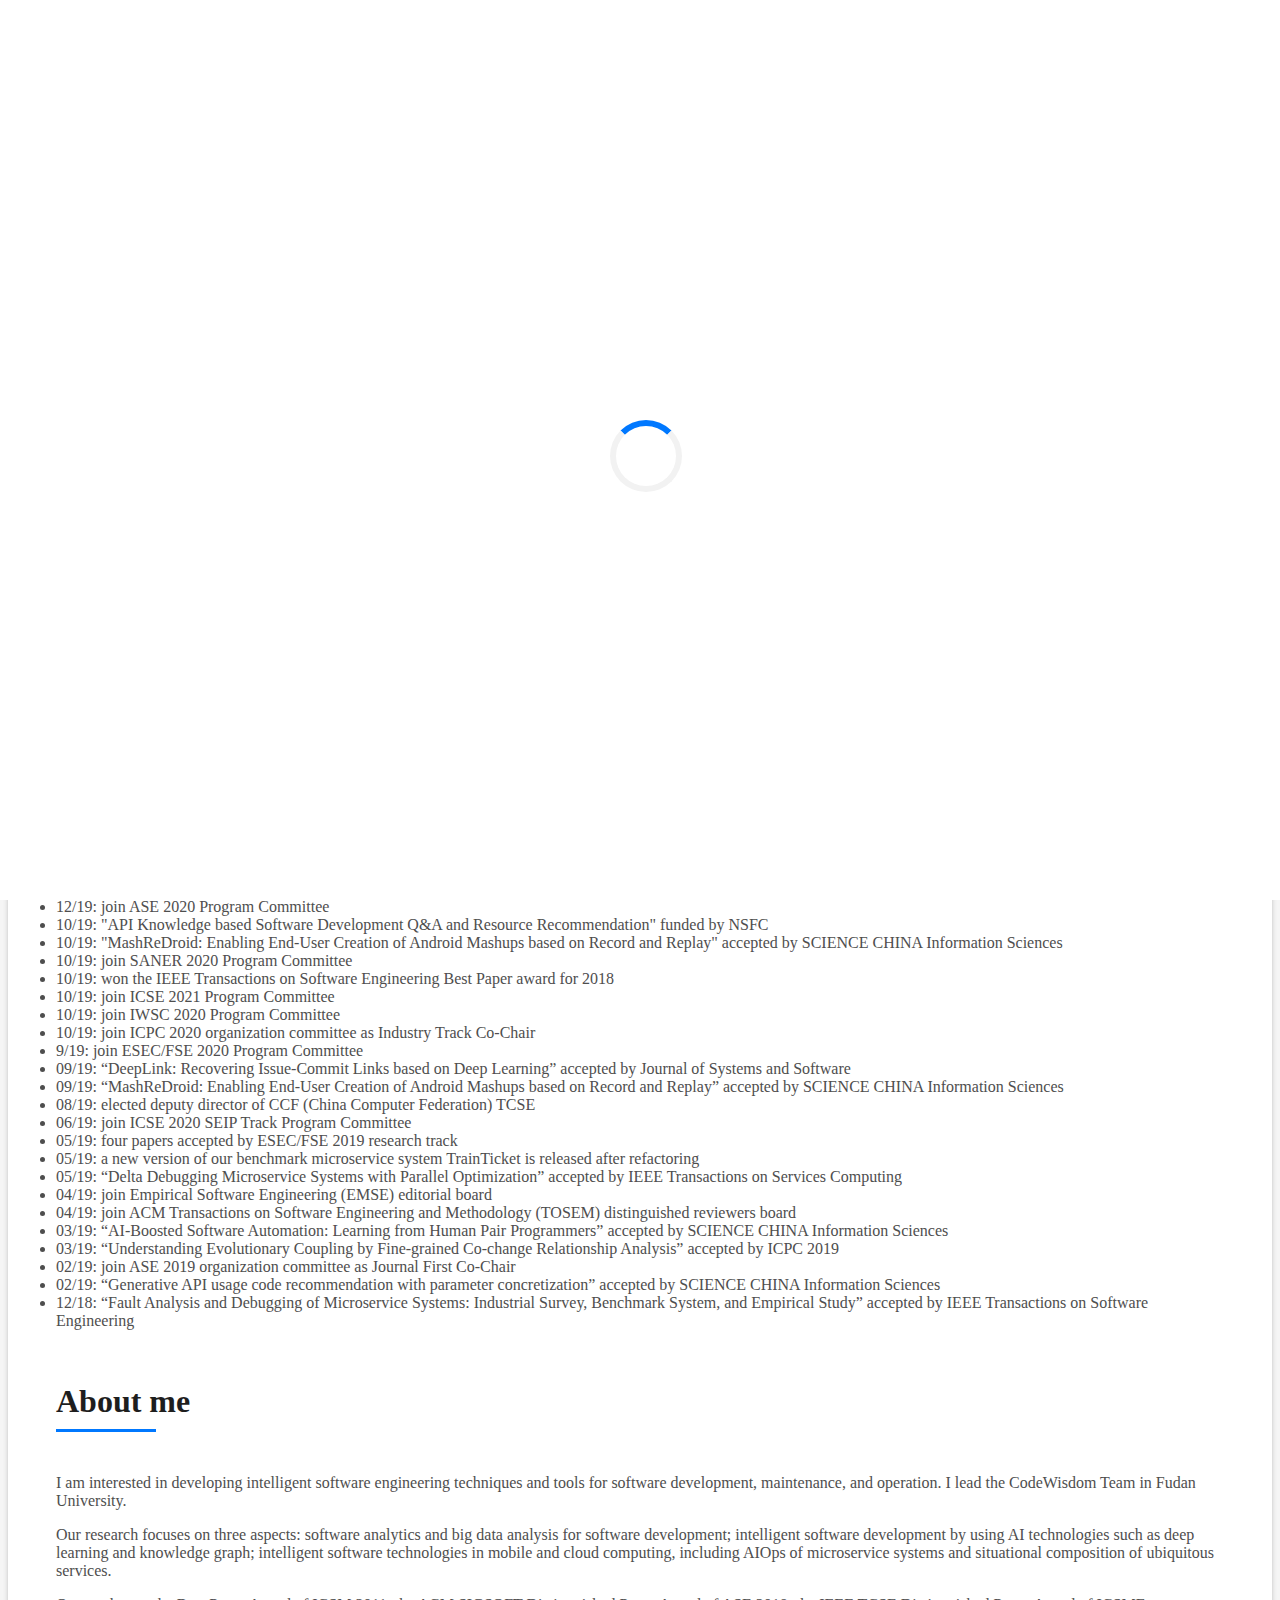
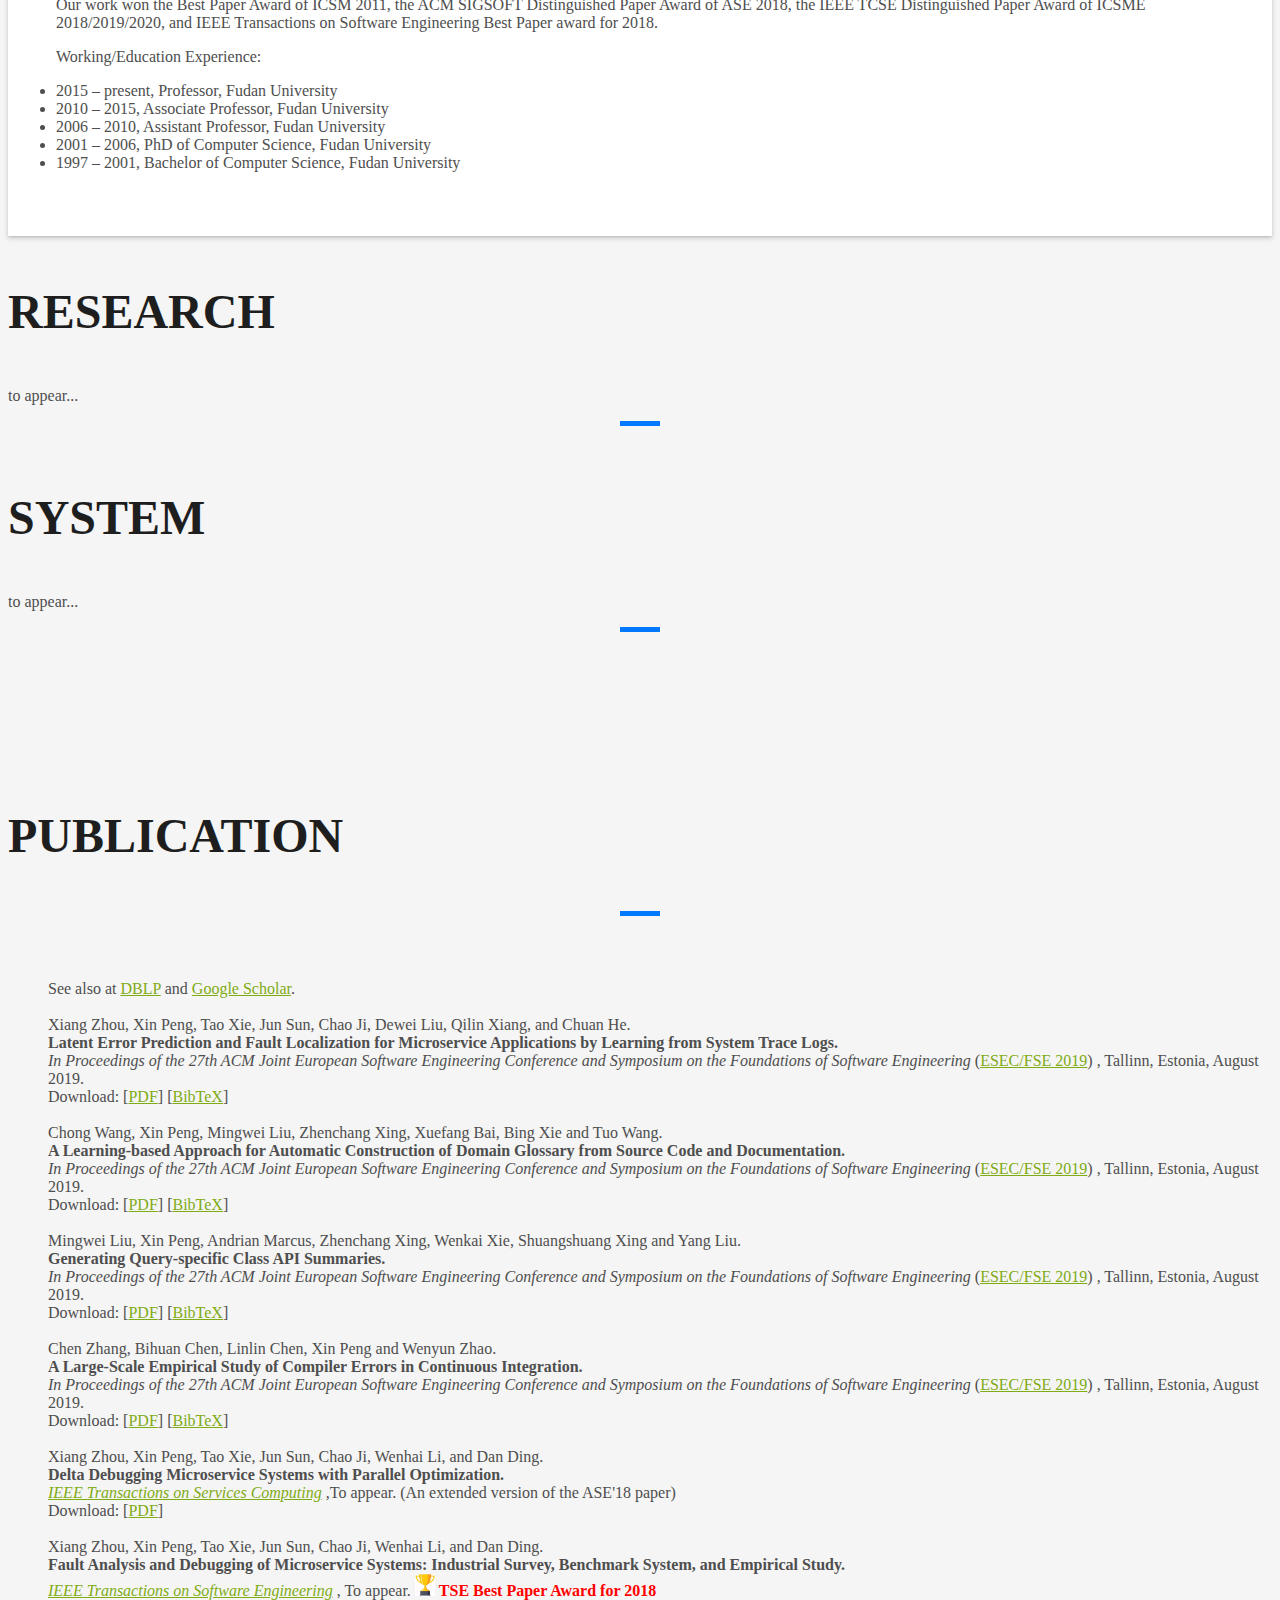
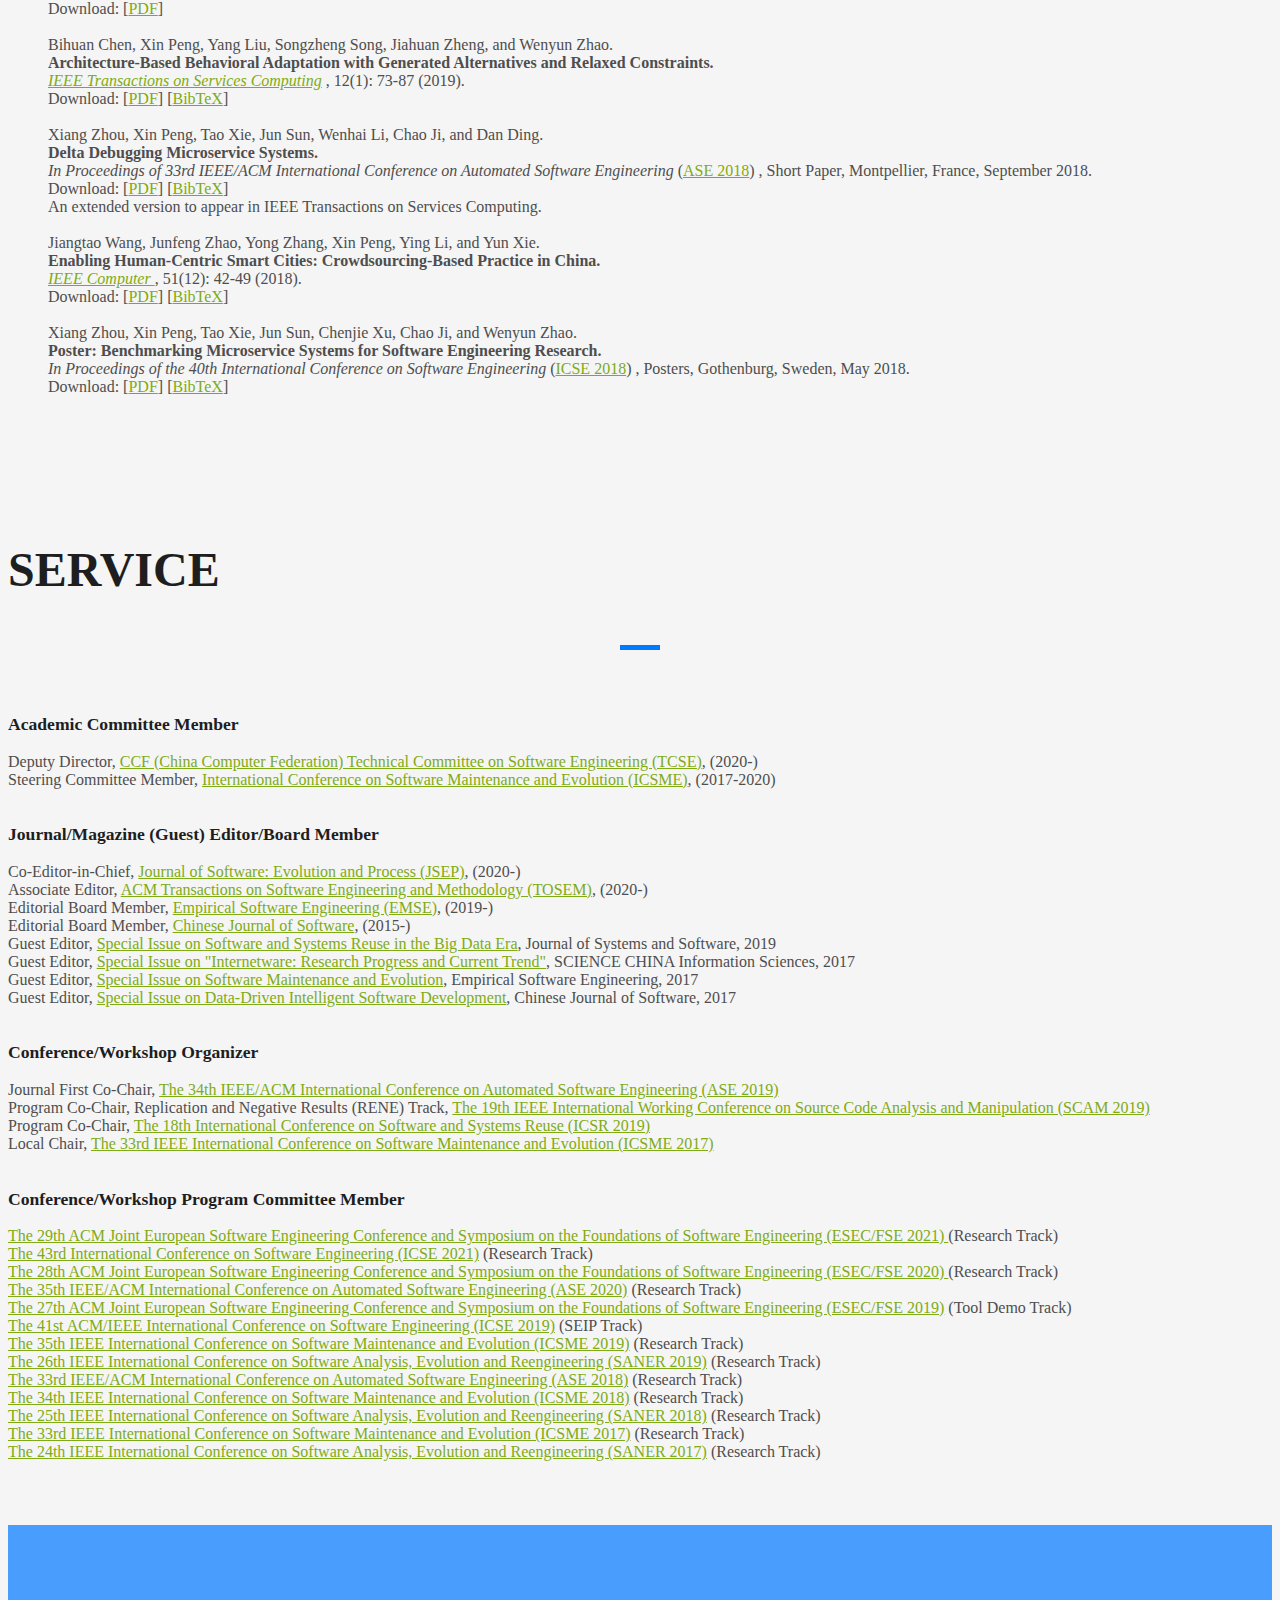
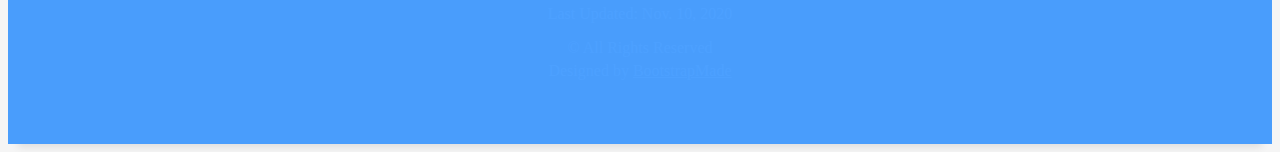
==== index.html @ 1b8bf793 "no message" ====
<!DOCTYPE html>
<html lang="en" xmlns:margin-bottom="http://www.w3.org/1999/xhtml">
<head>
  <meta charset="utf-8">
  <title>Xin Peng's Homepage</title>
  <meta content="width=device-width, initial-scale=1.0" name="viewport">
  <meta content="" name="keywords">
  <meta content="" name="description">

  <!-- Favicons -->
  <link href="img/Logo.jpg" rel="icon">
  <link href="img/Logo.jpg" rel="apple-touch-icon">

  <!-- Bootstrap CSS File -->
  <link href="lib/bootstrap/css/bootstrap.min.css" rel="stylesheet">

  <!-- Libraries CSS Files -->
  <link href="lib/font-awesome/css/font-awesome.min.css" rel="stylesheet">
  <link href="lib/animate/animate.min.css" rel="stylesheet">
  <link href="lib/ionicons/css/ionicons.min.css" rel="stylesheet">
  <link href="lib/owlcarousel/assets/owl.carousel.min.css" rel="stylesheet">
  <link href="lib/lightbox/css/lightbox.min.css" rel="stylesheet">

  <!-- Main Stylesheet File -->
  <link href="css/style.css" rel="stylesheet">


</head>

<body id="page-top">

  <nav class="navbar navbar-b navbar-trans navbar-expand-md fixed-top navbar-reduce" id="mainNav">
    <div class="container">
      <img src="img/Logo.jpg" width="40px" style="margin-right: 10px"/>
      <a class="navbar-brand js-scroll" href="#page-top" style="margin-right: 40px">Xin Peng</a>
      <img src="img/CodeWisdomLogo.jpg" width="40px" style="margin-right: 10px">
      <img src="img/CodeWisdomQR.jpg" width="40px" style="margin-right: 10px"/>
      <a href="http://bigcode.fudan.edu.cn" class="navbar-brand js-scroll" href="#page-top" style="margin-right: 40px">CodeWisdom</a>

      <!--      <a href="http://bigcode.fudan.edu.cn" style="padding: 0;margin: 0 auto;margin-top: 5px;color: #0078ff;font-weight: bold"><img src="img/CodeWisdomLogo.jpg" width="40px" style="margin-top: -8px"></a>-->
        <button class="navbar-toggler collapsed" type="button" data-toggle="collapse" data-target="#navbarDefault"
        aria-controls="navbarDefault" aria-expanded="false" aria-label="Toggle navigation">
        <span></span>
        <span></span>
        <span></span>
      </button>
      <div class="navbar-collapse collapse justify-content-end" id="navbarDefault">
        <ul class="navbar-nav">
          <li class="nav-item">
            <a class="nav-link js-scroll active" href="#home">Home</a>
          </li>
         <!-- <li class="nav-item">
            <img src="img/ProPeng_1.jpg" class="img-fluid rounded b-shadow-a" alt="">
          </li>-->

          <li class="nav-item">
            <a class="nav-link js-scroll" href="#research">Research</a>
          </li>
          <li class="nav-item">
            <a class="nav-link js-scroll" href="#system">System</a>
          </li>
          <li class="nav-item">
            <a class="nav-link js-scroll" href="#publication">Publication</a>
          </li>
          <li class="nav-item">
            <a class="nav-link js-scroll" href="#service">Service</a>
          </li>
        </ul>
      </div>
    </div>
  </nav>
  <!--/ Nav End /-->





  <section id="home" class="about-mf sect-pt4 route">
    <div class="container">
      <div class="row">
        <div class="col-sm-12">
          <div class="box-shadow-full">
            <div class="row">
              <div class="col-md-6">
                <div class="row">
                  <div class="col-sm-6 col-md-5">
                    <div class="about-img">
                      <img src="img/ProPeng_1.jpg" class="img-fluid rounded b-shadow-a" alt="">
                    </div>
                  </div>
                  <div class="col-sm-6 col-md-7">
                    <div class="about-info">
                      <p style="margin-bottom: 3px;"><span> Professor, Deputy Dean<br>
                        School of Computer Science<br>
                      Fudan University, China</span></p>
                      <p style="margin-bottom: 3px;"><span class="title-s">Email: </span> <span>pengxin@fudan.edu.cn</span></p>
                      <p style="margin-bottom: 3px;"><span class="title-s">Office: </span> <span>D2019, No.2 Interdisciplinary Research Building</span></p>
                      <p><span class="title-s">Address: </span> <span>2005 Songhu Road, Shanghai 200438</span></p>
                    </div>
                  </div>
                </div>
                <div class="skill-mf">
                	<div class="title-box-2">
                    <h5 class="title-left">
                      News
                    </h5>
                  </div>
                  <li>08/20: "An Empirical Study of Usages, Updates and Risks of Third-Party Libraries in Java Projects" won the IEEE TCSE Distinguished Paper Award at ICSME 2020</li>
<li>08/20: "An Empirical Study of Usages, Updates and Risks of Third-Party Libraries in Java Projects" accepted by ICSME 2020</li>
<li>08/20: "Improving Automated GUI Exploration of Android Apps via Static Dependency Analysis" accepted by ICSME 2020</li>
<li>08/20: "Generating Concept based API Element Comparison Using a Knowledge Graph" accepted by ASE 2020</li>
<li>08/20: "BuildFast: History-Aware Build Outcome Prediction for Fast Feedback and Reduced Cost in Continuous Integration" accepted by ASE 2020</li>
<li>08/20:  join SANER 2021 Program Committee</li>
<li>06/20: join ESEC/FSE 2021 Program Committee</li>
<li>06/20: join ICSME 2020 Program Committee</li>
<li>05/20: "API Method Recommendation via Explicit Matching of Functionality Verb Phrases" accepted by ESEC/FSE 2020</li>
<li>05/20: "Interactive, Effort-Aware Library Version Harmonization" accepted by ESEC/FSE 2020</li>
<li>03/20: "Scenario-driven and Bottom-up Microservice Decomposition Method for Monolithic Systems" (in Chinese) accepted by Chinese Journal of Software</li>
<li>01/20: join the editorial board of Journal of Software: Evolution and Process as Co-Editor-in-Chief</li>
<li>12/19: join ASE 2020 Program Committee</li>
<li>10/19: "API Knowledge based Software Development Q&A and Resource Recommendation" funded by NSFC</li>
<li>10/19: "MashReDroid: Enabling End-User Creation of Android Mashups based on Record and Replay" accepted by SCIENCE CHINA Information Sciences</li>
<li>10/19:  join SANER 2020 Program Committee</li>

                  <li>10/19: won the IEEE Transactions on Software Engineering Best Paper award for 2018</li>
                  <li>10/19: join ICSE 2021 Program Committee</li>
<li>10/19: join IWSC 2020 Program Committee</li>
<li>10/19: join ICPC 2020 organization committee as Industry Track Co-Chair</li>
<li>9/19: join ESEC/FSE 2020 Program Committee</li>
<li>09/19: “DeepLink: Recovering Issue-Commit Links based on Deep Learning” accepted by Journal of Systems and Software</li>
<li>09/19: “MashReDroid: Enabling End-User Creation of Android Mashups based on Record and Replay” accepted by SCIENCE CHINA Information Sciences</li>
<li>08/19: elected deputy director of CCF (China Computer Federation) TCSE</li>
           <li>06/19: join ICSE 2020 SEIP Track Program Committee</li>
                  <li>05/19: four papers accepted by ESEC/FSE 2019 research track</li>
                  <li>05/19: a new version of our benchmark microservice system TrainTicket
                    is released after refactoring</li>
                  <li>05/19: “Delta Debugging Microservice Systems with Parallel Optimization” accepted by
                  IEEE Transactions on Services Computing</li>
                  <li>04/19: join Empirical Software Engineering (EMSE) editorial board</li>
<li>04/19: join ACM Transactions on Software Engineering and Methodology (TOSEM) distinguished reviewers board</li>
                  <li>03/19: “AI-Boosted Software Automation: Learning from Human Pair Programmers” accepted by
                  SCIENCE CHINA Information Sciences</li>
                  <li>03/19: “Understanding Evolutionary Coupling by Fine-grained Co-change Relationship Analysis”
                  accepted by ICPC 2019</li>
                  <li>02/19: join ASE 2019 organization committee as Journal First Co-Chair</li>
                  <li>02/19: “Generative API usage code recommendation with parameter concretization” accepted by
                  SCIENCE CHINA Information Sciences</li>
                  <li>12/18: “Fault Analysis and Debugging of Microservice Systems:
                  Industrial Survey, Benchmark System, and Empirical Study”
                  accepted by IEEE Transactions on Software Engineering</li>


                </div>
              </div>
              <div class="col-md-6">
                <div class="about-me pt-4 pt-md-0">
                  <div class="title-box-2">
                    <h5 class="title-left">
                      About me
                    </h5>
                  </div>
                  <p class="lead">
                    I am interested in developing intelligent software engineering techniques and tools for software development, maintenance, and operation.
                    I lead the CodeWisdom Team in Fudan University.
                  </p>
                  <p class="lead">
                    Our research focuses on three aspects:
                    software analytics and big data analysis for software development;
                    intelligent software development by using AI technologies such as deep learning and knowledge graph;
                    intelligent software technologies in mobile and cloud computing,
                    including AIOps of microservice systems and situational composition of ubiquitous services.
                  </p>
                  <p class="lead">
                    Our work won the Best Paper Award of ICSM 2011, the ACM SIGSOFT Distinguished Paper Award of ASE 2018, the IEEE TCSE Distinguished Paper Award of ICSME 2018/2019/2020, and IEEE Transactions on Software Engineering Best Paper award for 2018.
                  </p>
                  <p class="lead">Working/Education Experience:</p>
                  <li>2015 – present, Professor, Fudan University</li>
                  <li>2010 – 2015, Associate Professor, Fudan University</li>
                  <li>2006 – 2010, Assistant Professor, Fudan University</li>
                  <li>2001 – 2006, PhD of Computer Science, Fudan University</li>
                  <li>1997 – 2001, Bachelor of Computer Science, Fudan University</li>
                </div>
              </div>
            </div>
          </div>
        </div>
      </div>
    </div>
  </section>

  <!--/ Section research Start /-->
  <section id="research" class="services-mf route">
    <div class="container">
      <div class="row">
        <div class="col-sm-12">
          <div class="title-box text-center">
            <h3 class="title-a">
              Research
            </h3>
            <p class="subtitle-a">
              to appear...
            </p>
            <div class="line-mf"></div>
          </div>
        </div>
      </div>
    </div>
  </section>
  <!--/ Section research End /-->


  <section id="system" class="services-mf route">
    <div class="container">
      <div class="row">
        <div class="col-sm-12">
          <div class="title-box text-center">
            <h3 class="title-a">
              System
            </h3>
            <p class="subtitle-a">
              to appear...
            </p>
            <div class="line-mf"></div>
          </div>
        </div>
      </div>
    </div>
  </section>

  <!--/ Section publication Start/-->
  <section id="publication" class="portfolio-mf sect-pt4 route">
    <div class="container">
      <div class="row">
        <div class="col-sm-12">
          <div class="title-box text-center">
            <h3 class="title-a">
              Publication
            </h3>
            <div class="line-mf"></div>
          </div>
        </div>
      </div>
      <div class="row">
        <ul class="new_added_style1">
                See also at <a href="https://dblp.uni-trier.de/pers/hd/p/Peng_0001:Xin">DBLP</a> and <a href="https://scholar.google.com/citations?user=wATYGXEAAAAJ&hl=zh-CN&oi=ao">Google Scholar</a>.<br><br>
  <div>
            Xiang Zhou, Xin Peng, Tao Xie, Jun Sun, Chao Ji, Dewei Liu, Qilin Xiang, and Chuan He.
            <br>
            <span style="font-weight: bold;">
            Latent Error Prediction and Fault Localization for Microservice Applications by Learning from System Trace Logs.
            <br>
            </span>
            <span style="font-style: italic;">
            In Proceedings of the 27th ACM Joint European Software Engineering Conference and Symposium on the Foundations of Software Engineering
            </span>
            (<a href="https://esec-fse19.ut.ee">ESEC/FSE 2019</a>)
            , Tallinn, Estonia, August 2019.
            <br>
            Download: [<a href="publications/fse19-zhou-microservice.pdf">PDF</a>]
            [<a href="https://dblp.uni-trier.de/rec/bibtex/conf/sigsoft/Zhou0X0JLXH19">BibTeX</a>]
            <br>
            <br>
          </div>

<div>
            Chong Wang, Xin Peng, Mingwei Liu, Zhenchang Xing, Xuefang Bai, Bing Xie and Tuo Wang.
            <br>
            <span style="font-weight: bold;">
            A Learning-based Approach for Automatic Construction of Domain Glossary from Source Code and Documentation.
            <br>
            </span>
            <span style="font-style: italic;">
            In Proceedings of the 27th ACM Joint European Software Engineering Conference
            and Symposium on the Foundations of Software Engineering
            </span>
            (<a href="https://esec-fse19.ut.ee">ESEC/FSE 2019</a>)
            , Tallinn, Estonia, August 2019.
            <br>
            Download: [<a href="publications/fse19-wang-glossary.pdf">PDF</a>]
            [<a href="https://dblp.uni-trier.de/rec/bibtex/conf/sigsoft/Wang0LXBXW19">BibTeX</a>]
            <br><br>
          </div>

<div>
            Mingwei Liu, Xin Peng, Andrian Marcus, Zhenchang Xing, Wenkai Xie, Shuangshuang Xing and Yang Liu.
            <br>
            <span style="font-weight: bold;">
            Generating Query-specific Class API Summaries.
            <br>
            </span>
            <span style="font-style: italic;">
            In Proceedings of the 27th ACM Joint European Software Engineering Conference
            and Symposium on the Foundations of Software Engineering
            </span>
            (<a href="https://esec-fse19.ut.ee">ESEC/FSE 2019</a>)
            , Tallinn, Estonia, August 2019.
            <br>
            Download: [<a href="publications/fse19-liu-APISummary">PDF</a>]
            [<a href="https://dblp.uni-trier.de/rec/bibtex/conf/sigsoft/Liu0MXXXL19">BibTeX</a>]
            <br><br>
          </div>


          <div>
            Chen Zhang, Bihuan Chen, Linlin Chen, Xin Peng and Wenyun Zhao.
            <br>
            <span style="font-weight: bold;">
            A Large-Scale Empirical Study of Compiler Errors in Continuous Integration.
            <br>
            </span>
            <span style="font-style: italic;">
            In Proceedings of the 27th ACM Joint European Software Engineering Conference
            and Symposium on the Foundations of Software Engineering
            </span>
            (<a href="https://esec-fse19.ut.ee">ESEC/FSE 2019</a>)
            , Tallinn, Estonia, August 2019.
            <br>
            Download: [<a href="publications/fse19-zhang-compiler">PDF</a>]
            [<a href="https://dblp.uni-trier.de/rec/bibtex/conf/sigsoft/Zhang0C0Z19">BibTeX</a>]
            <br><br>
          </div>


          <div>
          Xiang Zhou, Xin Peng, Tao Xie, Jun Sun, Chao Ji, Wenhai Li, and Dan Ding.
          <br>
          <span style="font-weight: bold;">
            Delta Debugging Microservice Systems with Parallel Optimization.
            <br>
          </span>
          <span style="font-style: italic;">
           <a href="https://www.computer.org/csdl/journal/sc">IEEE Transactions on Services Computing</a>
          </span>
          ,To appear. (An extended version of the ASE'18 paper)
          <br>
          Download: [<a href="publications/tsc19-deltadebugging.pdf">PDF</a>]
          <br><br>
          </div>

          <div>
          Xiang Zhou, Xin Peng, Tao Xie, Jun Sun, Chao Ji, Wenhai Li, and Dan Ding.
          <br>
          <span style="font-weight: bold;">
            Fault Analysis and Debugging of Microservice Systems: Industrial Survey, Benchmark System, and Empirical Study.
            <br>
          </span>
          <span style="font-style: italic;">
          <a href="https://www.computer.org/web/tse">IEEE Transactions on Software Engineering</a></span>
          , To appear. <img src="img/cup.png" width="20px"/> <span style="font-weight: bold; color:red">TSE Best Paper Award for 2018 </span>
          <br>
          Download: [<a href="publications/tse19-msdebugging.pdf">PDF</a>]
          <br><br>
          </div>

           <div>
          Bihuan Chen, Xin Peng, Yang Liu, Songzheng Song, Jiahuan Zheng, and Wenyun Zhao.
          <br>
          <span style="font-weight: bold;">
            Architecture-Based Behavioral Adaptation with Generated Alternatives and Relaxed Constraints.
            <br>
          </span>
          <span style="font-style: italic;">
            <a href="https://www.computer.org/csdl/journal/sc">IEEE Transactions on Services Computing</a>
          </span>
          , 12(1): 73-87 (2019).
          <br>
          Download: [<a href="https://ieeexplore.ieee.org/document/7517402?arnumber=7517402&tag=1">PDF</a>]
[<a href="https://dblp.uni-trier.de/rec/bibtex/journals/tsc/ChenPLSZZ19">BibTeX</a>]
          <br><br>
          </div>

          <div>
            Xiang Zhou, Xin Peng, Tao Xie, Jun Sun, Wenhai Li, Chao Ji, and Dan Ding.
            <br>
            <span style="font-weight: bold;">
            Delta Debugging Microservice Systems.
            <br>
            </span>
            <span style="font-style: italic;">
            In Proceedings of 33rd IEEE/ACM International Conference on Automated Software Engineering
            </span>
            (<a href="http://ase2018.com">ASE 2018</a>)
            , Short Paper, Montpellier, France, September 2018.
            <br>
            Download: [<a href="publications/ase18-debugmicroservice.pdf">PDF</a>]
            [<a href="https://dblp.uni-trier.de/rec/bibtex/conf/kbse/ZhouPX0LJD18">BibTeX</a>]
            <br>
            An extended version to appear in IEEE Transactions on Services Computing.
            <br>
            <br>
          </div>

           <div>
          Jiangtao Wang, Junfeng Zhao, Yong Zhang, Xin Peng, Ying Li, and Yun Xie.
          <br>
          <span style="font-weight: bold;">
            Enabling Human-Centric Smart Cities: Crowdsourcing-Based Practice in China.
            <br>
          </span>
          <span style="font-style: italic;">
<a href="https://www.computer.org/csdl/magazine/co">IEEE Computer </a>
          </span>
          , 51(12): 42-49 (2018).
          <br>
          Download: [<a href="https://ieeexplore.ieee.org/document/8636468">PDF</a>]
[<a href="https://dblp.uni-trier.de/rec/bibtex/journals/computer/WangZZPLX18">BibTeX</a>]
          <br><br>
          </div>

          <div>
            Xiang Zhou, Xin Peng, Tao Xie, Jun Sun, Chenjie Xu, Chao Ji, and Wenyun Zhao.
            <br>
            <span style="font-weight: bold;">
            Poster: Benchmarking Microservice Systems for Software Engineering Research.
            <br>
            </span>
            <span style="font-style: italic;">
            In Proceedings of the 40th International Conference on Software Engineering
            </span>
            (<a href="https://www.icse2018.org">ICSE 2018</a>)
            , Posters, Gothenburg, Sweden, May 2018.
            <br>
            Download: [<a href="publications/icse18poster-microservices.pdf">PDF</a>]
            [<a href="https://dblp.uni-trier.de/rec/bibtex/conf/icse/ZhouPX0XJZ18">BibTeX</a>]
            <br>
            <br>
          </div>

        </ul>
      </div>
    </div>
  </section>
  <!--/ Section publication End /-->


  <!--/ Section service Start /-->
  <section id="service" class="blog-mf sect-pt4 route">
      <div class="container">
          <div class="row">
              <div class="col-sm-12">
                  <div class="title-box text-center">
                      <h3 class="title-a">
                          Service
                      </h3>
                      <p class="subtitle-a">
<!--                        待定 .-->
                      </p>
                      <div class="line-mf"></div>
                  </div>
              </div>
          </div>
          <div class="skill-mf">
              <p class="title-s" style="font-weight: bold;">Academic Committee Member</p>
              <li>Deputy Director, <a href="https://www.ccf.org.cn/tc/zwmd/rjgc/">
CCF (China Computer Federation) Technical Committee on Software Engineering (TCSE)</a>, (2020-)</li>
              <li>Steering Committee Member, 
<a href="https://conferences.computer.org/icsm/">
International Conference on Software Maintenance and Evolution (ICSME)</a>, (2017-2020)</li>
          </div><br>
          <div class="skill-mf">
              <p class="title-s" style="font-weight: bold;">Journal/Magazine (Guest) Editor/Board Member</p>
              <li>Co-Editor-in-Chief, <a href="https://onlinelibrary.wiley.com/journal/20477481">Journal of Software: Evolution and Process (JSEP)</a>, (2020-)</li>
                            <li>Associate Editor, <a href="https://tosem.acm.org">ACM Transactions on
Software Engineering and Methodology (TOSEM)</a>, (2020-)</li>
              <li>Editorial Board Member, <a href="https://link.springer.com/journal/10664">Empirical Software Engineering (EMSE)</a>,  (2019-)</li>
<li>Editorial Board Member, <a href="http://www.jos.org.cn/josen/ch/index.aspx">Chinese Journal of Software</a>, (2015-)</li>
<li>Guest Editor, <a href="https://www.journals.elsevier.com/journal-of-systems-and-software/call-for-papers/software-and-systems-reuse-in-the-big-data-era">Special Issue on Software and Systems Reuse in the Big Data Era</a>, Journal of Systems and Software, 2019</li>
<li>Guest Editor, <a href="http://engine.scichina.com/news/journalNews/kGboithZERnBqtmjH">Special Issue on "Internetware: Research Progress and Current Trend"</a>, SCIENCE CHINA Information Sciences, 2017</li>
<li>Guest Editor, <a href="https://www.springer.com/computer/swe/journal/10664">Special Issue on  Software Maintenance and Evolution</a>, Empirical Software Engineering, 2017</li>
<li>Guest Editor, <a href="http://www.jos.org.cn/jos/ch/reader/view_news.aspx?id=20170330023001637">Special Issue on  Data-Driven Intelligent Software Development</a>, Chinese Journal of Software, 2017</li>
          </div>
          <br>
<div class="skill-mf">
              <p class="title-s" style="font-weight: bold;">Conference/Workshop Organizer</p>

              <li>Journal First Co-Chair, <a href="https://2019.ase-conferences.org">
              	The 34th IEEE/ACM International Conference on Automated Software Engineering (ASE 2019) </a>
              </li>

              <li>Program Co-Chair, Replication and Negative Results (RENE) Track, <a href="http://www.ieee-scam.org/2019/">
              	The 19th IEEE International Working Conference on Source Code Analysis and Manipulation (SCAM 2019)</a>
              </li>


              <li>Program Co-Chair, <a href="https://www.uc.edu/eventservices/ICSR2019.html">
              	The 18th International Conference on Software and Systems Reuse (ICSR 2019)</a>
              </li>
              <li>Local Chair, <a href="https://icsme2017.github.io">
              	The 33rd IEEE International Conference on Software Maintenance and Evolution (ICSME 2017)</a>
              </li>
</div>
          <br>
   <div class="skill-mf">
              <p class="title-s" style="font-weight: bold;">Conference/Workshop Program Committee Member</p>
                             <li><a href="https://2021.esec-fse.org">
              	The 29th ACM Joint European Software Engineering Conference and Symposium on the Foundations of Software Engineering (ESEC/FSE 2021) </a> (Research Track)
              </li>
               <li><a href="https://conf.researchr.org/home/icse-2021">
              	The 43rd International Conference on Software Engineering (ICSE 2021)</a> (Research Track)
              </li>
               <li><a href="https://2020.esec-fse.org">
              	The 28th ACM Joint European Software Engineering Conference and Symposium on the Foundations of Software Engineering (ESEC/FSE 2020) </a> (Research Track)
              </li>
               <li><a href="https://conf.researchr.org/home/ase-2020">
              	The 35th IEEE/ACM International Conference on Automated Software Engineering (ASE 2020)</a> (Research Track)
              </li>

              <li><a href="https://esec-fse19.ut.ee">
              	The 27th ACM Joint European Software Engineering Conference and Symposium on the Foundations of Software Engineering (ESEC/FSE 2019)</a> (Tool Demo Track)
              </li>
               <li><a href="https://conf.researchr.org/home/icse-2019">
              	The 41st ACM/IEEE International Conference on Software Engineering (ICSE 2019)</a> (SEIP Track)
              </li>
              <li><a href="https://icsme2019.github.io">
              	The 35th IEEE International Conference on Software Maintenance and Evolution (ICSME 2019)</a> (Research Track)
              </li>
                  <li><a href="https://saner2019.github.io">
              	The 26th IEEE International Conference on Software Analysis, Evolution and Reengineering (SANER 2019)</a> (Research Track)
              </li>
              <li><a href="http://www.ase2018.com">
              	The 33rd IEEE/ACM International Conference on Automated Software Engineering (ASE 2018)</a> (Research Track)
              </li>
                 <li><a href="https://icsme2018.github.io">
              	The 34th IEEE International Conference on Software Maintenance and Evolution (ICSME 2018)</a> (Research Track)
              </li>
              <li><a href="http://saner.unimol.it">
              	The 25th IEEE International Conference on Software Analysis, Evolution and Reengineering (SANER 2018)</a> (Research Track)
              </li>
                  <li><a href="https://icsme2017.github.io">
              	The 33rd IEEE International Conference on Software Maintenance and Evolution (ICSME 2017)</a> (Research Track)
              </li>
              <li><a href="https://saner.aau.at">
              	The 24th IEEE International Conference on Software Analysis, Evolution and Reengineering (SANER 2017)</a> (Research Track)
              </li>
          </div>
          </div>
      </div>
  </section>
  <!--/ Section service End /-->

  <!--/ Section Contact-Footer Star /-->
  <section class="paralax-mf footer-paralax bg-image sect-mt4 route" style="background-image: url(img/overlay-bg.jpg)">
    <div class="overlay-mf"></div>
    <footer>
      <div class="container">
        <div class="row">
          <div class="col-sm-12">
          <p>Last Updated: Nov. 10, 2020</p>

            <div class="copyright-box">
              <p class="copyright">&copy; All Rights Reserved</p>
              <div class="credits">
                Designed by <a href="https://bootstrapmade.com/">BootstrapMade</a>
              </div>
            </div>
          </div>
        </div>
      </div>
    </footer>
  </section>
  <!--/ Section Contact-footer End /-->

  <a href="#" class="back-to-top"><i class="fa fa-chevron-up"></i></a>
  <div id="preloader"></div>

  <!-- JavaScript Libraries -->
  <script src="lib/jquery/jquery.min.js"></script>
  <script src="lib/jquery/jquery-migrate.min.js"></script>
  <script src="lib/popper/popper.min.js"></script>
  <script src="lib/bootstrap/js/bootstrap.min.js"></script>
  <script src="lib/easing/easing.min.js"></script>
  <script src="lib/counterup/jquery.waypoints.min.js"></script>
  <script src="lib/counterup/jquery.counterup.js"></script>
  <script src="lib/owlcarousel/owl.carousel.min.js"></script>
  <script src="lib/lightbox/js/lightbox.min.js"></script>
  <script src="lib/typed/typed.min.js"></script>
  <!-- Contact Form JavaScript File -->
  <script src="contactform/contactform.js"></script>

  <!-- Template Main Javascript File -->
  <script src="js/main.js"></script>

</body>
</html>
---- css/style.css ----
/*
  Theme Name: DevFolio
  Theme URL: https://bootstrapmade.com/devfolio-bootstrap-portfolio-html-template/
  Author: BootstrapMade.com
  License: https://bootstrapmade.com/license/
*/

/*======================================
//--//-->   STYLES GENERALES
======================================*/

body {
    background-color: #f5f5f5;
    color: #4e4e4e;
}

h1,
h2,
h3,
h4,
h5,
h6 {
    color: #1e1e1e;
}

a {
    /*color: #7fab14;*/
    transition: all 0.5s ease-in-out;
    /*跳转链接改变字体颜色，并添加下划线*/
    color: #7fab14;
    text-decoration: underline;
}

a:hover {
    color: #0078ff;
    text-decoration: none;
    transition: all 0.5s ease-in-out;
}

.p-r {
    position: relative;
}

.color-a {
    color: #0078ff;
}

.color-d {
    color: #f5f5f5;
}

.color-text-a {
    color: #4e4e4e;
}

.box-shadow,
.paralax-mf,
.service-box,
.work-box,
.card-blog {
    box-shadow: 0 13px 8px -10px rgba(0, 0, 0, 0.1);
}

.box-shadow-a,
.button:hover {
    box-shadow: 0 0 0 4px #cde1f8;
}

.display-5 {
    font-size: 2.5rem;
    font-weight: 300;
    line-height: 1.1;
}

.display-6 {
    font-size: 2rem;
    font-weight: 300;
    line-height: 1.1;
}

.avatar {
    width: 32px;
    height: 32px;
    margin-right: 4px;
    overflow: hidden;
}

.bg-image {
    background-repeat: no-repeat;
    background-attachment: fixed;
    background-size: cover;
    background-position: center center;
}

.overlay-mf {
    background-color: #0078ff;
}

.overlay-mf {
    position: absolute;
    top: 0;
    left: 0px;
    padding: 0;
    height: 100%;
    width: 100%;
    opacity: .7;
}

.paralax-mf {
    position: relative;
    padding: 8rem 0;
}

.display-table {
    width: 100%;
    height: 100%;
    display: table;
}

.table-cell {
    display: table-cell;
    vertical-align: middle;
}

/*--/ Sections /--*/

.sect-4 {
    padding: 4rem 0;
}

.sect-pt4 {
    padding-top: 4rem;
}

.sect-mt4 {
    margin-top: 4rem;
}

/*--/ Title s /--*/

.title-s {
    font-weight: 600;
    color: #1e1e1e;
    font-size: 1.1rem;
}

/*--/ Title A /--*/

.title-box {
    margin-bottom: 4rem;
}

.title-a {
    font-size: 3rem;
    font-weight: bold;
    text-transform: uppercase;
}

.subtitle-a {
    color: #4e4e4e;
}

.line-mf {
    width: 40px;
    height: 5px;
    background-color: #0078ff;
    margin: 0 auto;
}

/*--/ Title Left /--*/

.title-box-2 {
    margin-bottom: 3rem;
}

.title-left {
    font-size: 2rem;
    position: relative;
}

.title-left:before {
    content: '';
    position: absolute;
    height: 3px;
    background-color: #0078ff;
    width: 100px;
    bottom: -12px;
}

/*------/ Box /------*/

.box-pl2 {
    padding-left: 2rem;
}

.box-shadow-full {
    padding: 3rem 1.25rem;
    position: relative;
    background-color: #fff;
    margin-bottom: 3rem;
    z-index: 2;
    box-shadow: 0 1px 1px 0 rgba(0, 0, 0, 0.06), 0 2px 5px 0 rgba(0, 0, 0, 0.2);
}

/*------/ Socials /------*/

.socials {
    padding: 1.5rem 0;
}

.socials ul li {
    display: inline-block;
}

.socials .ico-circle {
    height: 40px;
    width: 40px;
    font-size: 1.7rem;
    border-radius: 50%;
    line-height: 1.4;
    margin: 0 15px 0 0;
    box-shadow: 0 0 0 3px #0078ff;
    transition: all 500ms ease;
}

.socials .ico-circle:hover {
    background-color: #0078ff;
    color: #fff;
    box-shadow: 0 0 0 3px #cde1f8;
    transition: all 500ms ease;
}

/*------/ Ul resect /------*/

.ul-resect,
.socials ul,
.list-ico,
.blog-wrapper .post-meta ul,
.box-comments .list-comments,
.widget-sidebar .list-sidebar,
.widget-tags ul {
    list-style: none;
    padding-left: 0;
    margin-bottom: 0;
}

.list-ico {
    line-height: 2;
}

.list-ico span {
    color: #0078ff;
    margin-right: 10px;
}

/*------/ Ico Circle /------*/

.ico-circle {
    height: 100px;
    width: 100px;
    font-size: 2rem;
    border-radius: 50%;
    line-height: 1.55;
    margin: 0 auto;
    text-align: center;
    box-shadow: 0 0 0 10px #0078ff;
    display: block;
}

/*------/ Owl Carousel /------*/

.owl-theme .owl-dots {
    text-align: center;
    margin-top: 18px;
}

.owl-theme .owl-dots .owl-dot {
    display: inline-block;
}

.owl-theme .owl-dots .owl-dot span {
    width: 18px;
    height: 7px;
    margin: 5px 5px;
    background: #cde1f8;
    border: 0px solid #cde1f8;
    display: block;
    transition: all 0.6s ease-in-out;
    cursor: pointer;
}

.owl-theme .owl-dots .owl-dot:hover span {
    background-color: #cde1f8;
}

.owl-theme .owl-dots .owl-dot.active span {
    background-color: #1B1B1B;
    width: 25px;
}

/*--/ Scrolltop s /--*/

.scrolltop-mf {
    position: relative;
    display: none;
}

.scrolltop-mf span {
    z-index: 999;
    position: fixed;
    width: 42px;
    height: 42px;
    background-color: #0078ff;
    opacity: .7;
    font-size: 1.6rem;
    line-height: 1.5;
    text-align: center;
    color: #fff;
    top: auto;
    left: auto;
    right: 30px;
    bottom: 50px;
    cursor: pointer;
    border-radius: 50%;
}

/* Back to top button */

.back-to-top {
    position: fixed;
    display: none;
    background: #0078ff;
    color: #fff;
    width: 44px;
    height: 44px;
    text-align: center;
    line-height: 1;
    font-size: 16px;
    border-radius: 50%;
    right: 15px;
    bottom: 15px;
    transition: background 0.5s;
    z-index: 11;
}

.back-to-top i {
    padding-top: 12px;
    color: #fff;
}

/* Prelaoder */

#preloader {
    position: fixed;
    top: 0;
    left: 0;
    right: 0;
    bottom: 0;
    z-index: 9999;
    overflow: hidden;
    background: #fff;
}

#preloader:before {
    content: "";
    position: fixed;
    top: calc(50% - 30px);
    left: calc(50% - 30px);
    border: 6px solid #f2f2f2;
    border-top: 6px solid #0078ff;
    border-radius: 50%;
    width: 60px;
    height: 60px;
    -webkit-animation: animate-preloader 1s linear infinite;
    animation: animate-preloader 1s linear infinite;
}

@-webkit-keyframes animate-preloader {
    0% {
        -webkit-transform: rotate(0deg);
        transform: rotate(0deg);
    }

    100% {
        -webkit-transform: rotate(360deg);
        transform: rotate(360deg);
    }
}

@keyframes animate-preloader {
    0% {
        -webkit-transform: rotate(0deg);
        transform: rotate(0deg);
    }

    100% {
        -webkit-transform: rotate(360deg);
        transform: rotate(360deg);
    }
}

/*======================================
//--//-->   NAVBAR
======================================*/

.navbar-b {
    transition: all .5s ease-in-out;
    background-color: transparent;
    padding-top: 1.563rem;
    padding-bottom: 1.563rem;
}

.navbar-b.navbar-reduce {
    box-shadow: 0px 6px 9px 0px rgba(0, 0, 0, 0.06);
}

.navbar-b.navbar-trans .nav-item,
.navbar-b.navbar-reduce .nav-item {
    position: relative;
    padding-right: 10px;
    padding-left: 0;
}

.navbar-b.navbar-trans .nav-link,
.navbar-b.navbar-reduce .nav-link {
    color: #ca2c33;
    /*text-transform修改为none,避免强制大写*/
    text-transform: none;
    font-weight: 600;
}

.navbar-b.navbar-trans .nav-link:before,
.navbar-b.navbar-reduce .nav-link:before {
    content: '';
    position: absolute;
    margin-left: 0px;
    width: 0%;
    bottom: 0;
    left: 0;
    height: 2px;
    transition: all 500ms ease;
}

.navbar-b.navbar-trans .nav-link:hover,
.navbar-b.navbar-reduce .nav-link:hover {
    color: #1B1B1B;
}

.navbar-b.navbar-trans .nav-link:hover:before,
.navbar-b.navbar-reduce .nav-link:hover:before {
    width: 35px;
}

.navbar-b.navbar-trans .show > .nav-link:before,
.navbar-b.navbar-trans .active > .nav-link:before,
.navbar-b.navbar-trans .nav-link.show:before,
.navbar-b.navbar-trans .nav-link.active:before,
.navbar-b.navbar-reduce .show > .nav-link:before,
.navbar-b.navbar-reduce .active > .nav-link:before,
.navbar-b.navbar-reduce .nav-link.show:before,
.navbar-b.navbar-reduce .nav-link.active:before {
    width: 35px;
}

.navbar-b.navbar-trans .nav-link:before {
    background-color: #fff;
}

.navbar-b.navbar-trans .nav-link:hover {
    color: #fff;
}

.navbar-b.navbar-trans .show > .nav-link,
.navbar-b.navbar-trans .active > .nav-link,
.navbar-b.navbar-trans .nav-link.show,
.navbar-b.navbar-trans .nav-link.active {
    color: #ca2c33;
}

.navbar-b.navbar-reduce {
    transition: all .5s ease-in-out;
    background-color: #fff;
    padding-top: 15px;
    padding-bottom: 15px;
}

.navbar-b.navbar-reduce .nav-link {
    color: #0078ff;
}

.navbar-b.navbar-reduce .nav-link:before {
    background-color: #0078ff;
}

.navbar-b.navbar-reduce .nav-link:hover {
    color: #0078ff;
}

.navbar-b.navbar-reduce .show > .nav-link,
.navbar-b.navbar-reduce .active > .nav-link,
.navbar-b.navbar-reduce .nav-link.show,
.navbar-b.navbar-reduce .nav-link.active {
    color: #0078ff;
}

.navbar-b.navbar-reduce .navbar-brand {
    color: #0078ff;
}

.navbar-b.navbar-reduce .navbar-toggler span {
    background-color: #1B1B1B;
}

.navbar-b .navbar-brand {
    color: #fff;
    font-size: 1.6rem;
    font-weight: 600;
}

.navbar-b .navbar-nav .dropdown-item.show .dropdown-menu,
.navbar-b .dropdown.show .dropdown-menu,
.navbar-b .dropdown-btn.show .dropdown-menu {
    -webkit-transform: translate3d(0px, 0px, 0px);
    transform: translate3d(0px, 0px, 0px);
    visibility: visible !important;
}

.navbar-b .dropdown-menu {
    margin: 1.12rem 0 0;
    border-radius: 0;
}

.navbar-b .dropdown-menu .dropdown-item {
    padding: .7rem 1.7rem;
    transition: all 500ms ease;
}

.navbar-b .dropdown-menu .dropdown-item:hover {
    background-color: #0078ff;
    color: #fff;
    transition: all 500ms ease;
}

.navbar-b .dropdown-menu .dropdown-item.active {
    background-color: #0078ff;
}

/*--/ Hamburger Navbar /--*/

.navbar-toggler {
    position: relative;
}

.navbar-toggler:focus,
.navbar-toggler:active {
    outline: 0;
}

.navbar-toggler span {
    display: block;
    background-color: #fff;
    height: 3px;
    width: 25px;
    margin-top: 4px;
    margin-bottom: 4px;
    -webkit-transform: rotate(0deg);
    transform: rotate(0deg);
    left: 0;
    opacity: 1;
}

.navbar-toggler span:nth-child(1),
.navbar-toggler span:nth-child(3) {
    transition: -webkit-transform .35s ease-in-out;
    transition: transform .35s ease-in-out;
    transition: transform .35s ease-in-out, -webkit-transform .35s ease-in-out;
}

.navbar-toggler:not(.collapsed) span:nth-child(1) {
    position: absolute;
    left: 12px;
    top: 10px;
    -webkit-transform: rotate(135deg);
    transform: rotate(135deg);
    opacity: 0.9;
}

.navbar-toggler:not(.collapsed) span:nth-child(2) {
    height: 12px;
    visibility: hidden;
    background-color: transparent;
}

.navbar-toggler:not(.collapsed) span:nth-child(3) {
    position: absolute;
    left: 12px;
    top: 10px;
    -webkit-transform: rotate(-135deg);
    transform: rotate(-135deg);
    opacity: 0.9;
}

/*======================================
//--//-->   INTRO
======================================*/

.intro {
    height: 100vh;
    position: relative;
    color: #fff;
}

.intro .intro-content {
    text-align: center;
    position: absolute;
}

.intro .overlay-itro {
    background-color: rgba(0, 0, 0, 0.6);
    position: absolute;
    top: 0;
    left: 0px;
    padding: 0;
    height: 100%;
    width: 100%;
    opacity: .9;
}

.intro .intro-title {
    color: #fff;
    font-weight: 600;
    font-size: 3rem;
}

.intro .intro-subtitle {
    font-size: 1.5rem;
    font-weight: 300;
}

.intro .text-slider-items {
    display: none;
}

.intro-single {
    height: 350px;
}

.intro-single .intro-content {
    margin-top: 30px;
}

.intro-single .intro-title {
    text-transform: uppercase;
    font-size: 3rem;
}

.intro-single .breadcrumb {
    background-color: transparent;
    color: #0078ff;
}

.intro-single .breadcrumb .breadcrumb-item:before {
    color: #cde1f8;
}

.intro-single .breadcrumb .breadcrumb-item.active {
    color: #cde1f8;
}

.intro-single .breadcrumb a {
    color: #fff;
}

/*======================================
//--//-->   ABOUT
======================================*/

.about-mf .box-shadow-full {
    padding-top: 4rem;
    padding-bottom: 4rem;
}

.about-mf .about-img {
    margin-bottom: 2rem;
}

.about-mf .about-img img {
    margin-left: 10px;
}

.skill-mf span {
    color: #4e4e4e;
}

.skill-mf .progress {
    background-color: #cde1f8;
    margin: .5rem 0 1.2rem 0;
    border-radius: 0;
    height: .7rem;
}

.skill-mf .progress .progress-bar {
    height: .7rem;
    background-color: #0078ff;
}

/*======================================
//--//-->   SERVICES
======================================*/

.service-box {
    background-color: #fff;
    padding: 2.5rem 1.3rem;
    border-radius: 1rem;
    margin-bottom: 3rem;
}

.service-box:hover .ico-circle {
    transition: all 500ms ease;
    color: #fff;
    background-color: #0078ff;
    box-shadow: 0 0 0 10px #cde1f8;
}

.service-box .service-ico {
    margin-bottom: 1rem;
    color: #1e1e1e;
}

.service-box .ico-circle {
    transition: all 500ms ease;
    font-size: 4rem;
}

.service-box .s-title {
    font-size: 1.4rem;
    text-transform: uppercase;
    text-align: center;
    padding: .4rem 0;
}

.service-box .s-description {
    color: #4e4e4e;
}

/*======================================
//--//-->   COUNTER
======================================*/

.counter-box {
    color: #fff;
    text-align: center;
}

.counter-ico {
    margin-bottom: 1rem;
}

.counter-ico .ico-circle {
    height: 60px;
    width: 60px;
    line-height: 1.8;
    box-shadow: 0 0 0 10px #cde1f8;
}

.counter-num .counter {
    font-size: 2rem;
    margin-bottom: 0;
}

/*======================================
//--//-->   PORTFOLIO
======================================*/

.work-box {
    margin-bottom: 3rem;
    -webkit-backface-visibility: hidden;
    backface-visibility: hidden;
    background-color: #fff;
}

.work-box:hover img {
    -webkit-transform: scale(1.3);
    transform: scale(1.3);
}

.work-img {
    display: block;
    overflow: hidden;
}

.work-img img {
    transition: all 1s;
}

.work-content {
    padding: 2rem 3% 1rem 4%;
}

.work-content .w-more {
    color: #4e4e4e;
    font-size: .8rem;
}

.work-content .w-more .w-ctegory {
    color: #0078ff;
}

.work-content .w-like {
    font-size: 2.5rem;
    color: #0078ff;
    float: right;
}

.work-content .w-like a {
    color: #0078ff;
}

.work-content .w-like .num-like {
    font-size: .7rem;
}

.w-title {
    font-size: 1.2rem;
}

/*======================================
//--//-->   TESTIMONIALS
======================================*/

.testimonials .owl-carousel .owl-item img {
    width: auto;
}

.testimonial-box {
    color: #fff;
    text-align: center;
}

.testimonial-box .author-test {
    margin-top: 1rem;
}

.testimonial-box .author-test img {
    margin: 0 auto;
}

.testimonial-box .author {
    color: #fff;
    text-transform: uppercase;
    font-weight: 600;
    margin: 1rem 0;
    display: block;
    font-size: 1.4rem;
}

.testimonial-box .comit {
    font-size: 2rem;
    color: #0078ff;
    background-color: #fff;
    width: 52px;
    height: 52px;
    display: block;
    margin: 0 auto;
    border-radius: 50%;
    line-height: 1.6;
}

/*======================================
//--//-->   BLOG
======================================*/

.card-blog .card-body {
    position: relative;
}

.card-blog .card-category-box {
    position: absolute;
    text-align: center;
    top: -16px;
    left: 15px;
    right: 15px;
    line-height: 25px;
    overflow: hidden;
}

.card-blog .card-category {
    display: inline-block;
    color: #fff;
    padding: 0 15px 5px;
    overflow: hidden;
    background-color: #0078ff;
    border-radius: 4px;
}

.card-blog .card-category .category {
    color: #fff;
    display: inline-block;
    text-transform: uppercase;
    font-size: .7rem;
    letter-spacing: .1px;
    margin-bottom: 0;
}

.card-blog .card-title {
    font-size: 1.3rem;
    margin-top: .6rem;
}

.card-blog .card-description {
    color: #4e4e4e;
}

.card-blog .post-author {
    display: inline-block;
}

.card-blog .post-date {
    color: #4e4e4e;
    display: inline-block;
    float: right;
}

/*======================================
//--//-->   BLOG-SINGLE
======================================*/

.post-box,
.form-comments,
.box-comments,
.widget-sidebar {
    padding: 2rem;
    background-color: #fff;
    margin-bottom: 3rem;
}

.blog-wrapper .article-title {
    font-size: 1.5rem;
}

.blog-wrapper .post-meta {
    margin: 1rem 0;
}

.blog-wrapper .post-meta ul {
    border-left: 4px solid #0078ff;
    margin-top: 1rem;
}

.blog-wrapper .post-meta ul li {
    display: inline-block;
    margin-left: 15px;
}

.blog-wrapper .post-meta ul a {
    color: #0078ff;
}

.blog-wrapper .post-meta ul span {
    color: #1e1e1e;
}

.blog-wrapper .blockquote {
    border-left: 4px solid #0078ff;
    padding: 18px;
    font-style: italic;
}

/*------/ Comments /------*/

.box-comments .list-comments li {
    padding-bottom: 40px;
}

.box-comments .list-comments .comment-avatar {
    display: table-cell;
    vertical-align: top;
}

.box-comments .list-comments .comment-avatar img {
    width: 80px;
    height: 80px;
}

.box-comments .list-comments .comment-author {
    font-size: 1.3rem;
}

.box-comments .list-comments .comment-details {
    display: table-cell;
    vertical-align: top;
    padding-left: 25px;
}

.box-comments .list-comments a {
    color: #0078ff;
}

.box-comments .list-comments span {
    color: #1e1e1e;
    font-style: italic;
}

.box-comments .comment-children {
    margin-left: 40px;
}

/*------/ Sidebar /------*/

.widget-sidebar .sidebar-title {
    font-size: 1.6rem;
    font-weight: 600;
    border-left: 5px solid #0078ff;
    padding-left: 15px;
    text-transform: uppercase;
    margin-bottom: 1.5rem;
}

.widget-sidebar .list-sidebar li {
    position: relative;
    padding: 6px 0 6px 24px;
}

.widget-sidebar .list-sidebar li:before {
    position: absolute;
    content: "";
    width: 10px;
    height: 1px;
    left: 0;
    background-color: #0078ff;
    top: 20px;
}

.sidebar-search input {
    background-color: #fff;
    border-radius: 0;
    transition: all 0.5s ease-in-out;
}

.sidebar-search .btn-search {
    background-color: #0078ff;
    border-color: #0078ff;
    border-radius: 0;
    padding-left: 20px;
    padding-right: 20px;
}

.widget-tags ul li {
    display: inline-block;
    background-color: #0078ff;
    padding: .2rem .6rem;
    margin-bottom: .5rem;
    border-radius: 15px;
}

.widget-tags ul li a {
    color: #fff;
}

/*======================================
//--//-->   CONTACT
======================================*/

.footer-paralax {
    padding: 4rem 0 0 0;
}

.contact-mf {
    margin-top: 4rem;
}

/*======================================
//--//-->   FOOTER
======================================*/

footer {
    text-align: center;
    color: #fff;
    padding-bottom: 4rem;
}

footer .copyright {
    margin-bottom: .3rem;
}

footer .credits {
    margin-bottom: 0;
}

footer .credits a {
    color: #fff;
}

/*======================================
//--//-->   CONtaCT FORM
======================================*/

#sendmessage {
    color: #0078ff;
    border: 1px solid #0078ff;
    display: none;
    text-align: center;
    padding: 15px;
    font-weight: 600;
    margin-bottom: 15px;
}

#errormessage {
    color: red;
    display: none;
    border: 1px solid red;
    text-align: center;
    padding: 15px;
    font-weight: 600;
    margin-bottom: 15px;
}

#sendmessage.show,
#errormessage.show,
.show {
    display: block;
}

.validation {
    color: red;
    display: none;
    margin: 0 0 20px;
    font-weight: 400;
    font-size: 13px;
}

/*======================================
//--//-->   BUTTON
======================================*/

.button {
    display: inline-block;
    padding: .3rem .6rem;
    text-align: center;
    vertical-align: middle;
    -webkit-user-select: none;
    -moz-user-select: none;
    -ms-user-select: none;
    user-select: none;
    font-size: 1rem;
    border-radius: .3rem;
    border: 1px solid transparent;
    transition: all 500ms ease;
    cursor: pointer;
}

.button:focus {
    outline: 0;
}

.button:hover {
    background-color: #0062d3;
    color: #fff;
    transition: all 500ms ease;
}

.button-a {
    background-color: #0078ff;
    color: #fff;
    border-color: #cde1f8;
}

.button-big {
    padding: .9rem 2.3rem;
    font-size: 1.2rem;
}

.button-rouded {
    border-radius: 5rem;
}

.btn-lg {
    padding: .5rem 1rem;
    font-size: 1.25rem;
    line-height: 1.5;
    border-radius: .3rem;
}

@media (min-width: 577px) {
    .counter-box {
        margin-bottom: 1.8rem;
    }
}

@media (min-width: 767px) {
    .about-mf .box-pl2 {
        margin-top: 3rem;
        padding-left: 0rem;
    }

    .card-blog {
        margin-bottom: 3rem;
    }

    .contact-mf .box-pl2 {
        margin-top: 3rem;
        padding-left: 0rem;
    }
}

@media (min-width: 768px) {
    .box-shadow-full {
        padding: 3rem;
    }

    .navbar-b.navbar-trans .nav-item,
    .navbar-b.navbar-reduce .nav-item {
        padding-left: 10px;
    }

    .navbar-b.navbar-trans .nav-link:before,
    .navbar-b.navbar-reduce .nav-link:before {
        margin-left: 18px;
    }

    .intro .intro-title {
        font-size: 4.5rem;
    }

    .intro .intro-subtitle {
        font-size: 2.5rem;
    }

    .intro-single .intro-title {
        font-size: 3.5rem;
    }

    .testimonial-box .description {
        padding: 0 5rem;
    }

    .post-box,
    .form-comments,
    .box-comments,
    .widget-sidebar {
        padding: 3rem;
    }

    .blog-wrapper .article-title {
        font-size: 1.9rem;
    }

    .box-comments .list-comments .comment-author {
        font-size: 1.5rem;
    }
}

@media (min-width: 992px) {
    .testimonial-box .description {
        padding: 0 8rem;
    }
}

@media (min-width: 1200px) {
    .testimonial-box .description {
        padding: 0 13rem;
    }
}

@media (max-width: 1024px) {
    .bg-image {
        background-attachment: scroll;
    }
}

@media (max-width: 768px) {
    .back-to-top {
        bottom: 15px;
    }
}

new_added_style1 {
    font-family: Times New Roman, Times, serif;

}


new_added_style2 {
    font-style: italic;

}
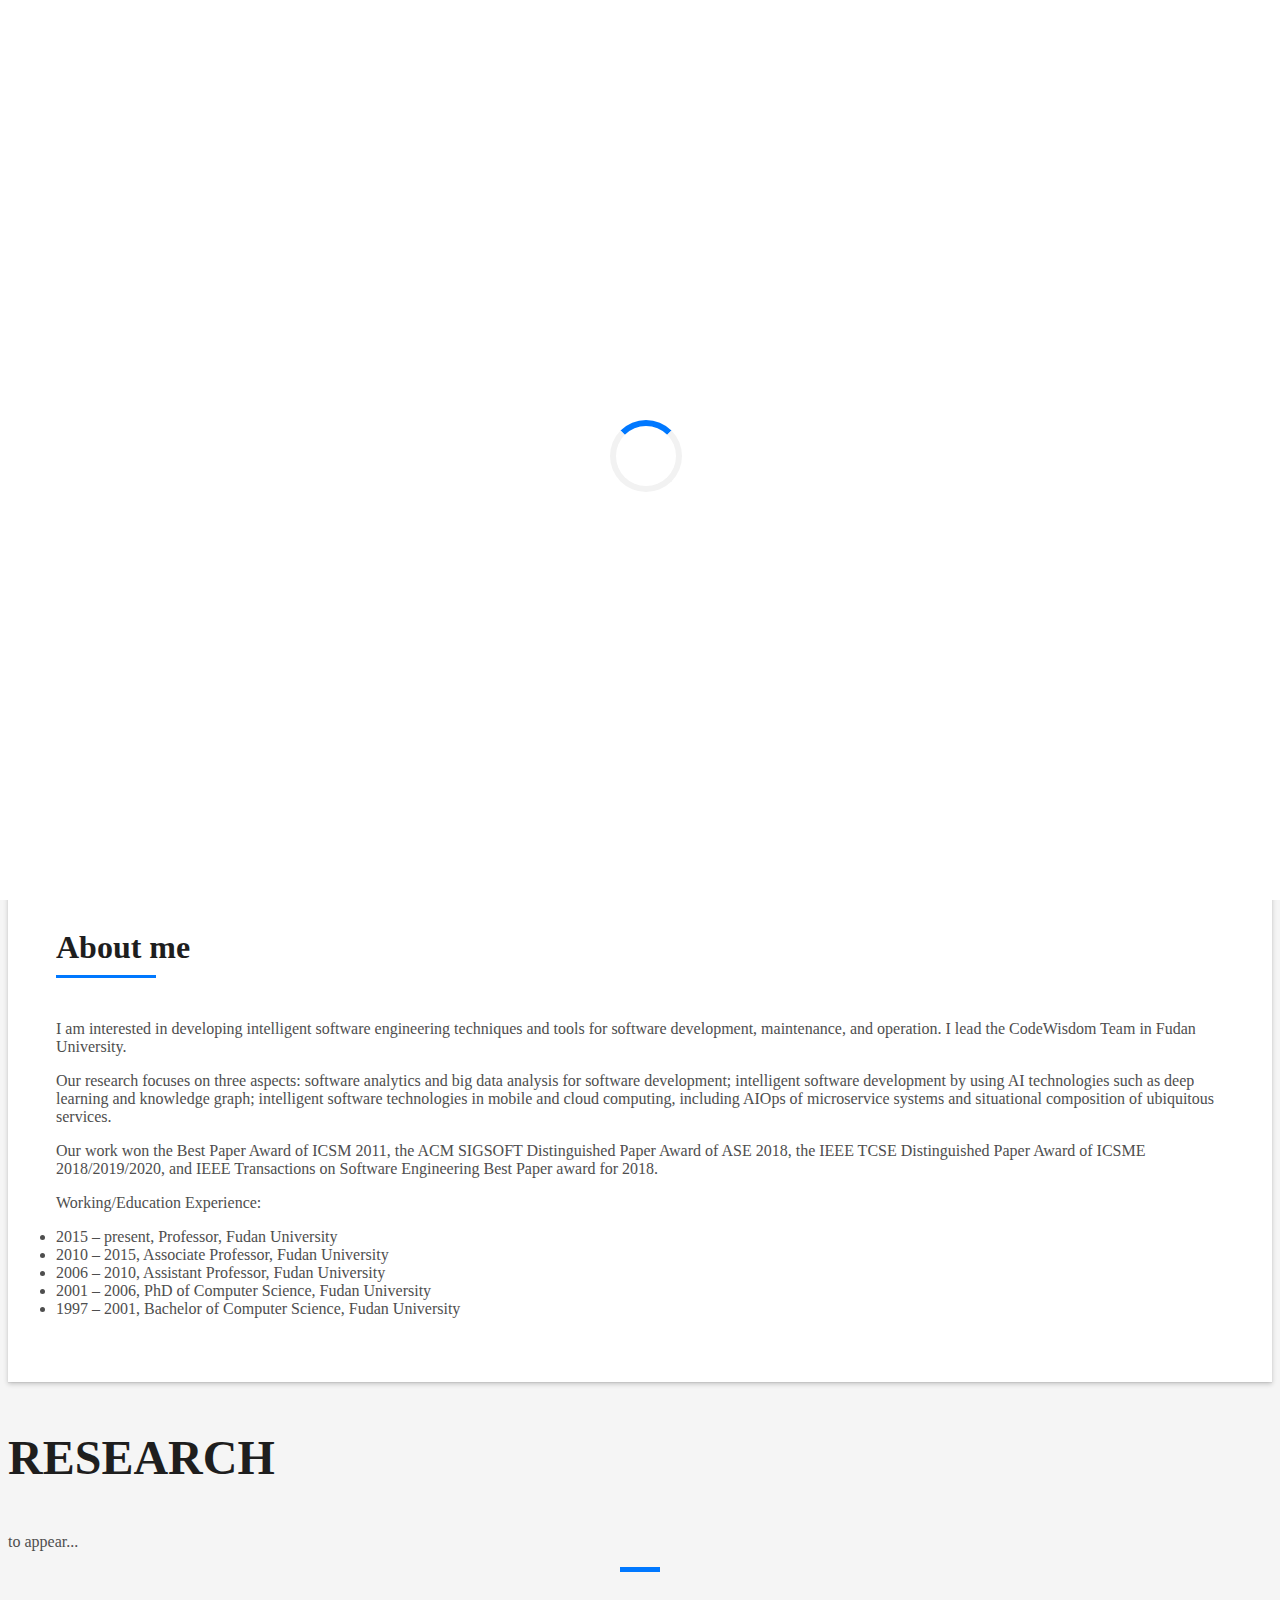
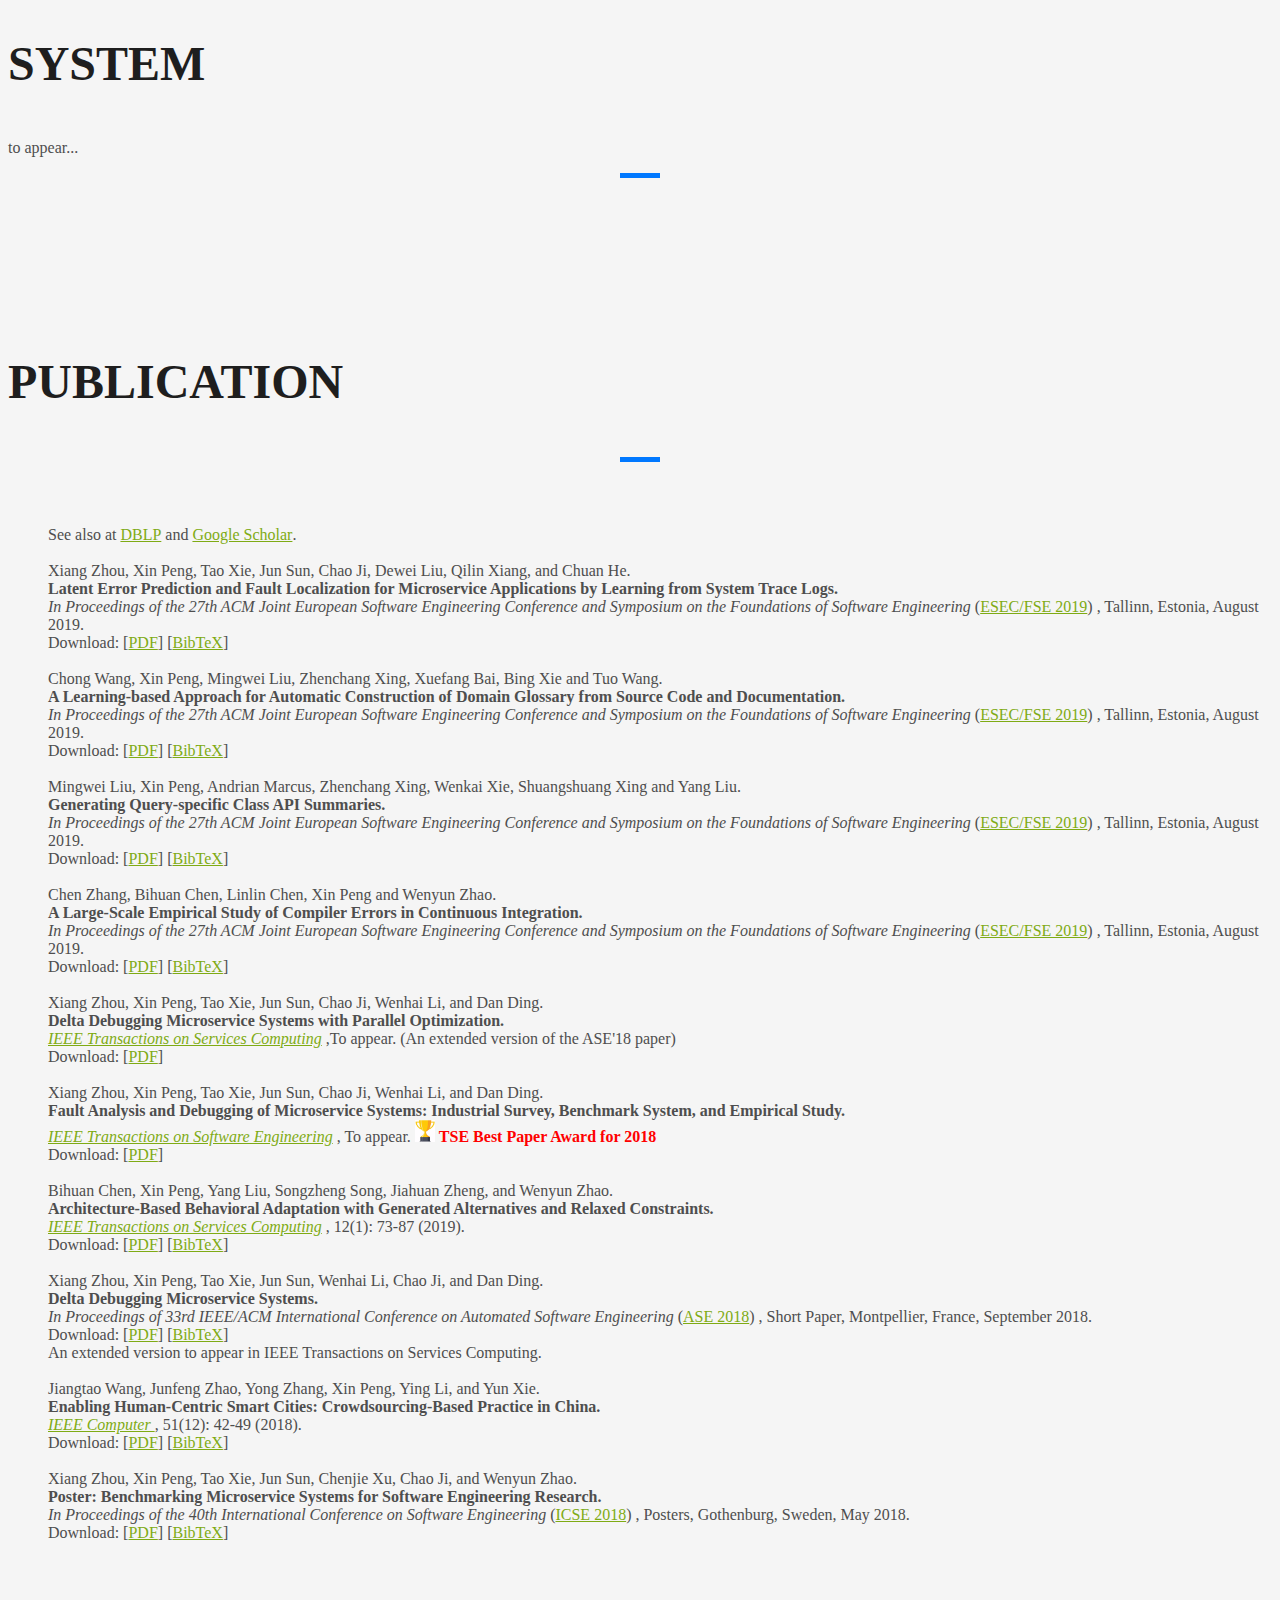
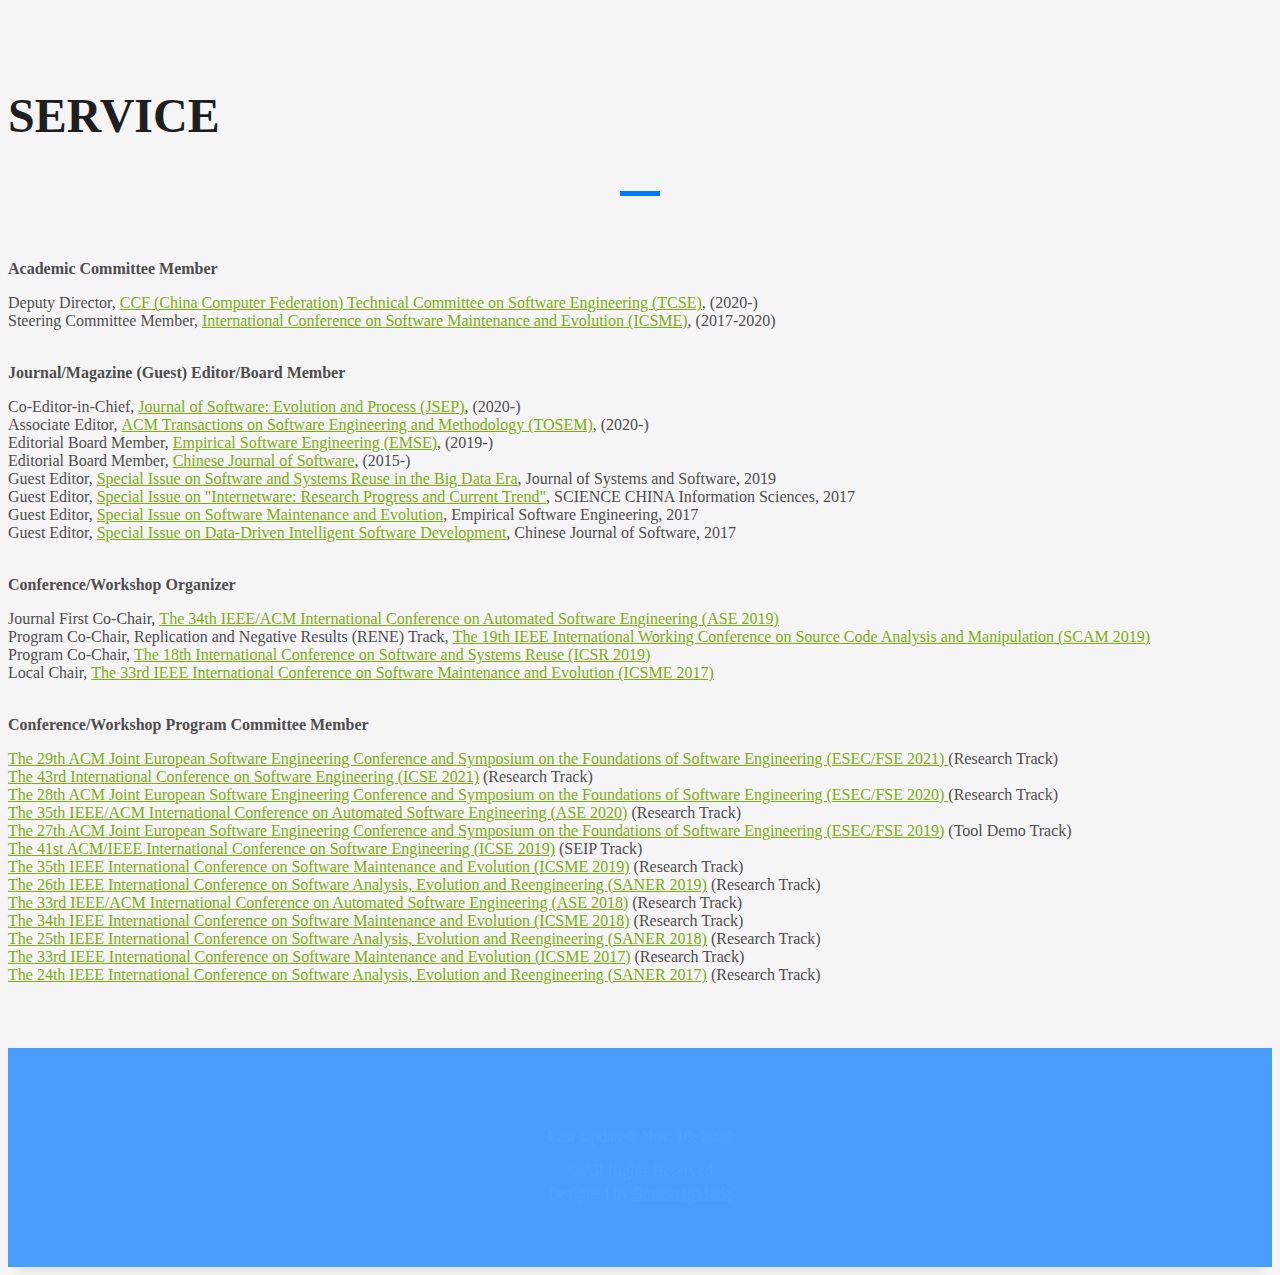
==== commit 44ca76f3: "添加文字的折叠显示" ====
--- a/index.html
+++ b/index.html
@@ -105,50 +105,56 @@
                       News
                     </h5>
                   </div>
-                  <li>08/20: "An Empirical Study of Usages, Updates and Risks of Third-Party Libraries in Java Projects" won the IEEE TCSE Distinguished Paper Award at ICSME 2020</li>
-<li>08/20: "An Empirical Study of Usages, Updates and Risks of Third-Party Libraries in Java Projects" accepted by ICSME 2020</li>
-<li>08/20: "Improving Automated GUI Exploration of Android Apps via Static Dependency Analysis" accepted by ICSME 2020</li>
-<li>08/20: "Generating Concept based API Element Comparison Using a Knowledge Graph" accepted by ASE 2020</li>
-<li>08/20: "BuildFast: History-Aware Build Outcome Prediction for Fast Feedback and Reduced Cost in Continuous Integration" accepted by ASE 2020</li>
-<li>08/20:  join SANER 2021 Program Committee</li>
-<li>06/20: join ESEC/FSE 2021 Program Committee</li>
-<li>06/20: join ICSME 2020 Program Committee</li>
-<li>05/20: "API Method Recommendation via Explicit Matching of Functionality Verb Phrases" accepted by ESEC/FSE 2020</li>
-<li>05/20: "Interactive, Effort-Aware Library Version Harmonization" accepted by ESEC/FSE 2020</li>
-<li>03/20: "Scenario-driven and Bottom-up Microservice Decomposition Method for Monolithic Systems" (in Chinese) accepted by Chinese Journal of Software</li>
-<li>01/20: join the editorial board of Journal of Software: Evolution and Process as Co-Editor-in-Chief</li>
-<li>12/19: join ASE 2020 Program Committee</li>
-<li>10/19: "API Knowledge based Software Development Q&A and Resource Recommendation" funded by NSFC</li>
-<li>10/19: "MashReDroid: Enabling End-User Creation of Android Mashups based on Record and Replay" accepted by SCIENCE CHINA Information Sciences</li>
-<li>10/19:  join SANER 2020 Program Committee</li>
-
-                  <li>10/19: won the IEEE Transactions on Software Engineering Best Paper award for 2018</li>
-                  <li>10/19: join ICSE 2021 Program Committee</li>
-<li>10/19: join IWSC 2020 Program Committee</li>
-<li>10/19: join ICPC 2020 organization committee as Industry Track Co-Chair</li>
-<li>9/19: join ESEC/FSE 2020 Program Committee</li>
-<li>09/19: “DeepLink: Recovering Issue-Commit Links based on Deep Learning” accepted by Journal of Systems and Software</li>
-<li>09/19: “MashReDroid: Enabling End-User Creation of Android Mashups based on Record and Replay” accepted by SCIENCE CHINA Information Sciences</li>
-<li>08/19: elected deputy director of CCF (China Computer Federation) TCSE</li>
-           <li>06/19: join ICSE 2020 SEIP Track Program Committee</li>
-                  <li>05/19: four papers accepted by ESEC/FSE 2019 research track</li>
-                  <li>05/19: a new version of our benchmark microservice system TrainTicket
-                    is released after refactoring</li>
-                  <li>05/19: “Delta Debugging Microservice Systems with Parallel Optimization” accepted by
-                  IEEE Transactions on Services Computing</li>
-                  <li>04/19: join Empirical Software Engineering (EMSE) editorial board</li>
+                  <li>09/20: "An Empirical Study of Usages, Updates and Risks of Third-Party Libraries in Java Projects" won the IEEE TCSE Distinguished Paper Award at ICSME 2020</li>
+                    <li>08/20: "An Empirical Study of Usages, Updates and Risks of Third-Party Libraries in Java Projects" accepted by ICSME 2020</li>
+                    <li>08/20: "Improving Automated GUI Exploration of Android Apps via Static Dependency Analysis" accepted by ICSME 2020</li>
+                    <li>08/20: "Generating Concept based API Element Comparison Using a Knowledge Graph" accepted by ASE 2020</li>
+                    <li>08/20: "BuildFast: History-Aware Build Outcome Prediction for Fast Feedback and Reduced Cost in Continuous Integration" accepted by ASE 2020</li>
+                    <li>08/20:  join SANER 2021 Program Committee</li>
+                    <li>06/20: join ESEC/FSE 2021 Program Committee</li>
+                    <li>06/20: join ICSME 2020 Program Committee</li>
+                    <li>05/20: "API Method Recommendation via Explicit Matching of Functionality Verb Phrases" accepted by ESEC/FSE 2020</li>
+                    <li>05/20: "Interactive, Effort-Aware Library Version Harmonization" accepted by ESEC/FSE 2020</li>
+                    <div id="folded" class="displayN">
+
+                    <li>03/20: "Scenario-driven and Bottom-up Microservice Decomposition Method for Monolithic Systems" (in Chinese) accepted by Chinese Journal of Software</li>
+                <li>01/20: join the editorial board of Journal of Software: Evolution and Process as Co-Editor-in-Chief</li>
+                <li>12/19: join ASE 2020 Program Committee</li>
+                <li>10/19: "API Knowledge based Software Development Q&A and Resource Recommendation" funded by NSFC</li>
+                <li>10/19: "MashReDroid: Enabling End-User Creation of Android Mashups based on Record and Replay" accepted by SCIENCE CHINA Information Sciences</li>
+                <li>10/19:  join SANER 2020 Program Committee</li>
+
+                <li>10/19: won the IEEE Transactions on Software Engineering Best Paper award for 2018</li>
+                <li>10/19: join ICSE 2021 Program Committee</li>
+                <li>10/19: join IWSC 2020 Program Committee</li>
+                <li>10/19: join ICPC 2020 organization committee as Industry Track Co-Chair</li>
+                <li>9/19: join ESEC/FSE 2020 Program Committee</li>
+                <li>09/19: “DeepLink: Recovering Issue-Commit Links based on Deep Learning” accepted by Journal of Systems and Software</li>
+                <li>09/19: “MashReDroid: Enabling End-User Creation of Android Mashups based on Record and Replay” accepted by SCIENCE CHINA Information Sciences</li>
+                <li>08/19: elected deputy director of CCF (China Computer Federation) TCSE</li>
+                <li>06/19: join ICSE 2020 SEIP Track Program Committee</li>
+                <li>05/19: four papers accepted by ESEC/FSE 2019 research track</li>
+              <li>05/19: a new version of our benchmark microservice system TrainTicket
+                is released after refactoring</li>
+              <li>05/19: “Delta Debugging Microservice Systems with Parallel Optimization” accepted by
+              IEEE Transactions on Services Computing</li>
+              <li>04/19: join Empirical Software Engineering (EMSE) editorial board</li>
 <li>04/19: join ACM Transactions on Software Engineering and Methodology (TOSEM) distinguished reviewers board</li>
-                  <li>03/19: “AI-Boosted Software Automation: Learning from Human Pair Programmers” accepted by
-                  SCIENCE CHINA Information Sciences</li>
-                  <li>03/19: “Understanding Evolutionary Coupling by Fine-grained Co-change Relationship Analysis”
-                  accepted by ICPC 2019</li>
-                  <li>02/19: join ASE 2019 organization committee as Journal First Co-Chair</li>
-                  <li>02/19: “Generative API usage code recommendation with parameter concretization” accepted by
-                  SCIENCE CHINA Information Sciences</li>
-                  <li>12/18: “Fault Analysis and Debugging of Microservice Systems:
-                  Industrial Survey, Benchmark System, and Empirical Study”
-                  accepted by IEEE Transactions on Software Engineering</li>
-
+              <li>03/19: “AI-Boosted Software Automation: Learning from Human Pair Programmers” accepted by
+              SCIENCE CHINA Information Sciences</li>
+              <li>03/19: “Understanding Evolutionary Coupling by Fine-grained Co-change Relationship Analysis”
+              accepted by ICPC 2019</li>
+              <li>02/19: join ASE 2019 organization committee as Journal First Co-Chair</li>
+              <li>02/19: “Generative API usage code recommendation with parameter concretization” accepted by
+              SCIENCE CHINA Information Sciences</li>
+              <li>12/18: “Fault Analysis and Debugging of Microservice Systems:
+              Industrial Survey, Benchmark System, and Empirical Study”
+              accepted by IEEE Transactions on Software Engineering</li>
+            </div>
+            <div class="seeMore">
+                <span class="more" id="back-more">See more</span>
+                <span class="more displayN" id="fold">Fold</span>
+            </div>
 
                 </div>
               </div>
--- a/css/style.css
+++ b/css/style.css
@@ -26,9 +26,6 @@
 a {
     /*color: #7fab14;*/
     transition: all 0.5s ease-in-out;
-    /*跳转链接改变字体颜色，并添加下划线*/
-    color: #7fab14;
-    text-decoration: underline;
 }
 
 a:hover {
@@ -138,10 +135,11 @@
 
 /*--/ Title s /--*/
 
-.title-s {
+.title-s a{
     font-weight: 600;
     color: #1e1e1e;
     font-size: 1.1rem;
+    /*跳转链接改变字体颜色，并添加下划线*/
 }
 
 /*--/ Title A /--*/
@@ -1274,14 +1272,33 @@
     }
 }
 
-new_added_style1 {
-    font-family: Times New Roman, Times, serif;
-
-}
-
-
-new_added_style2 {
+
+.new_added_style1 a,  .skill-mf a{
+     font-family: Times New Roman, Times, serif;
+     /*跳转链接改变字体颜色，并添加下划线*/
+     color: #7fab14;
+     text-decoration: underline;
+ }
+
+
+.new_added_style2 {
     font-style: italic;
-
-}
-
+}
+
+/*
+    增加折叠显示
+ */
+.displayN{
+    display: none;
+}
+.seeMore{
+    text-align: center;
+    font-size: 20px;
+}
+.more{
+    margin-top: 20px !important;
+    color: #0078ff !important;
+    font-size: 0.9em;
+    cursor: pointer;
+}
+
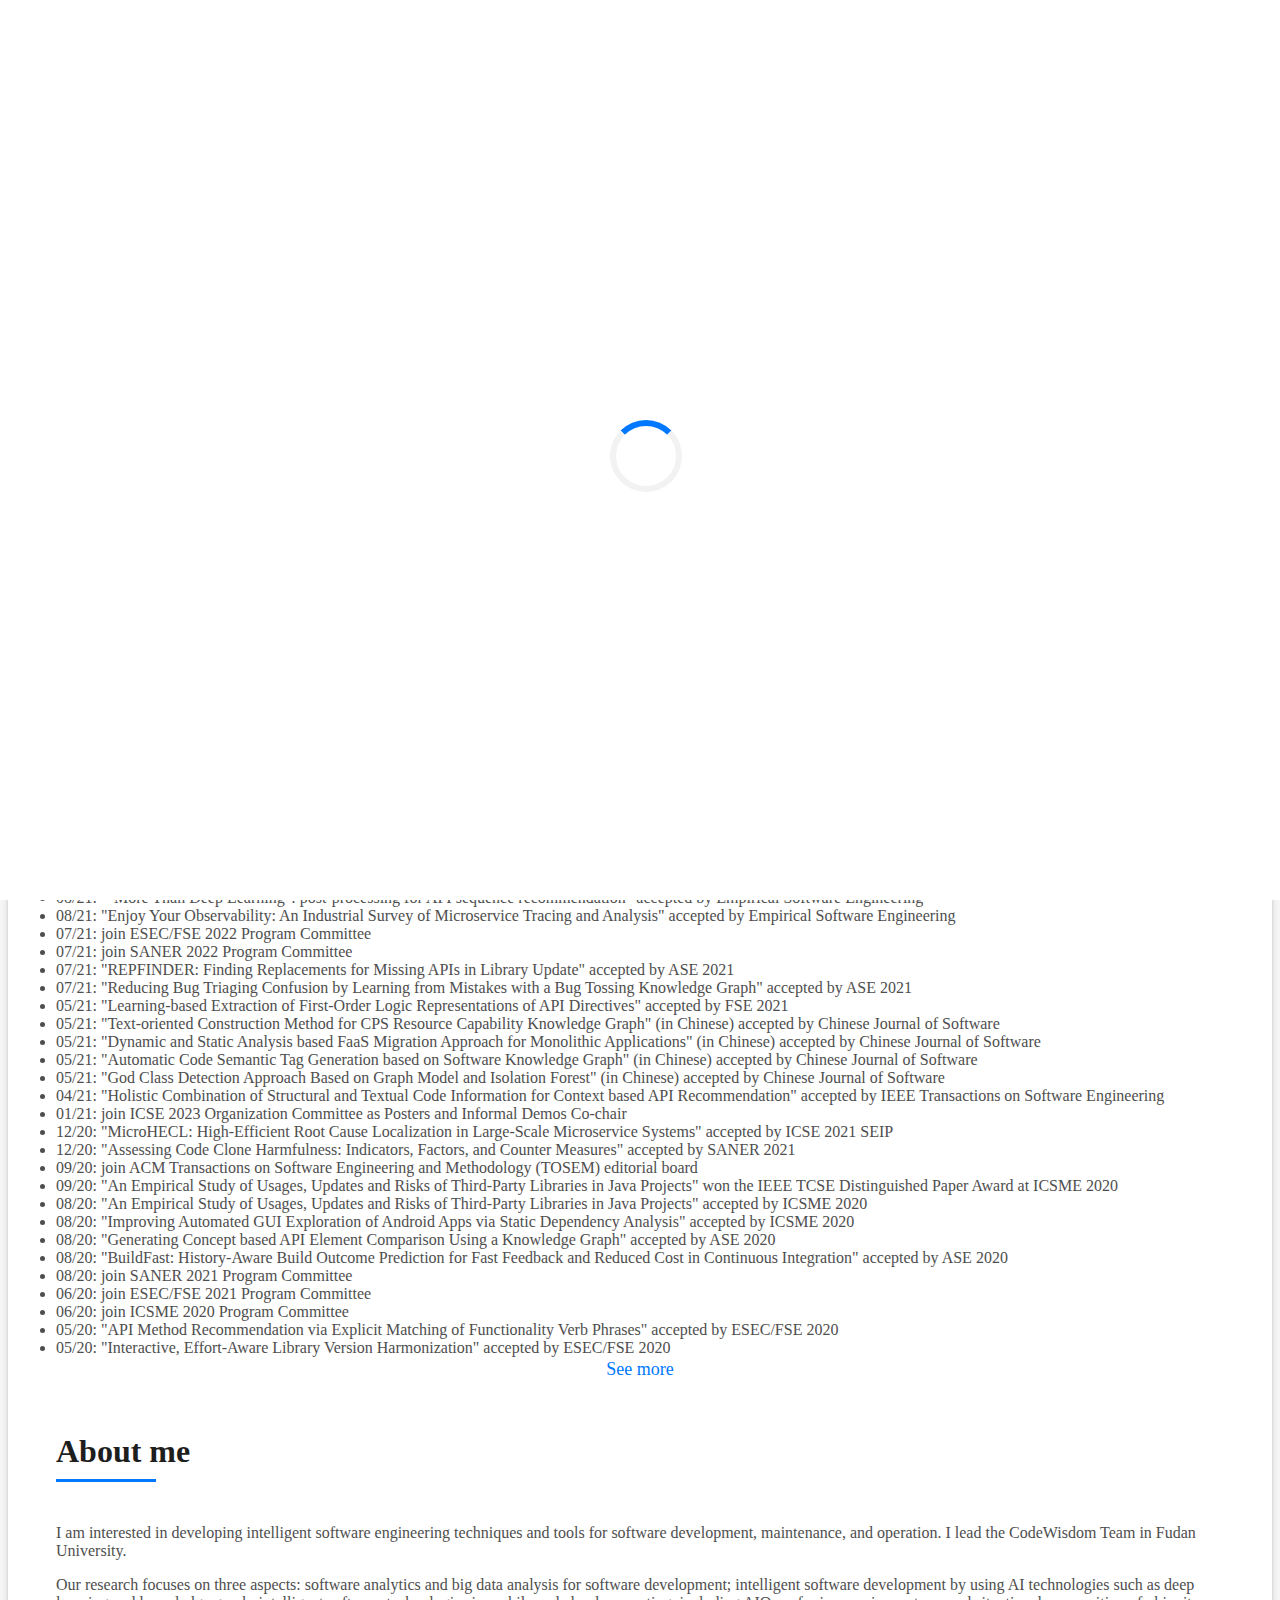
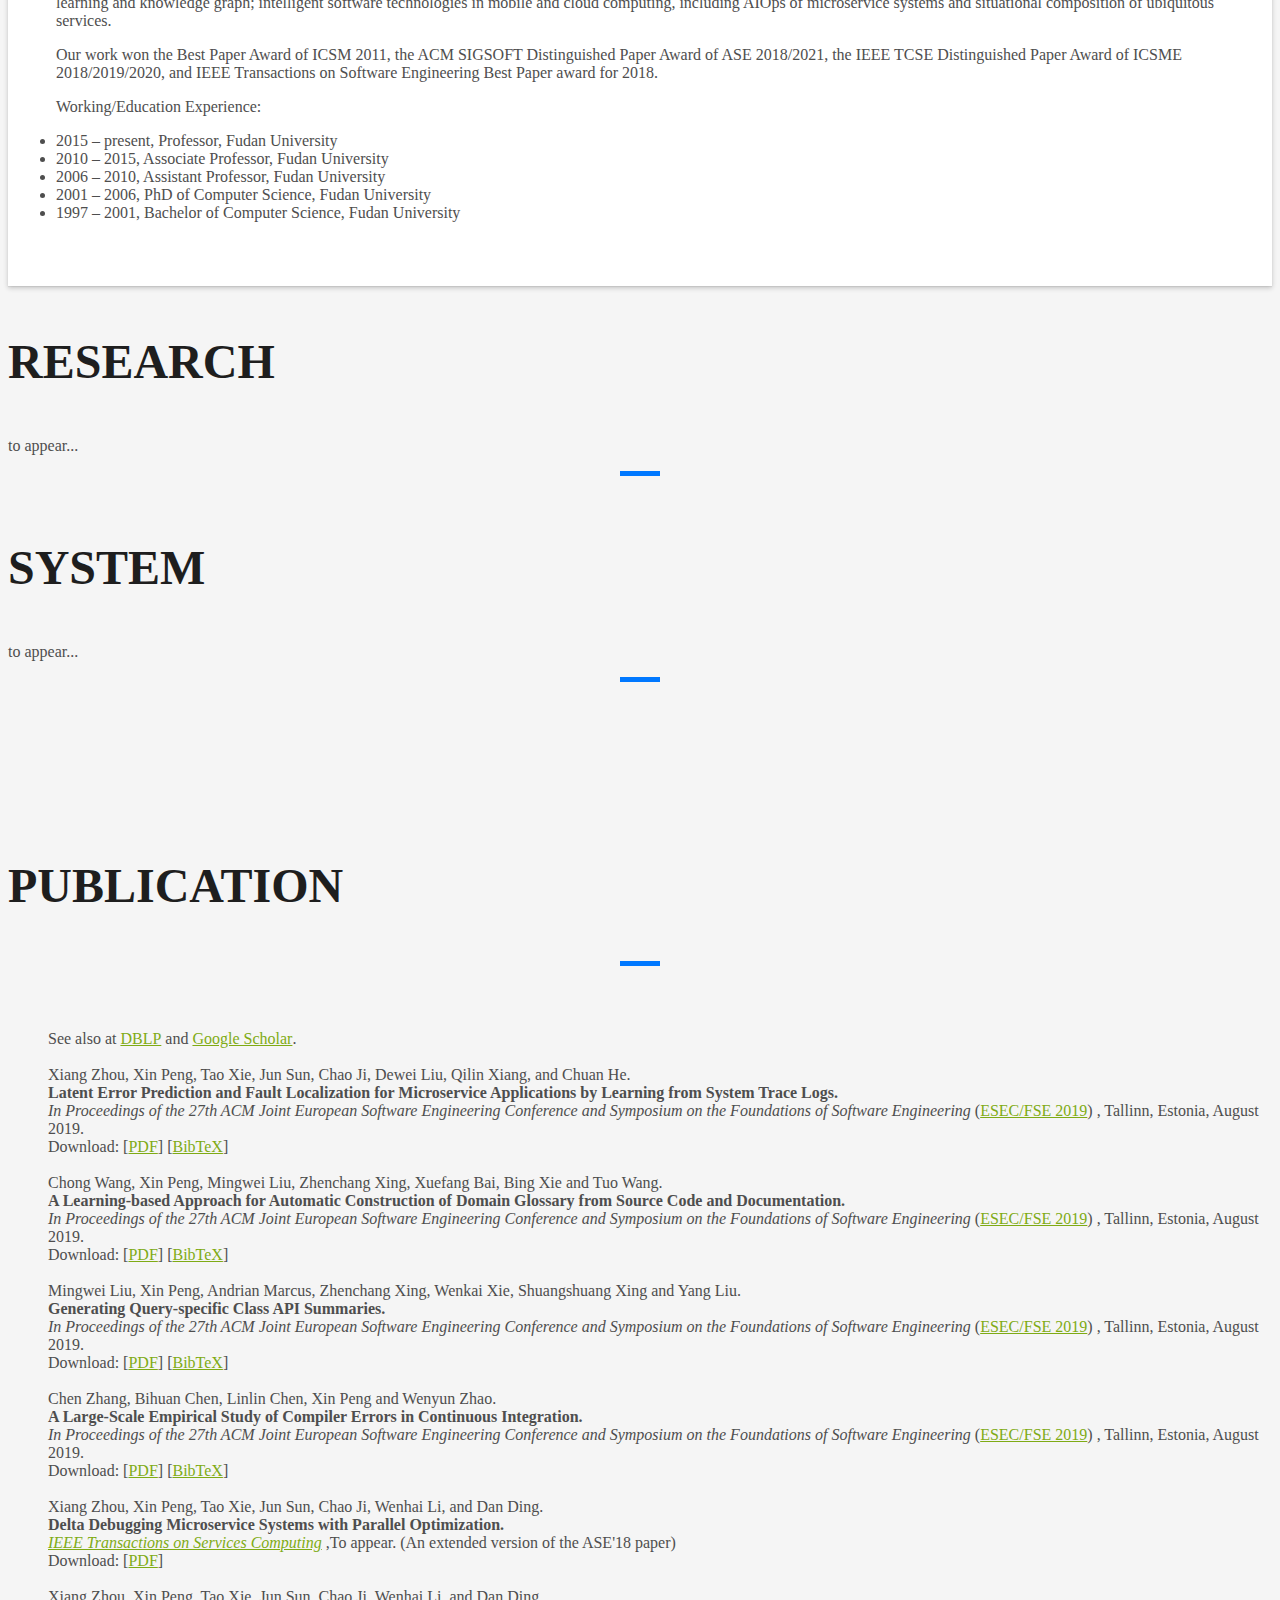
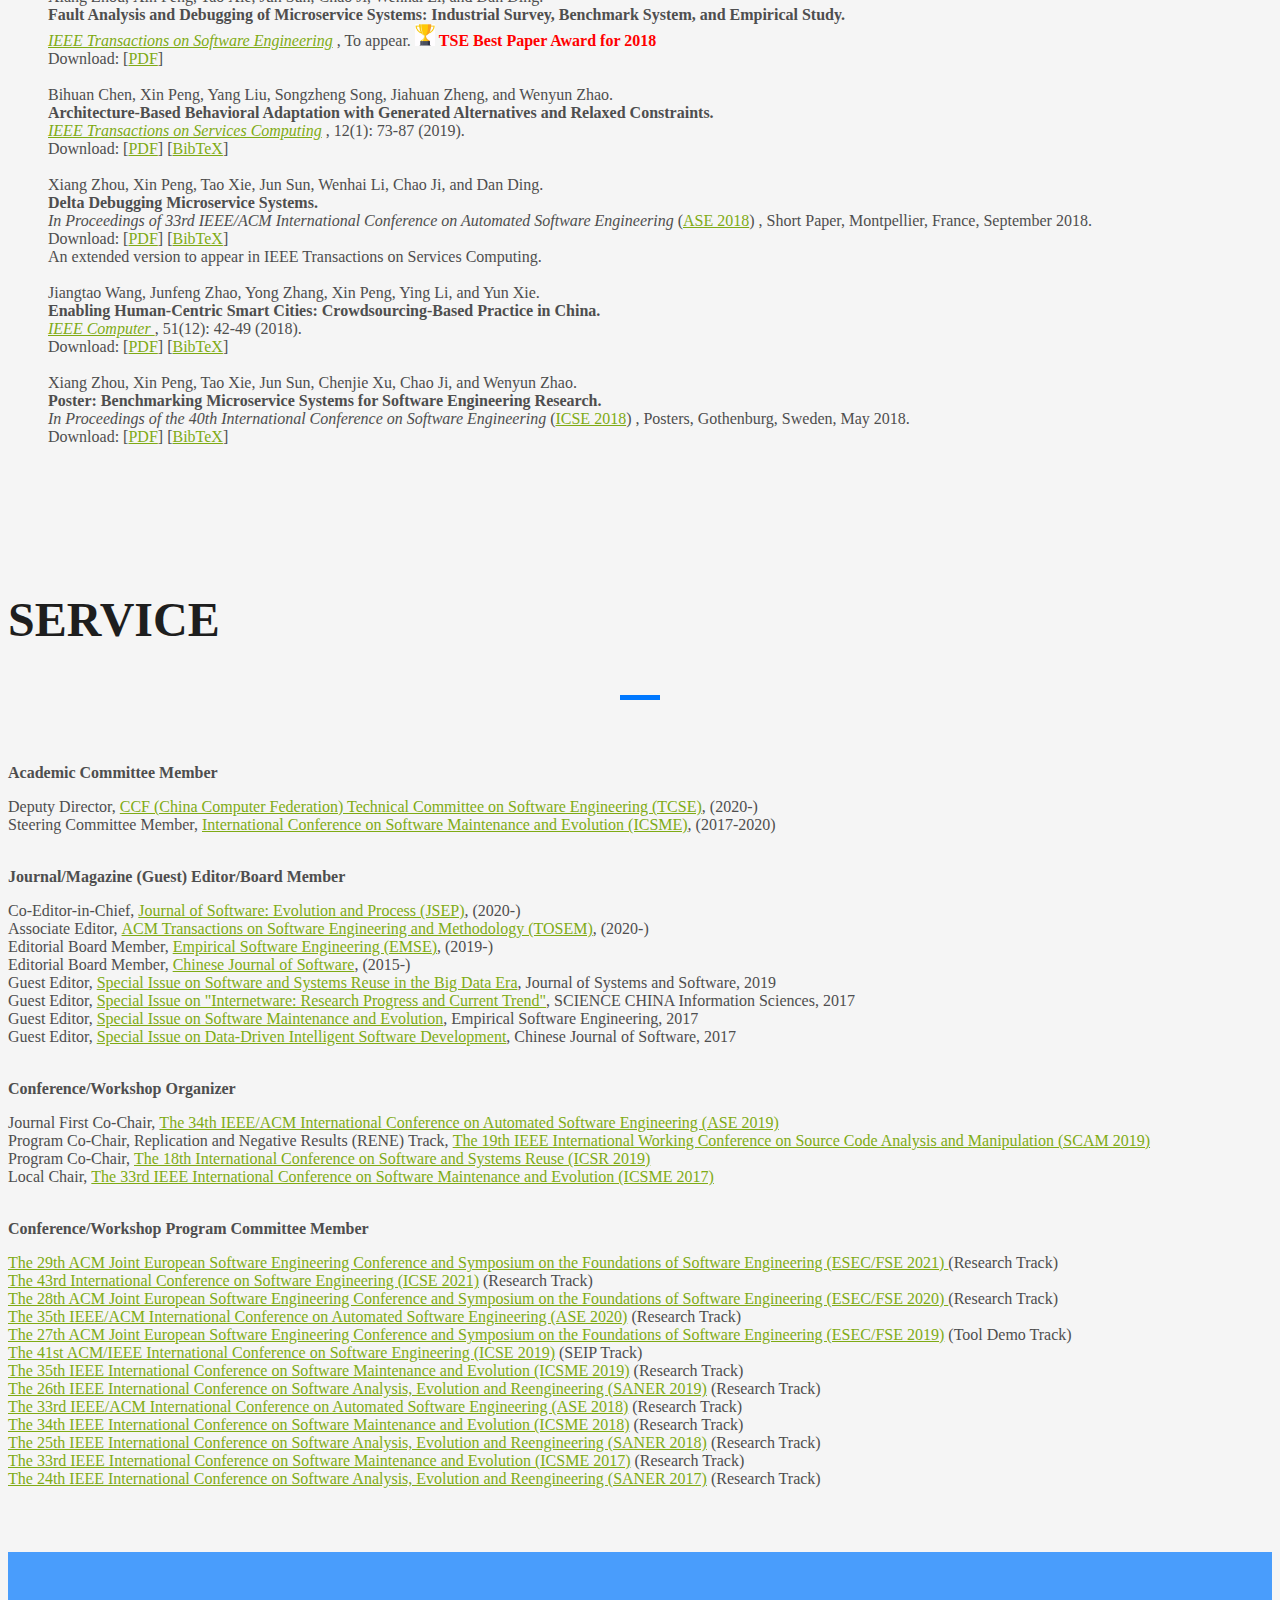
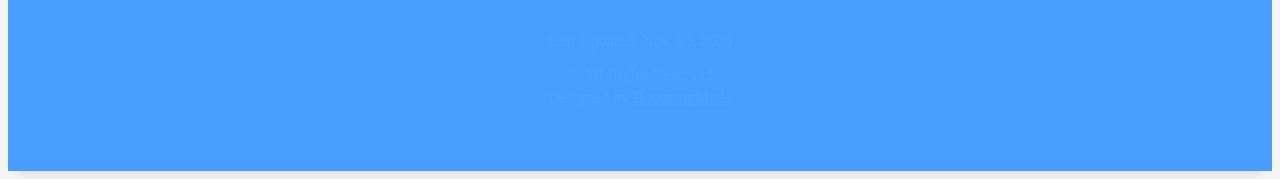
==== commit 60350270: "Add files via upload" ====
--- a/index.html
+++ b/index.html
@@ -35,7 +35,7 @@
       <a class="navbar-brand js-scroll" href="#page-top" style="margin-right: 40px">Xin Peng</a>
       <img src="img/CodeWisdomLogo.jpg" width="40px" style="margin-right: 10px">
       <img src="img/CodeWisdomQR.jpg" width="40px" style="margin-right: 10px"/>
-      <a href="http://bigcode.fudan.edu.cn" class="navbar-brand js-scroll" href="#page-top" style="margin-right: 40px">CodeWisdom</a>
+      <a href="http://codewisdom.net" class="navbar-brand js-scroll" href="#page-top" style="margin-right: 40px">CodeWisdom</a>
 
       <!--      <a href="http://bigcode.fudan.edu.cn" style="padding: 0;margin: 0 auto;margin-top: 5px;color: #0078ff;font-weight: bold"><img src="img/CodeWisdomLogo.jpg" width="40px" style="margin-top: -8px"></a>-->
         <button class="navbar-toggler collapsed" type="button" data-toggle="collapse" data-target="#navbarDefault"
@@ -105,6 +105,34 @@
                       News
                     </h5>
                   </div>
+                  <li>03/22: join ISSRE 2022 Program Committee</li>
+<li>02/22: join IWSC 2022 Program Committee</li>
+<li>01/22: join ICSME 2022 Program Committee</li>
+<li>12/21: "DeepAnna: Deep Learning based Java Annotation Recommendation and Misuse Detection" accepted by SANER 2022</li>
+<li>12/21: "Detecting Runtime Exceptions by Deep Code Representation Learning with Attention-Based Graph Neural Networks" accepted by SANER 2022</li>
+<li>12/21: "DeepTraLog: Trace-Log Combined Microservice Anomaly Detection through Graph-based Deep Learning" accepted by ICSE 2022</li>
+<li>12/21: "BuildSheriff: Change-Aware Test Failure Triage for Continuous Integration Builds" accepted by ICSE 2022</li>
+<li>12/21: join ICPC 2022 Program Committee</li>
+<li>11/21: join Internetware 2022 Program Committee</li>
+<li>10/21: "API-Related Developer Information Needs in Stack Overflow" accepted by IEEE Transactions on Software Engineering</li>
+<li>10/21: join ICSE 2023 Program Committee</li>
+<li>10/21: join ICSE 2022 NIER Track Program Committee</li>
+<li>08/21: ""More Than Deep Learning": post-processing for API sequence recommendation" accepted by Empirical Software Engineering</li>
+<li>08/21: "Enjoy Your Observability: An Industrial Survey of Microservice Tracing and Analysis" accepted by Empirical Software Engineering</li>
+<li>07/21: join ESEC/FSE 2022 Program Committee</li>
+<li>07/21: join SANER 2022 Program Committee</li>
+<li>07/21: "REPFINDER: Finding Replacements for Missing APIs in Library Update" accepted by ASE 2021</li>
+<li>07/21: "Reducing Bug Triaging Confusion by Learning from Mistakes with a Bug Tossing Knowledge Graph" accepted by ASE 2021</li>
+<li>05/21: "Learning-based Extraction of First-Order Logic Representations of API Directives" accepted by FSE 2021</li>
+<li>05/21: "Text-oriented Construction Method for CPS Resource Capability Knowledge Graph" (in Chinese) accepted by Chinese Journal of Software</li>
+<li>05/21: "Dynamic and Static Analysis based FaaS Migration Approach for Monolithic Applications" (in Chinese) accepted by Chinese Journal of Software</li>
+<li>05/21: "Automatic Code Semantic Tag Generation based on Software Knowledge Graph" (in Chinese) accepted by Chinese Journal of Software</li>
+<li>05/21: "God Class Detection Approach Based on Graph Model and Isolation Forest" (in Chinese) accepted by Chinese Journal of Software</li>
+<li>04/21: "Holistic Combination of Structural and Textual Code Information for Context based API Recommendation" accepted by IEEE Transactions on Software Engineering</li>
+<li>01/21: join ICSE 2023 Organization Committee as Posters and Informal Demos Co-chair</li>
+<li>12/20: "MicroHECL: High-Efficient Root Cause Localization in Large-Scale Microservice Systems" accepted by ICSE 2021 SEIP</li>
+<li>12/20: "Assessing Code Clone Harmfulness: Indicators, Factors, and Counter Measures" accepted by SANER 2021</li>
+<li>09/20: join ACM Transactions on Software Engineering and Methodology (TOSEM) editorial board</li>
                   <li>09/20: "An Empirical Study of Usages, Updates and Risks of Third-Party Libraries in Java Projects" won the IEEE TCSE Distinguished Paper Award at ICSME 2020</li>
                     <li>08/20: "An Empirical Study of Usages, Updates and Risks of Third-Party Libraries in Java Projects" accepted by ICSME 2020</li>
                     <li>08/20: "Improving Automated GUI Exploration of Android Apps via Static Dependency Analysis" accepted by ICSME 2020</li>
@@ -177,7 +205,7 @@
                     including AIOps of microservice systems and situational composition of ubiquitous services.
                   </p>
                   <p class="lead">
-                    Our work won the Best Paper Award of ICSM 2011, the ACM SIGSOFT Distinguished Paper Award of ASE 2018, the IEEE TCSE Distinguished Paper Award of ICSME 2018/2019/2020, and IEEE Transactions on Software Engineering Best Paper award for 2018.
+                    Our work won the Best Paper Award of ICSM 2011, the ACM SIGSOFT Distinguished Paper Award of ASE 2018/2021, the IEEE TCSE Distinguished Paper Award of ICSME 2018/2019/2020, and IEEE Transactions on Software Engineering Best Paper award for 2018.
                   </p>
                   <p class="lead">Working/Education Experience:</p>
                   <li>2015 – present, Professor, Fudan University</li>
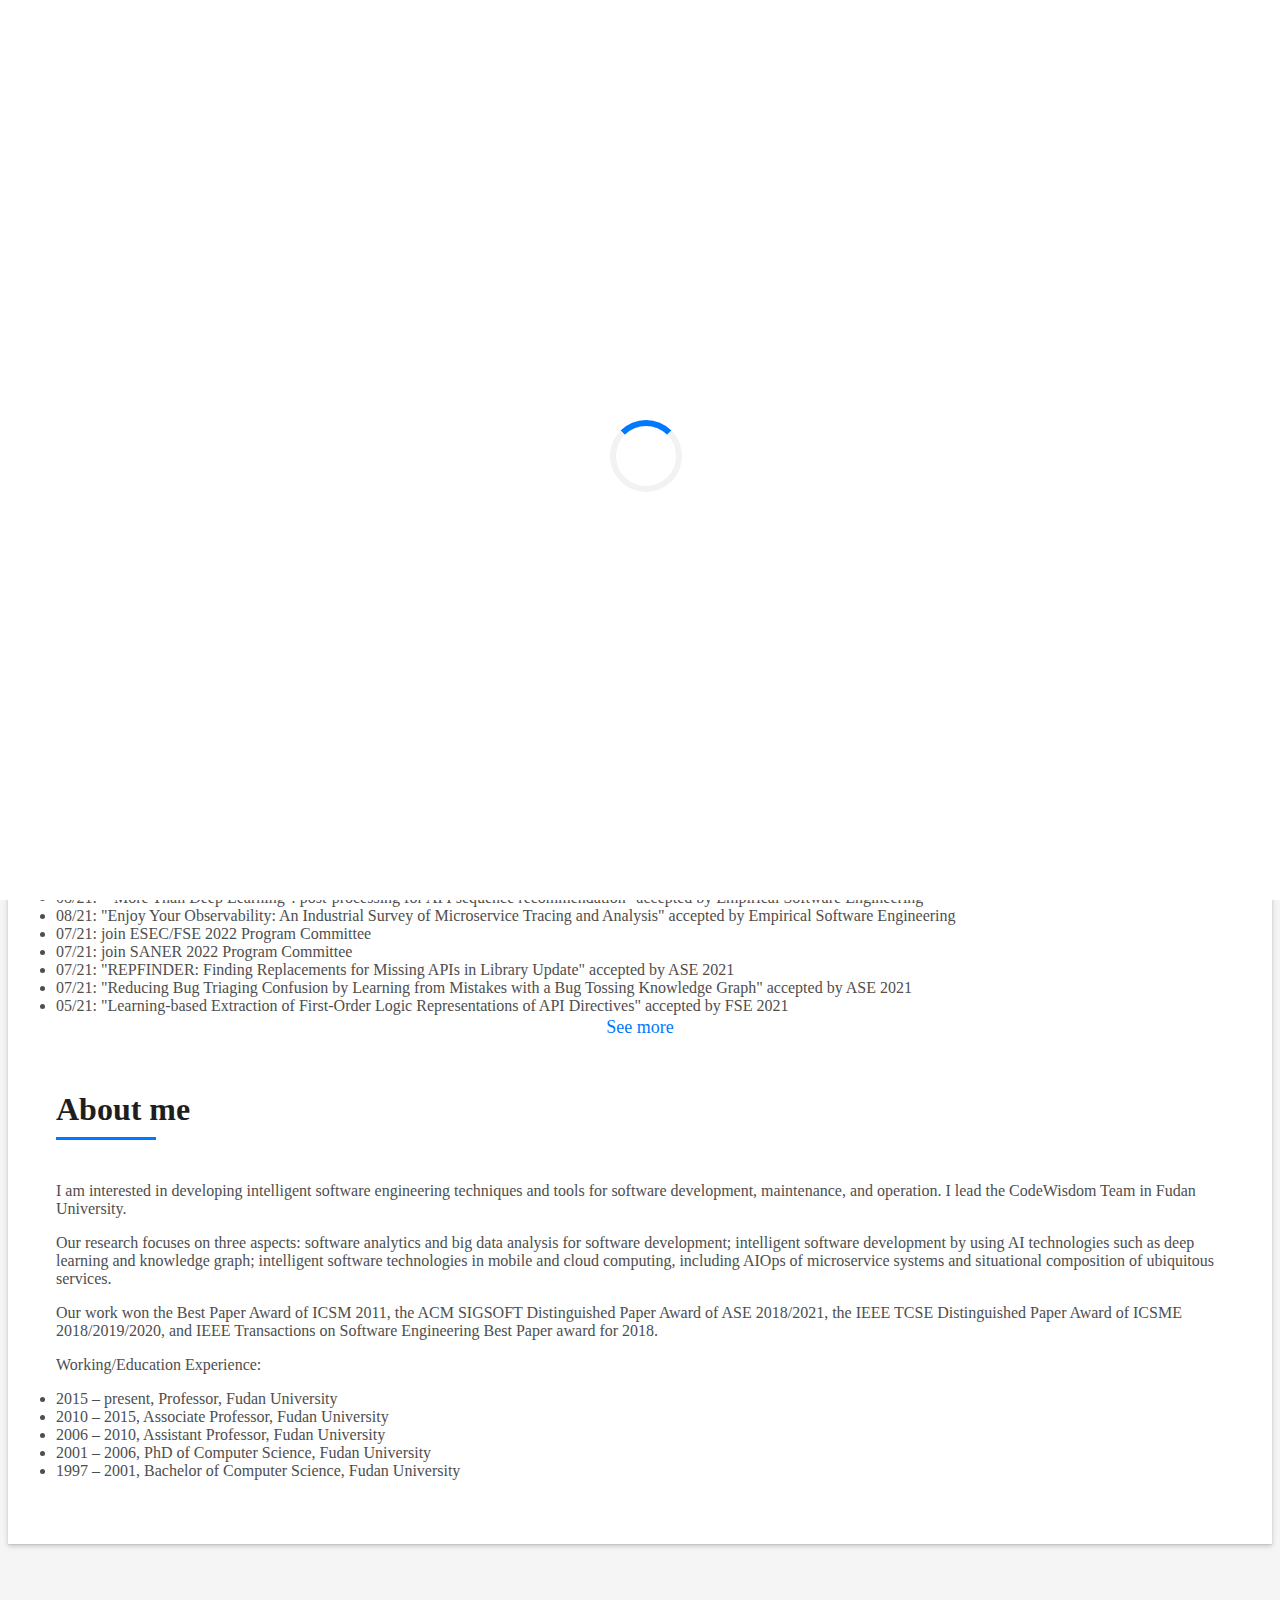
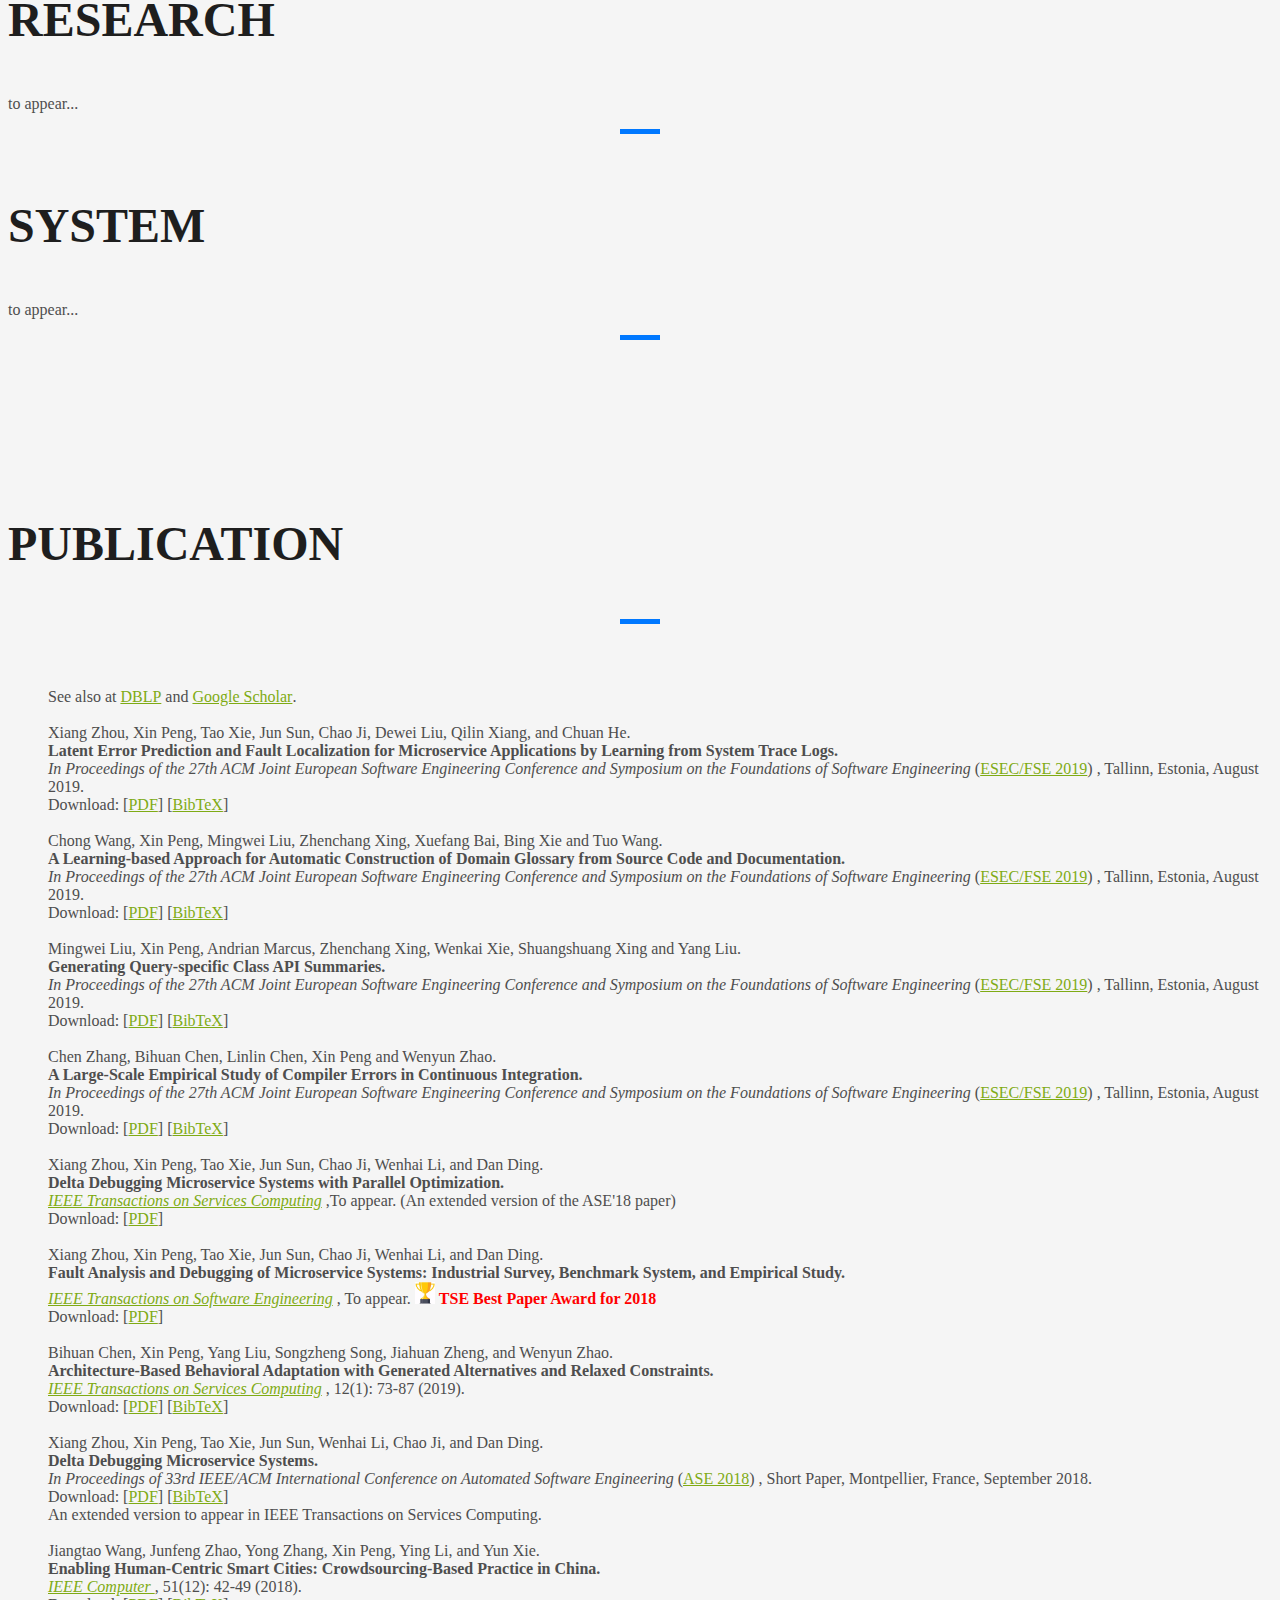
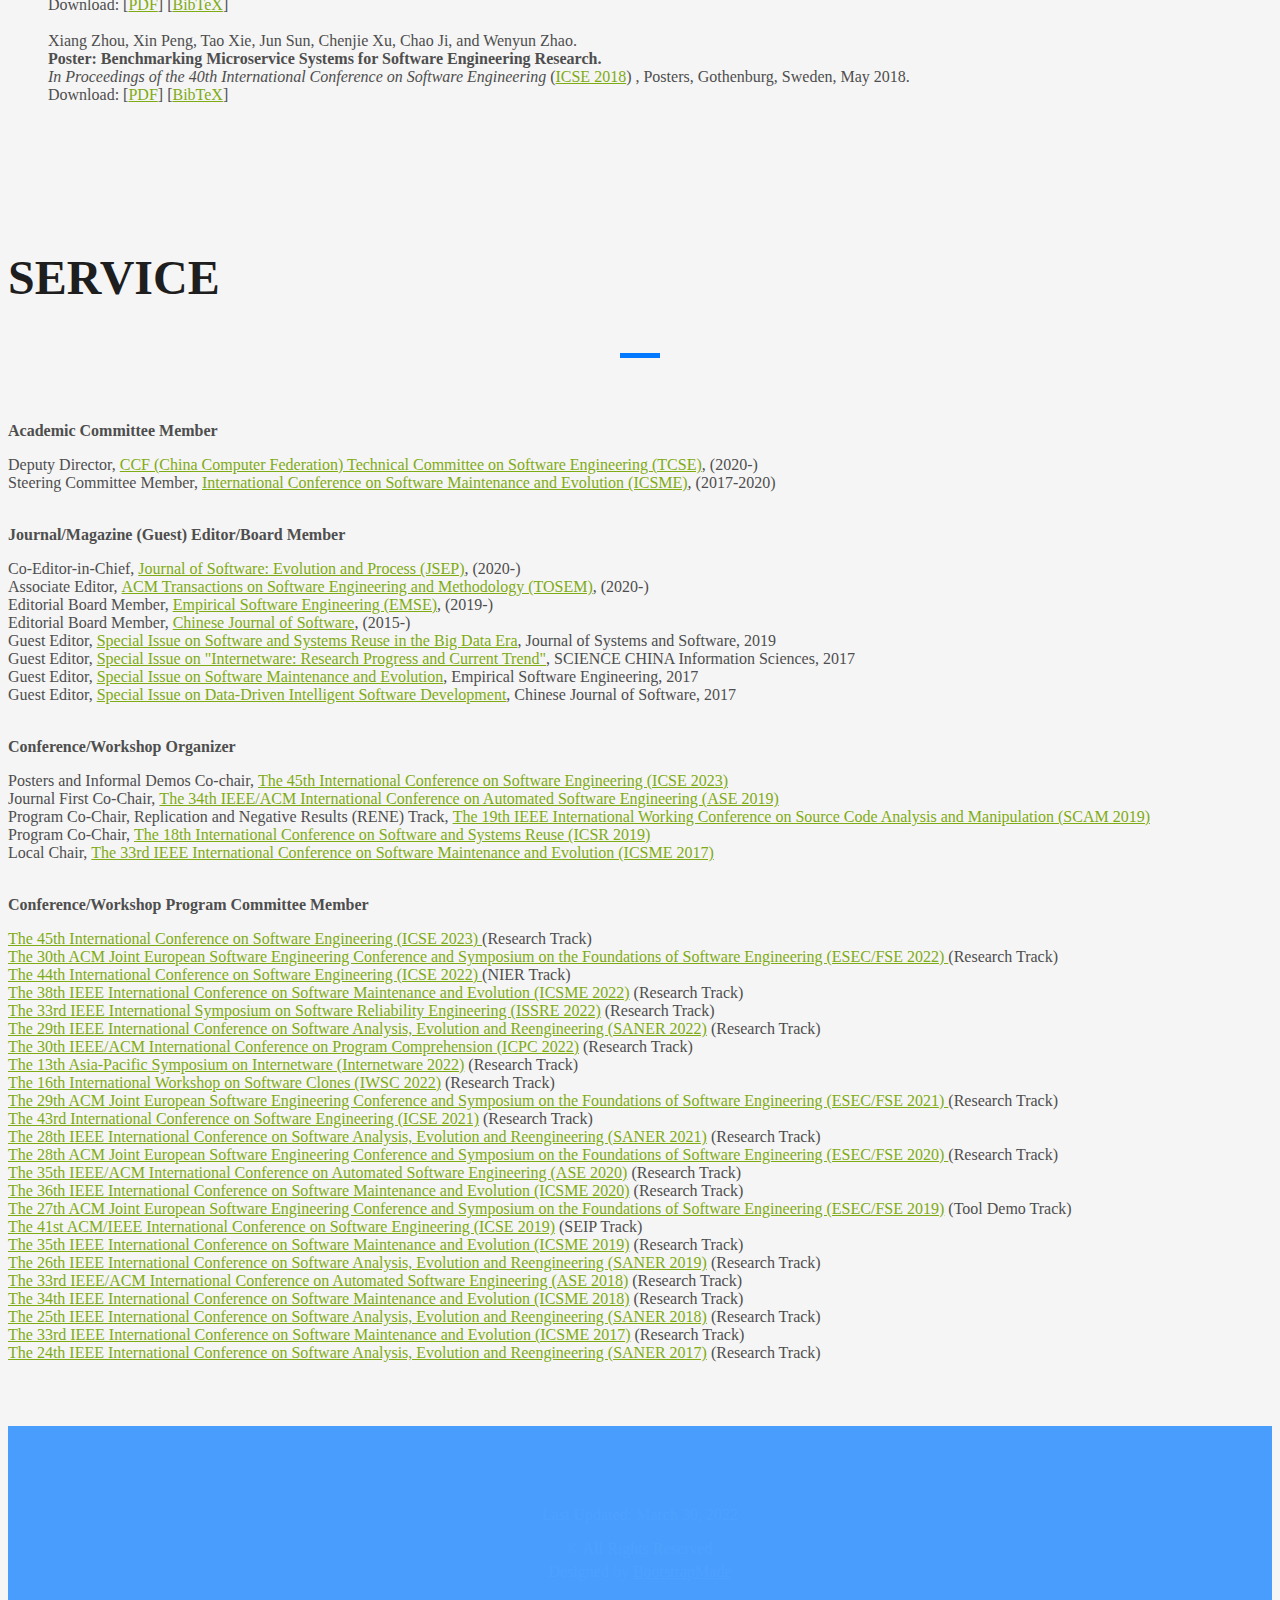
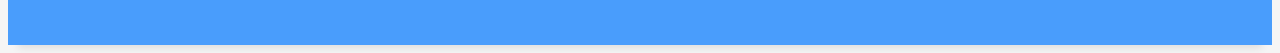
==== commit 9a89adac: "Add files via upload" ====
--- a/index.html
+++ b/index.html
@@ -124,6 +124,7 @@
 <li>07/21: "REPFINDER: Finding Replacements for Missing APIs in Library Update" accepted by ASE 2021</li>
 <li>07/21: "Reducing Bug Triaging Confusion by Learning from Mistakes with a Bug Tossing Knowledge Graph" accepted by ASE 2021</li>
 <li>05/21: "Learning-based Extraction of First-Order Logic Representations of API Directives" accepted by FSE 2021</li>
+                    <div id="folded" class="displayN">
 <li>05/21: "Text-oriented Construction Method for CPS Resource Capability Knowledge Graph" (in Chinese) accepted by Chinese Journal of Software</li>
 <li>05/21: "Dynamic and Static Analysis based FaaS Migration Approach for Monolithic Applications" (in Chinese) accepted by Chinese Journal of Software</li>
 <li>05/21: "Automatic Code Semantic Tag Generation based on Software Knowledge Graph" (in Chinese) accepted by Chinese Journal of Software</li>
@@ -143,8 +144,6 @@
                     <li>06/20: join ICSME 2020 Program Committee</li>
                     <li>05/20: "API Method Recommendation via Explicit Matching of Functionality Verb Phrases" accepted by ESEC/FSE 2020</li>
                     <li>05/20: "Interactive, Effort-Aware Library Version Harmonization" accepted by ESEC/FSE 2020</li>
-                    <div id="folded" class="displayN">
-
                     <li>03/20: "Scenario-driven and Bottom-up Microservice Decomposition Method for Monolithic Systems" (in Chinese) accepted by Chinese Journal of Software</li>
                 <li>01/20: join the editorial board of Journal of Software: Evolution and Process as Co-Editor-in-Chief</li>
                 <li>12/19: join ASE 2020 Program Committee</li>
@@ -506,6 +505,9 @@
           <br>
 <div class="skill-mf">
               <p class="title-s" style="font-weight: bold;">Conference/Workshop Organizer</p>
+              <li>Posters and Informal Demos Co-chair, <a href="https://conf.researchr.org/home/icse-2023">
+                The 45th International Conference on Software Engineering (ICSE 2023) </a>
+              </li>
 
               <li>Journal First Co-Chair, <a href="https://2019.ase-conferences.org">
               	The 34th IEEE/ACM International Conference on Automated Software Engineering (ASE 2019) </a>
@@ -526,17 +528,58 @@
           <br>
    <div class="skill-mf">
               <p class="title-s" style="font-weight: bold;">Conference/Workshop Program Committee Member</p>
+
+              <li><a href="https://conf.researchr.org/home/icse-2023">
+                The 45th International Conference on Software Engineering (ICSE 2023) </a> (Research Track)
+              </li>
+              <li><a href="https://2022.esec-fse.org">
+                The 30th ACM Joint European Software Engineering Conference and Symposium on the Foundations of Software Engineering (ESEC/FSE 2022) </a> (Research Track)
+              </li>
+              <li><a href="https://conf.researchr.org/home/icse-2022">
+                The 44th International Conference on Software Engineering (ICSE 2022) </a> (NIER Track)
+              </li>
+
+
+              <li><a href="https://cyprusconferences.org/icsme2022/">
+                The 38th IEEE International Conference on Software Maintenance and Evolution (ICSME 2022)</a> (Research Track)
+              </li>
+                <li><a href="https://issre2022.github.io">
+                  The 33rd IEEE International Symposium on Software Reliability Engineering (ISSRE 2022)</a> (Research Track)
+              </li>
+
+              </li>
+                  <li><a href="https://saner2022.uom.gr">
+                The 29th IEEE International Conference on Software Analysis, Evolution and Reengineering (SANER 2022)</a> (Research Track)
+              </li>
+
+              <li><a href="conf.researchr.org/home/icpc-2022">
+                The 30th IEEE/ACM International Conference on Program Comprehension (ICPC 2022)</a> (Research Track)
+              </li>
+              <li><a href="https://internetware2022.github.io">
+                The 13th Asia-Pacific Symposium on Internetware (Internetware 2022)</a> (Research Track)
+              </li>              
+              <li><a href="https://iwsc2022.github.io">
+                The 16th International Workshop on Software Clones (IWSC 2022)</a> (Research Track)
+              </li>
+
+
                              <li><a href="https://2021.esec-fse.org">
               	The 29th ACM Joint European Software Engineering Conference and Symposium on the Foundations of Software Engineering (ESEC/FSE 2021) </a> (Research Track)
               </li>
                <li><a href="https://conf.researchr.org/home/icse-2021">
               	The 43rd International Conference on Software Engineering (ICSE 2021)</a> (Research Track)
               </li>
+              <li><a href="https://saner2021.shidler.hawaii.edu">
+                The 28th IEEE International Conference on Software Analysis, Evolution and Reengineering (SANER 2021)</a> (Research Track)
+              </li>
                <li><a href="https://2020.esec-fse.org">
               	The 28th ACM Joint European Software Engineering Conference and Symposium on the Foundations of Software Engineering (ESEC/FSE 2020) </a> (Research Track)
               </li>
                <li><a href="https://conf.researchr.org/home/ase-2020">
               	The 35th IEEE/ACM International Conference on Automated Software Engineering (ASE 2020)</a> (Research Track)
+              </li>
+              <li><a href="https://icsme2020.github.io">
+                The 36th IEEE International Conference on Software Maintenance and Evolution (ICSME 2020)</a> (Research Track)
               </li>
 
               <li><a href="https://esec-fse19.ut.ee">
@@ -579,7 +622,7 @@
       <div class="container">
         <div class="row">
           <div class="col-sm-12">
-          <p>Last Updated: Nov. 10, 2020</p>
+          <p>Last Updated: March 30, 2022</p>
 
             <div class="copyright-box">
               <p class="copyright">&copy; All Rights Reserved</p>
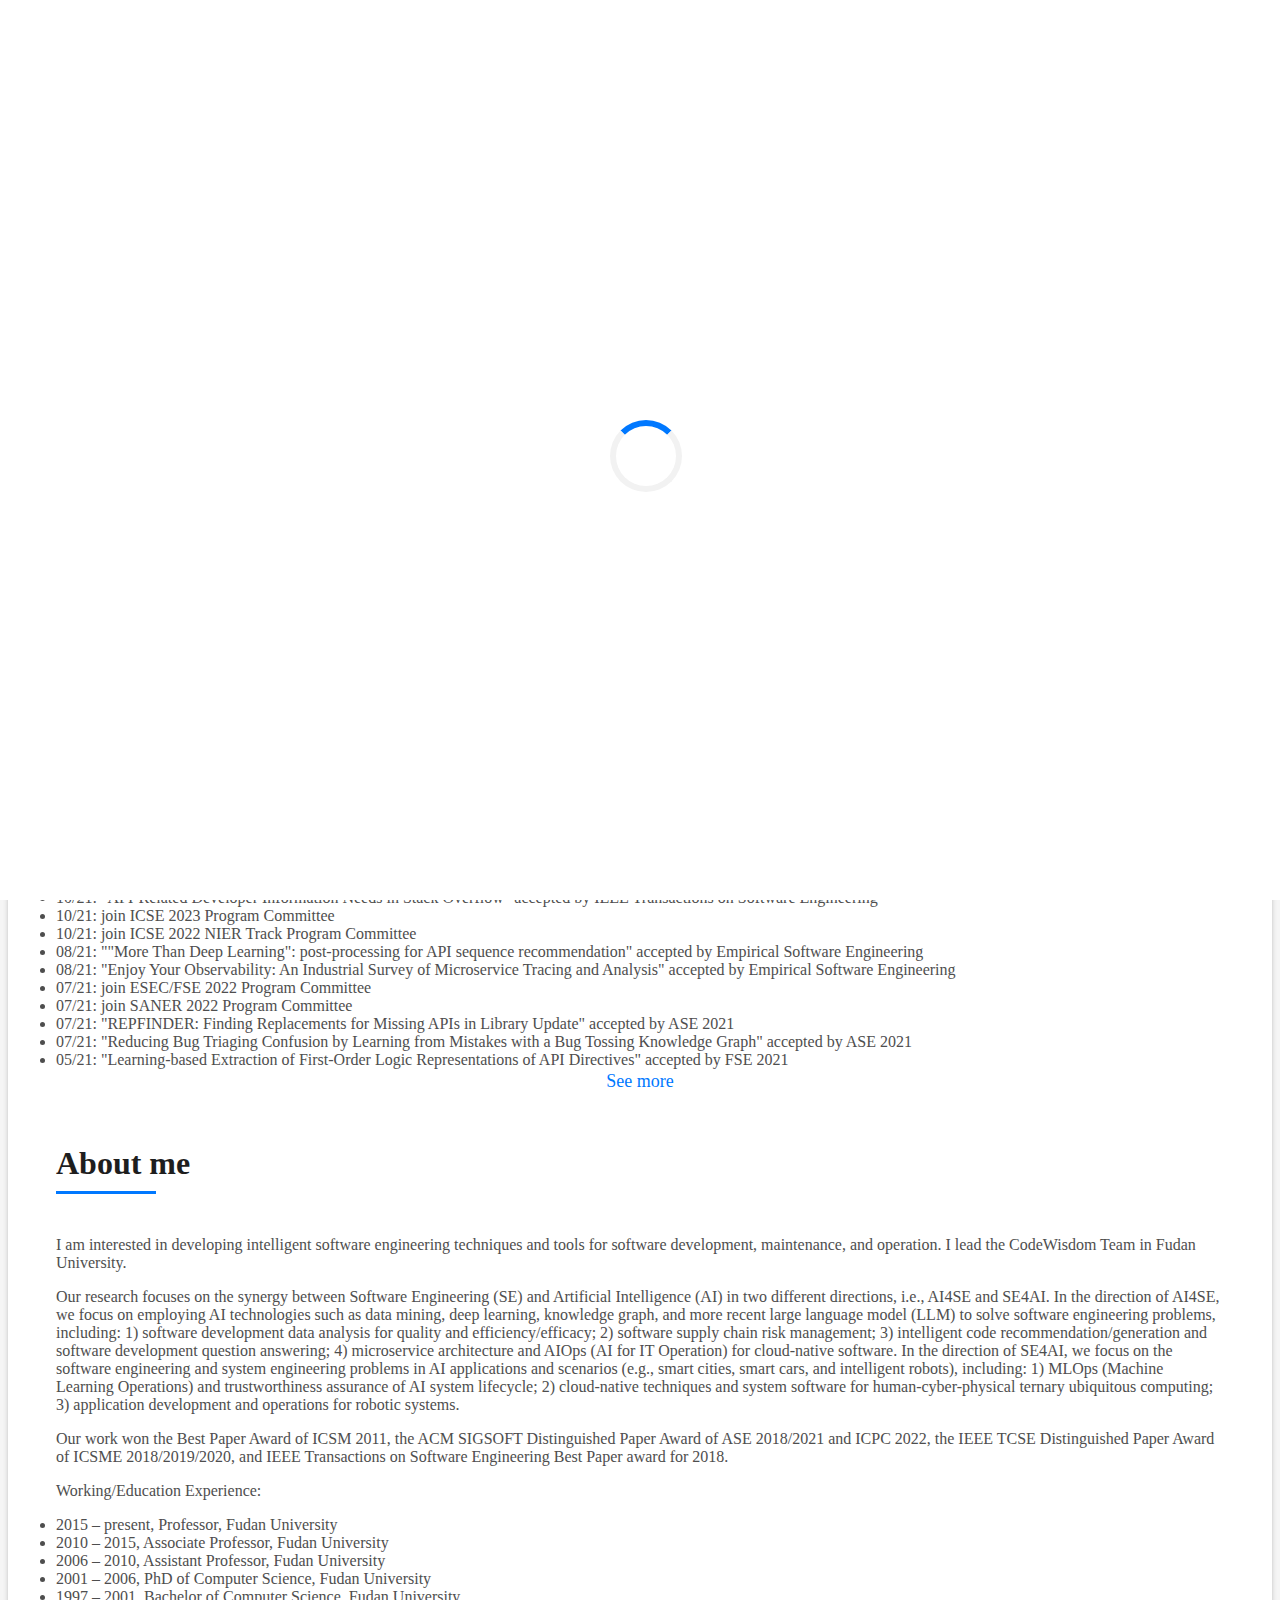
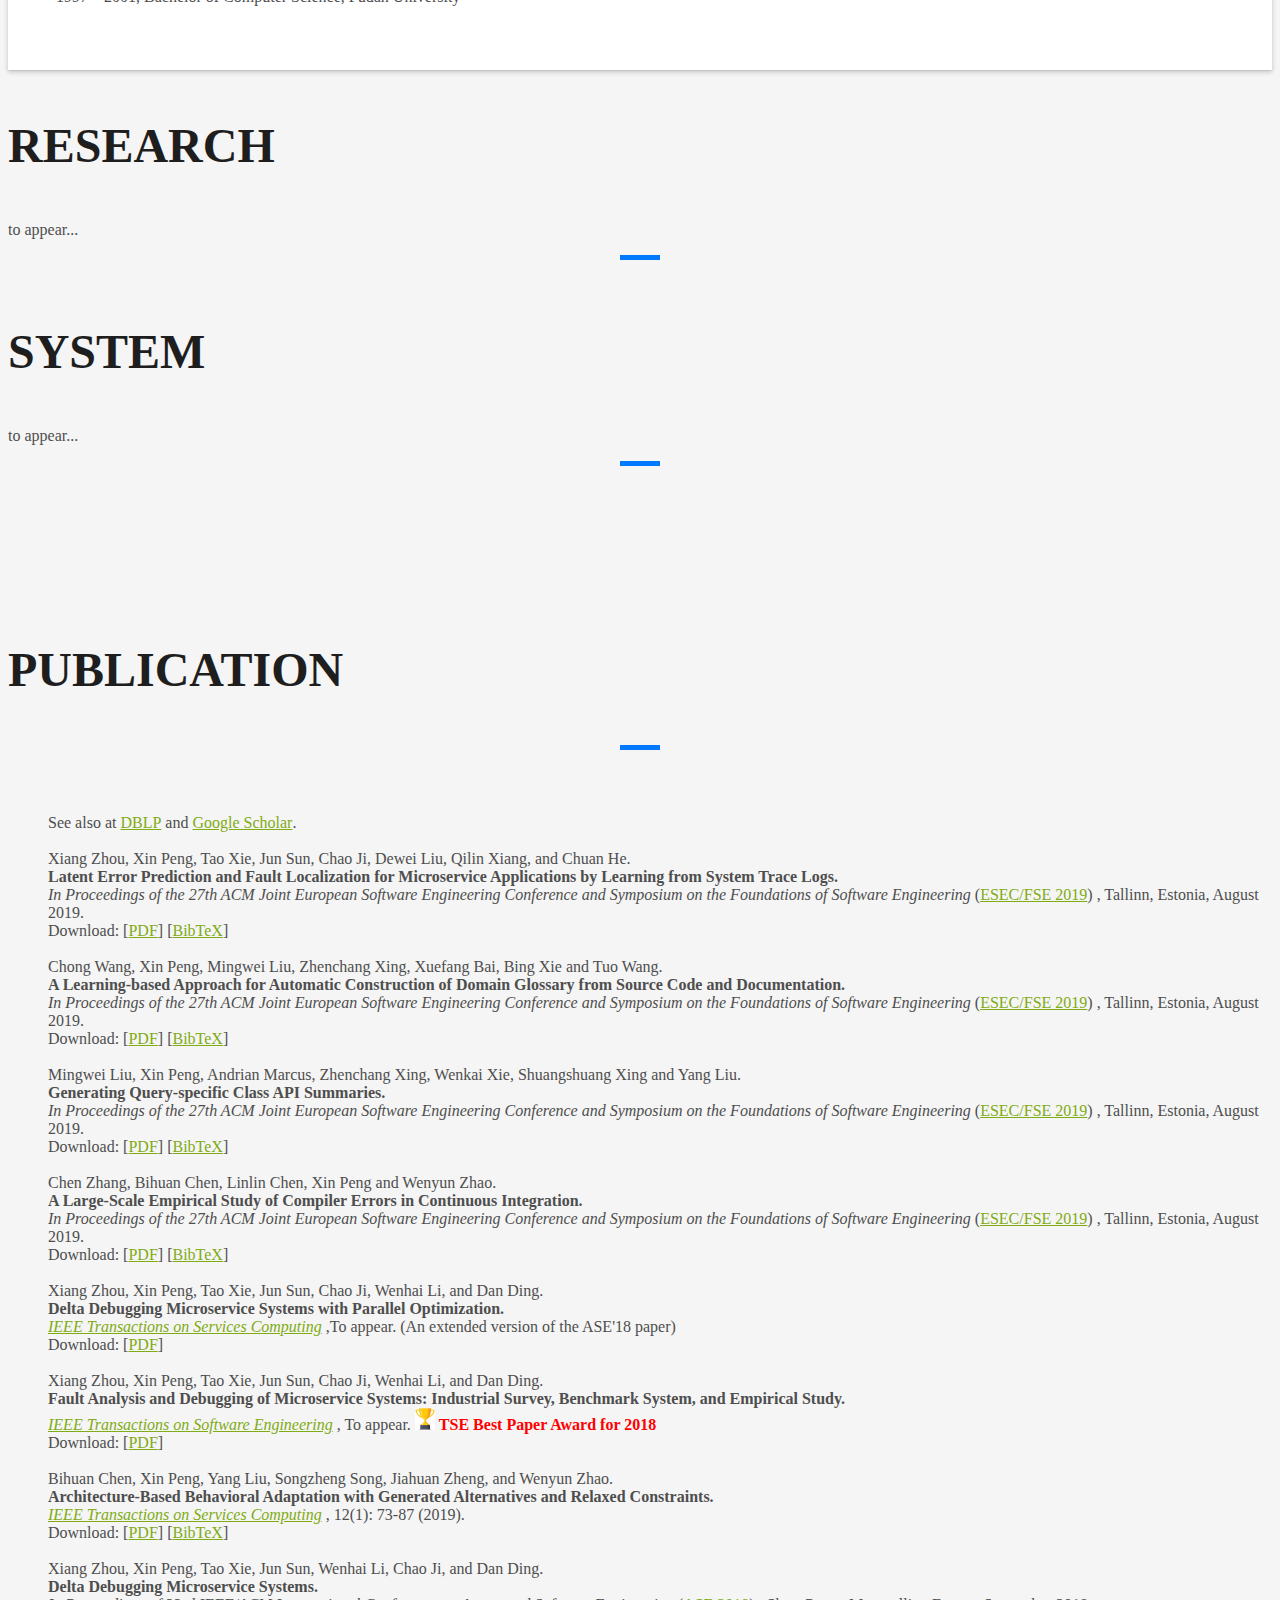
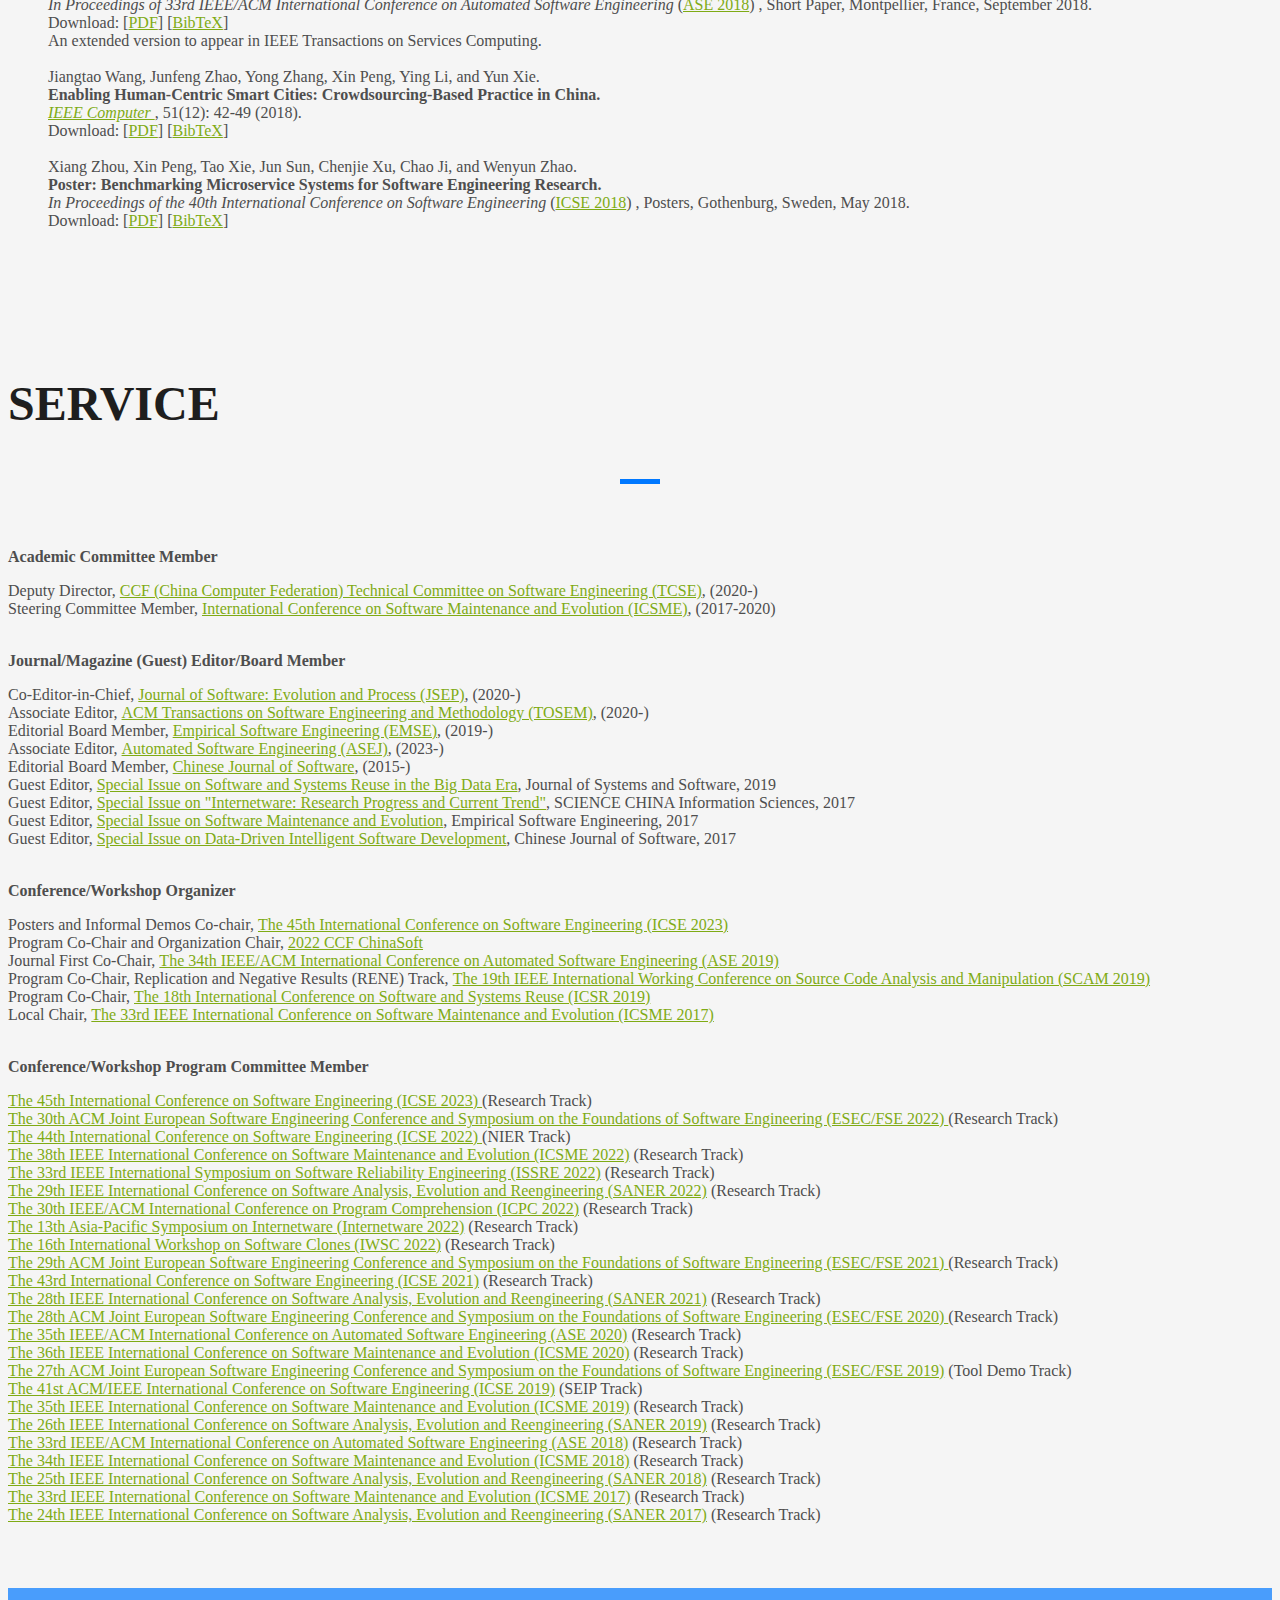
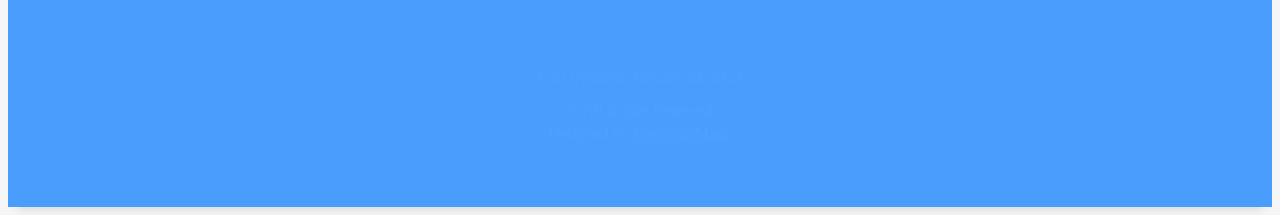
==== commit 99e5855b: "Add files via upload" ====
--- a/index.html
+++ b/index.html
@@ -94,7 +94,7 @@
                         School of Computer Science<br>
                       Fudan University, China</span></p>
                       <p style="margin-bottom: 3px;"><span class="title-s">Email: </span> <span>pengxin@fudan.edu.cn</span></p>
-                      <p style="margin-bottom: 3px;"><span class="title-s">Office: </span> <span>D2019, No.2 Interdisciplinary Research Building</span></p>
+                      <p style="margin-bottom: 3px;"><span class="title-s">Office: </span> <span>D2027, No.2 Interdisciplinary Research Building</span></p>
                       <p><span class="title-s">Address: </span> <span>2005 Songhu Road, Shanghai 200438</span></p>
                     </div>
                   </div>
@@ -105,6 +105,9 @@
                       News
                     </h5>
                   </div>
+                  <li>01/23: join Automated Software Engineering (ASEJ) editorial board</li>
+<li>05/22: win the ACM SIGSOFT Distinguished Paper Award at ICPC 2022</li>
+
                   <li>03/22: join ISSRE 2022 Program Committee</li>
 <li>02/22: join IWSC 2022 Program Committee</li>
 <li>01/22: join ICSME 2022 Program Committee</li>
@@ -113,6 +116,7 @@
 <li>12/21: "DeepTraLog: Trace-Log Combined Microservice Anomaly Detection through Graph-based Deep Learning" accepted by ICSE 2022</li>
 <li>12/21: "BuildSheriff: Change-Aware Test Failure Triage for Continuous Integration Builds" accepted by ICSE 2022</li>
 <li>12/21: join ICPC 2022 Program Committee</li>
+<li>11/21: win the ACM SIGSOFT Distinguished Paper Award at ASE 2021</li>
 <li>11/21: join Internetware 2022 Program Committee</li>
 <li>10/21: "API-Related Developer Information Needs in Stack Overflow" accepted by IEEE Transactions on Software Engineering</li>
 <li>10/21: join ICSE 2023 Program Committee</li>
@@ -197,14 +201,13 @@
                     I lead the CodeWisdom Team in Fudan University.
                   </p>
                   <p class="lead">
-                    Our research focuses on three aspects:
-                    software analytics and big data analysis for software development;
-                    intelligent software development by using AI technologies such as deep learning and knowledge graph;
-                    intelligent software technologies in mobile and cloud computing,
-                    including AIOps of microservice systems and situational composition of ubiquitous services.
+
+Our research focuses on the synergy between Software Engineering (SE) and Artificial Intelligence (AI) in two different directions, i.e., AI4SE and SE4AI. In the direction of AI4SE, we focus on employing AI technologies such as data mining, deep learning, knowledge graph, and more recent large language model (LLM) to solve software engineering problems, including: 1) software development data analysis for quality and efficiency/efficacy; 2) software supply chain risk management; 3) intelligent code recommendation/generation and software development question answering; 4) microservice architecture and AIOps (AI for IT Operation) for cloud-native software. In the direction of SE4AI, we focus on the software engineering and system engineering problems in AI applications and scenarios (e.g., smart cities, smart cars, and intelligent robots), including: 1) MLOps (Machine Learning Operations) and trustworthiness assurance of AI system lifecycle; 2) cloud-native techniques and system software for human-cyber-physical ternary ubiquitous computing; 3) application development and operations for robotic systems.
+
+
                   </p>
                   <p class="lead">
-                    Our work won the Best Paper Award of ICSM 2011, the ACM SIGSOFT Distinguished Paper Award of ASE 2018/2021, the IEEE TCSE Distinguished Paper Award of ICSME 2018/2019/2020, and IEEE Transactions on Software Engineering Best Paper award for 2018.
+                    Our work won the Best Paper Award of ICSM 2011, the ACM SIGSOFT Distinguished Paper Award of ASE 2018/2021 and ICPC 2022, the IEEE TCSE Distinguished Paper Award of ICSME 2018/2019/2020, and IEEE Transactions on Software Engineering Best Paper award for 2018.
                   </p>
                   <p class="lead">Working/Education Experience:</p>
                   <li>2015 – present, Professor, Fudan University</li>
@@ -496,6 +499,7 @@
                             <li>Associate Editor, <a href="https://tosem.acm.org">ACM Transactions on
 Software Engineering and Methodology (TOSEM)</a>, (2020-)</li>
               <li>Editorial Board Member, <a href="https://link.springer.com/journal/10664">Empirical Software Engineering (EMSE)</a>,  (2019-)</li>
+              <li>Associate Editor, <a href="https://www.springer.com/journal/10515">Automated Software Engineering (ASEJ)</a>, (2023-)</li>
 <li>Editorial Board Member, <a href="http://www.jos.org.cn/josen/ch/index.aspx">Chinese Journal of Software</a>, (2015-)</li>
 <li>Guest Editor, <a href="https://www.journals.elsevier.com/journal-of-systems-and-software/call-for-papers/software-and-systems-reuse-in-the-big-data-era">Special Issue on Software and Systems Reuse in the Big Data Era</a>, Journal of Systems and Software, 2019</li>
 <li>Guest Editor, <a href="http://engine.scichina.com/news/journalNews/kGboithZERnBqtmjH">Special Issue on "Internetware: Research Progress and Current Trend"</a>, SCIENCE CHINA Information Sciences, 2017</li>
@@ -508,7 +512,8 @@
               <li>Posters and Informal Demos Co-chair, <a href="https://conf.researchr.org/home/icse-2023">
                 The 45th International Conference on Software Engineering (ICSE 2023) </a>
               </li>
-
+              <li>Program Co-Chair and Organization Chair, <a href="http://chinasoft.ccf.org.cn">
+                2022 CCF ChinaSoft </a>
               <li>Journal First Co-Chair, <a href="https://2019.ase-conferences.org">
               	The 34th IEEE/ACM International Conference on Automated Software Engineering (ASE 2019) </a>
               </li>
@@ -622,7 +627,7 @@
       <div class="container">
         <div class="row">
           <div class="col-sm-12">
-          <p>Last Updated: March 30, 2022</p>
+          <p>Last Updated: January 28, 2023</p>
 
             <div class="copyright-box">
               <p class="copyright">&copy; All Rights Reserved</p>
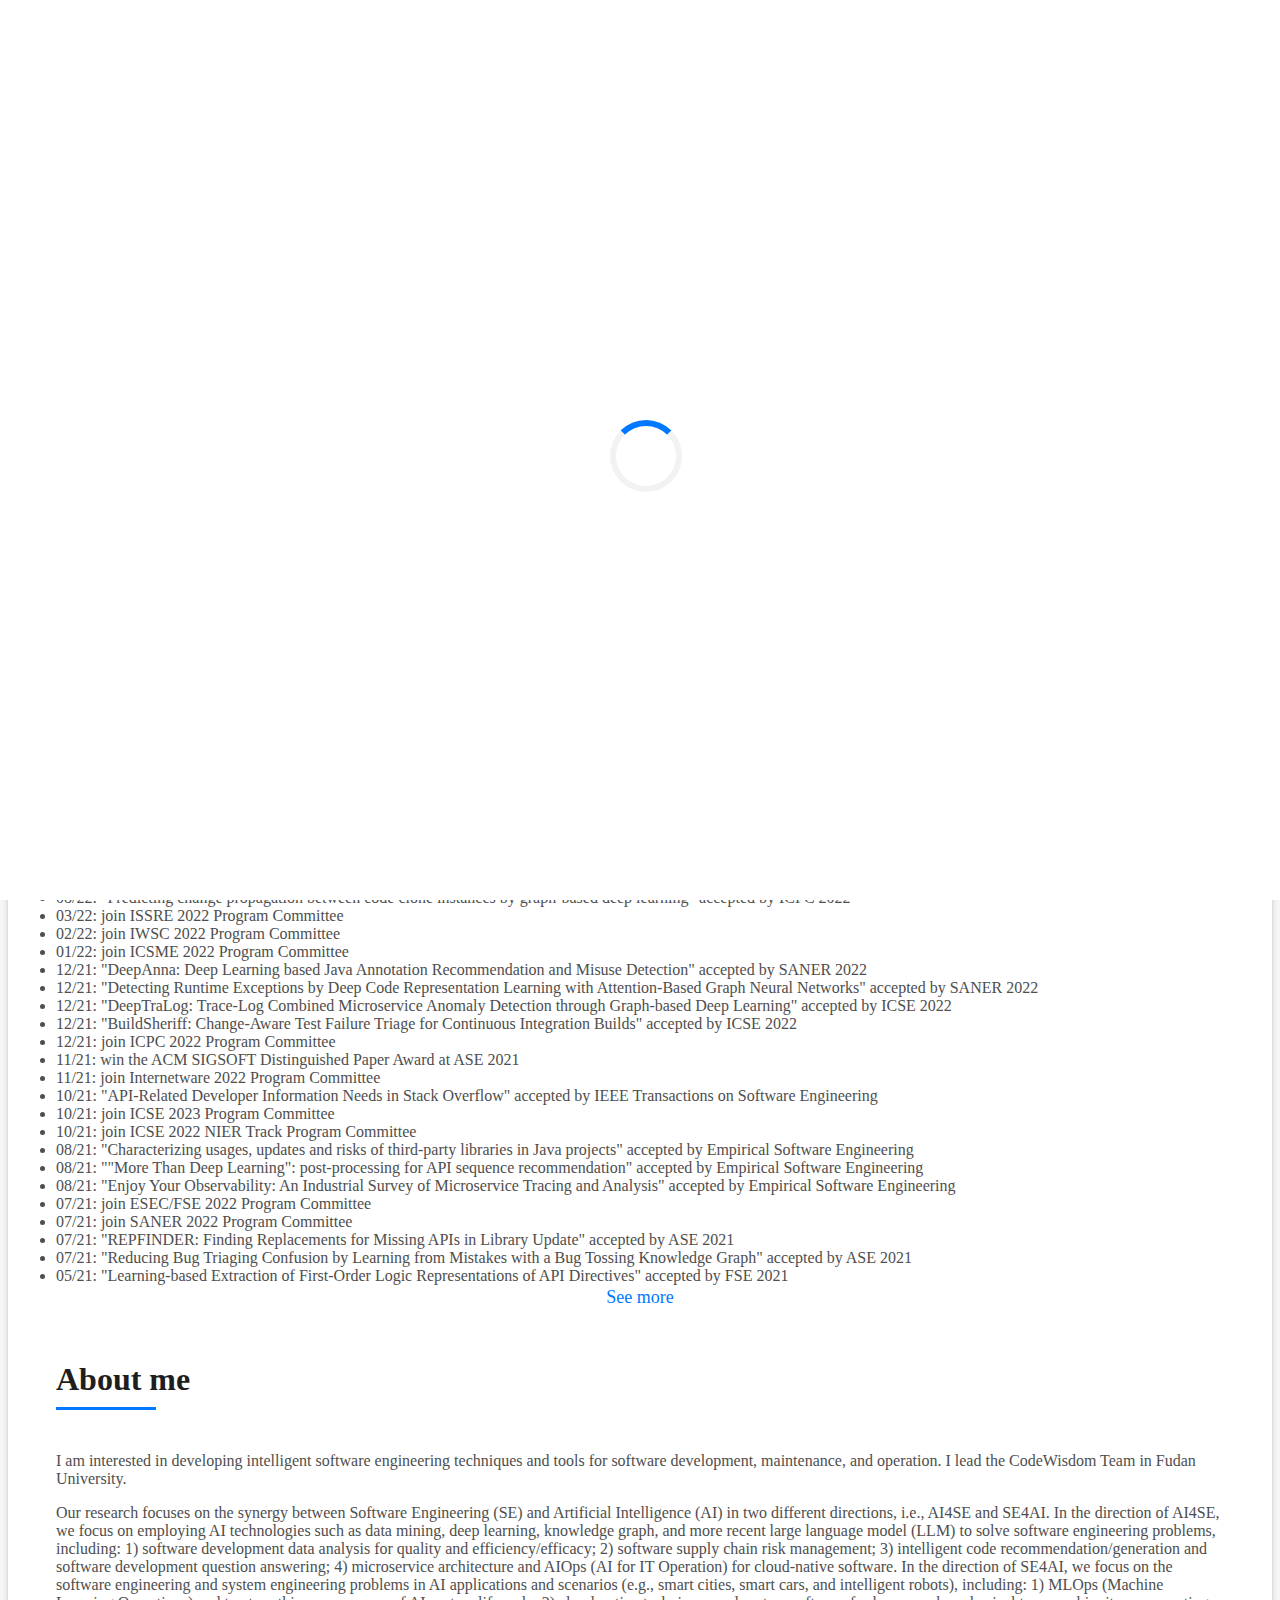
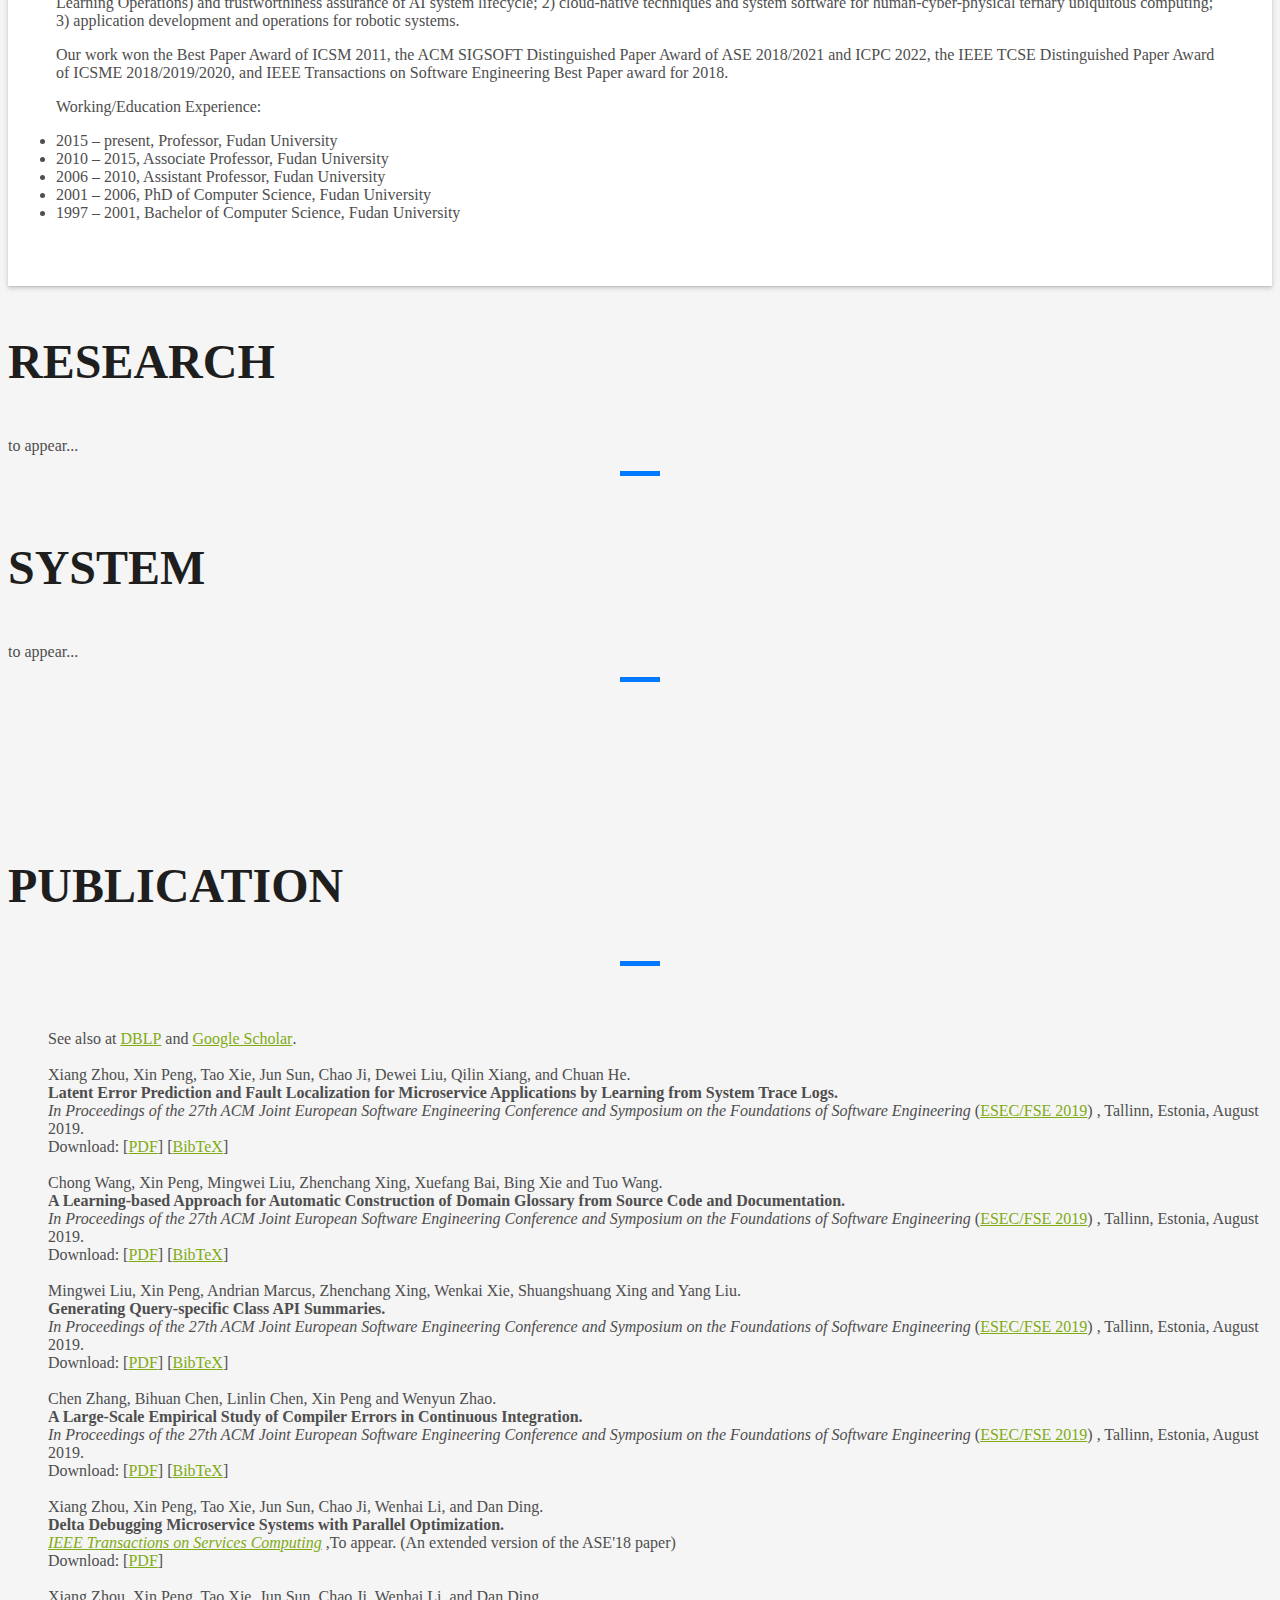
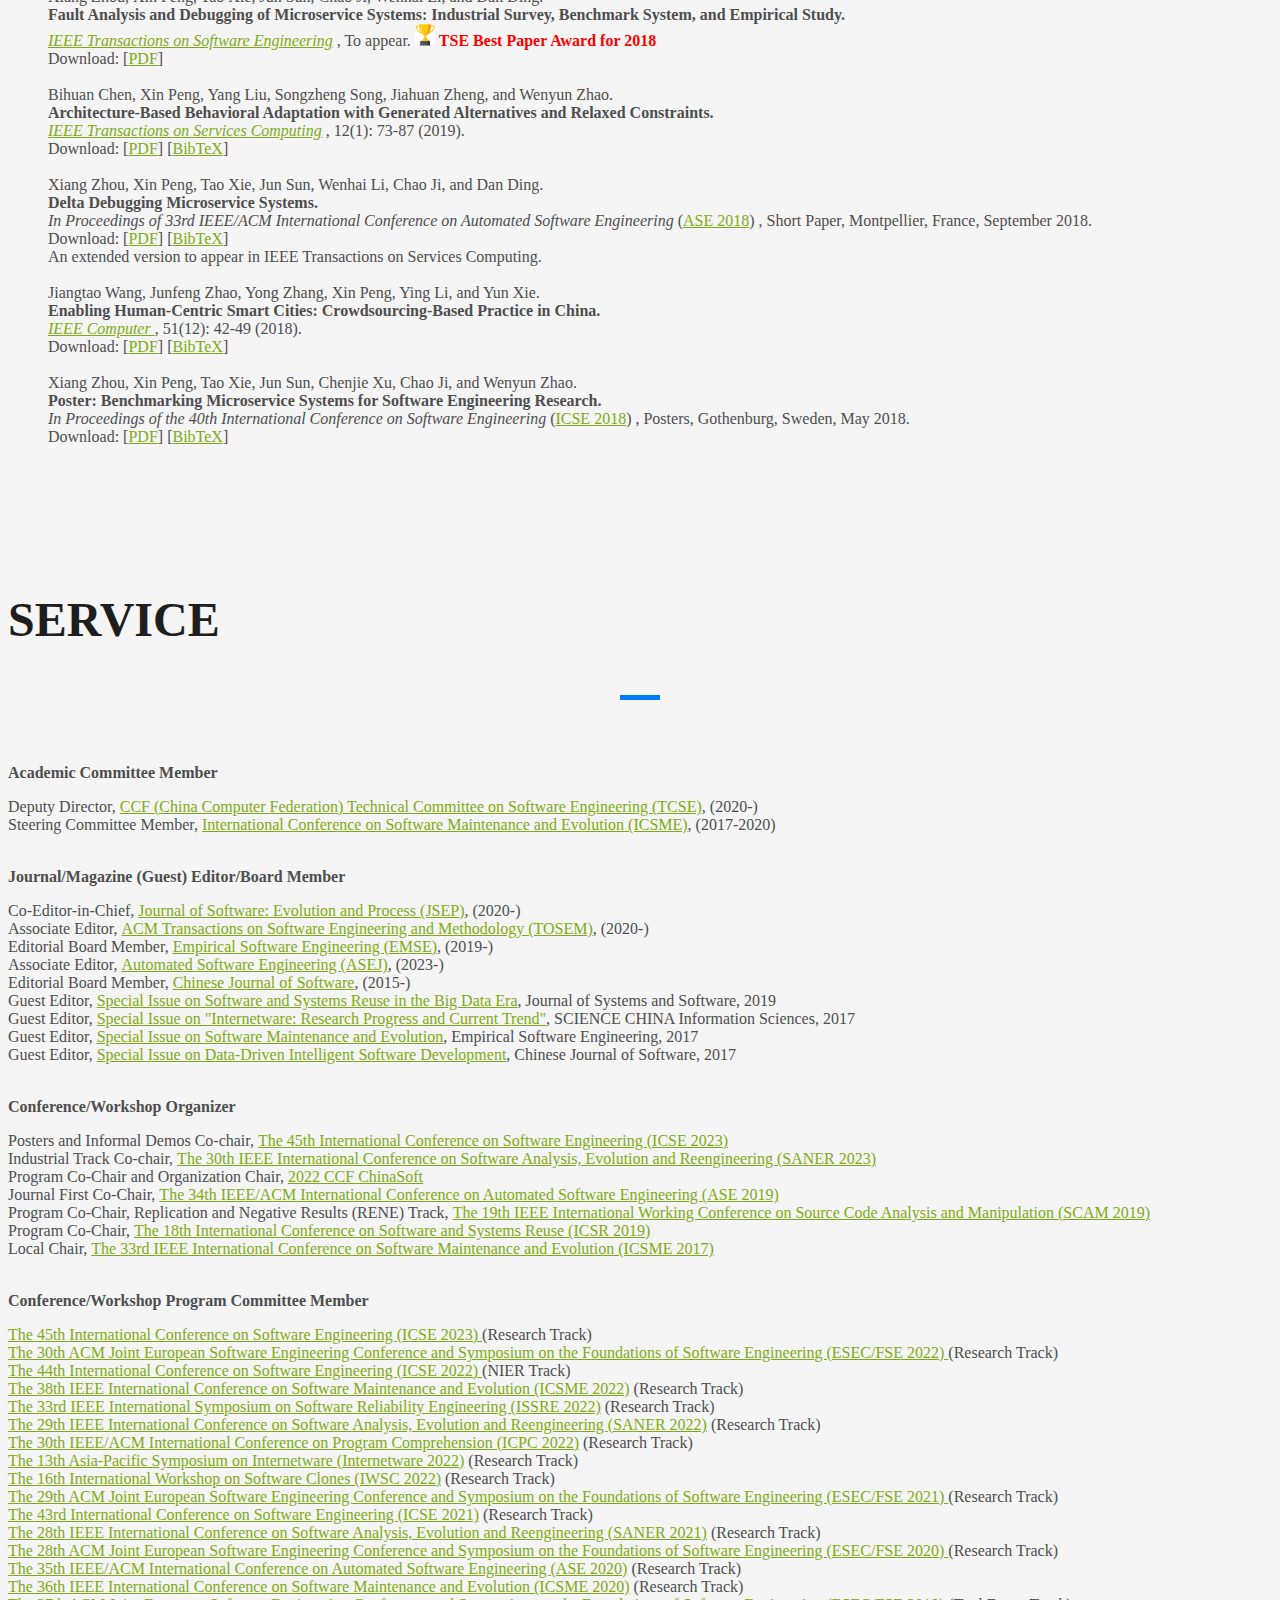
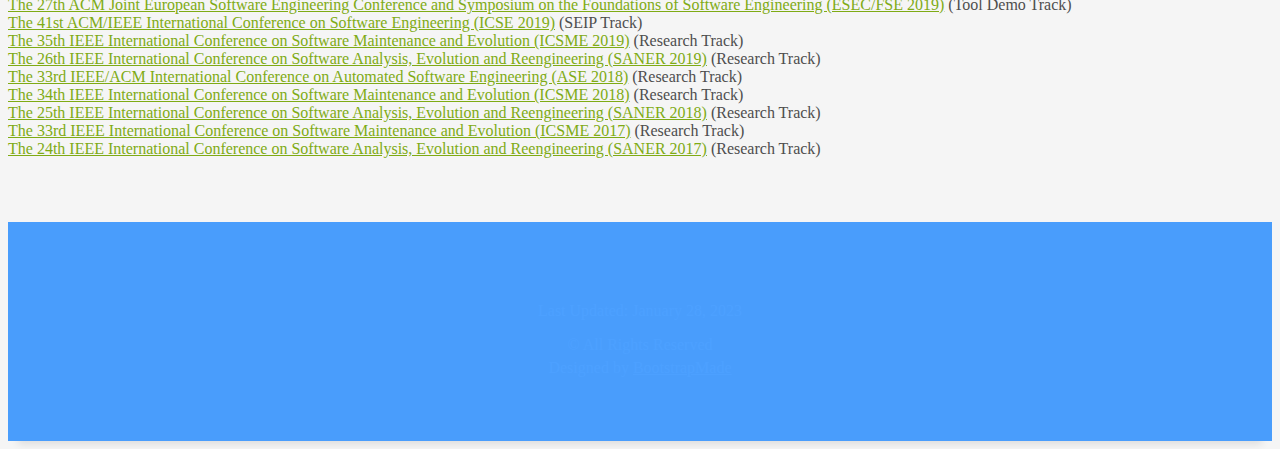
==== commit 396e1173: "Add files via upload" ====
--- a/index.html
+++ b/index.html
@@ -105,9 +105,17 @@
                       News
                     </h5>
                   </div>
+               <li>01/23: "SCTAP: Supporting Scenario-Centric Trigger-Action Programming based on Software-Defined Physical Environments" accepted by WWW 2023</li>
                   <li>01/23: join Automated Software Engineering (ASEJ) editorial board</li>
+                                    <li>12/22: "ViolationTracker: Building Precise Histories for Static Analysis Violations" accepted by ICSE 2023</li>
+                  <li>12/22: "Slice-Based Code Change Representation Learning" and "Improving Fine-tuning Pre-trained Models on Small Source Code Datasets via Variational Information Bottleneck" accepted by SANER 2023</li>
+<li>08/22: "PUTraceAD: Trace Anomaly Detection with Partial Labels based on GNN and PU Learning" accepted by ISSRE 2022</li>  
+<li>08/22: "Trace analysis based microservice architecture measurement" accepted by ESEC/FSE 2022 (Industry Track)</li>            
+<li>07/22: "BuildSonic: Detecting and Repairing Performance-Related Configuration Smells for Continuous Integration Builds" accepted by ASE 2022</li>      
+ <li>06/22: "How to formulate specific how-to questions in software development?", "Understanding performance problems in deep learning systems", "Tracking patches for open source software vulnerabilities", and "TraceCRL: contrastive representation learning for microservice trace analysis" accepted by ESEC/FSE 2022</li>   
 <li>05/22: win the ACM SIGSOFT Distinguished Paper Award at ICPC 2022</li>
-
+ <li>04/22: "RegMiner: towards constructing a large regression dataset from code evolution history" and "Detecting and fixing data loss issues in Android apps" accepted by ISSTA 2022</li>
+<li>08/22: "Predicting change propagation between code clone instances by graph-based deep learning" accepted by ICPC 2022</li>           
                   <li>03/22: join ISSRE 2022 Program Committee</li>
 <li>02/22: join IWSC 2022 Program Committee</li>
 <li>01/22: join ICSME 2022 Program Committee</li>
@@ -121,6 +129,7 @@
 <li>10/21: "API-Related Developer Information Needs in Stack Overflow" accepted by IEEE Transactions on Software Engineering</li>
 <li>10/21: join ICSE 2023 Program Committee</li>
 <li>10/21: join ICSE 2022 NIER Track Program Committee</li>
+<li>08/21: "Characterizing usages, updates and risks of third-party libraries in Java projects" accepted by Empirical Software Engineering</li>
 <li>08/21: ""More Than Deep Learning": post-processing for API sequence recommendation" accepted by Empirical Software Engineering</li>
 <li>08/21: "Enjoy Your Observability: An Industrial Survey of Microservice Tracing and Analysis" accepted by Empirical Software Engineering</li>
 <li>07/21: join ESEC/FSE 2022 Program Committee</li>
@@ -512,6 +521,9 @@
               <li>Posters and Informal Demos Co-chair, <a href="https://conf.researchr.org/home/icse-2023">
                 The 45th International Conference on Software Engineering (ICSE 2023) </a>
               </li>
+               <li>Industrial Track Co-chair, <a href="https://saner2023.must.edu.mo">
+                The 30th IEEE International Conference on Software Analysis, Evolution and Reengineering (SANER 2023) </a>
+              </li>
               <li>Program Co-Chair and Organization Chair, <a href="http://chinasoft.ccf.org.cn">
                 2022 CCF ChinaSoft </a>
               <li>Journal First Co-Chair, <a href="https://2019.ase-conferences.org">
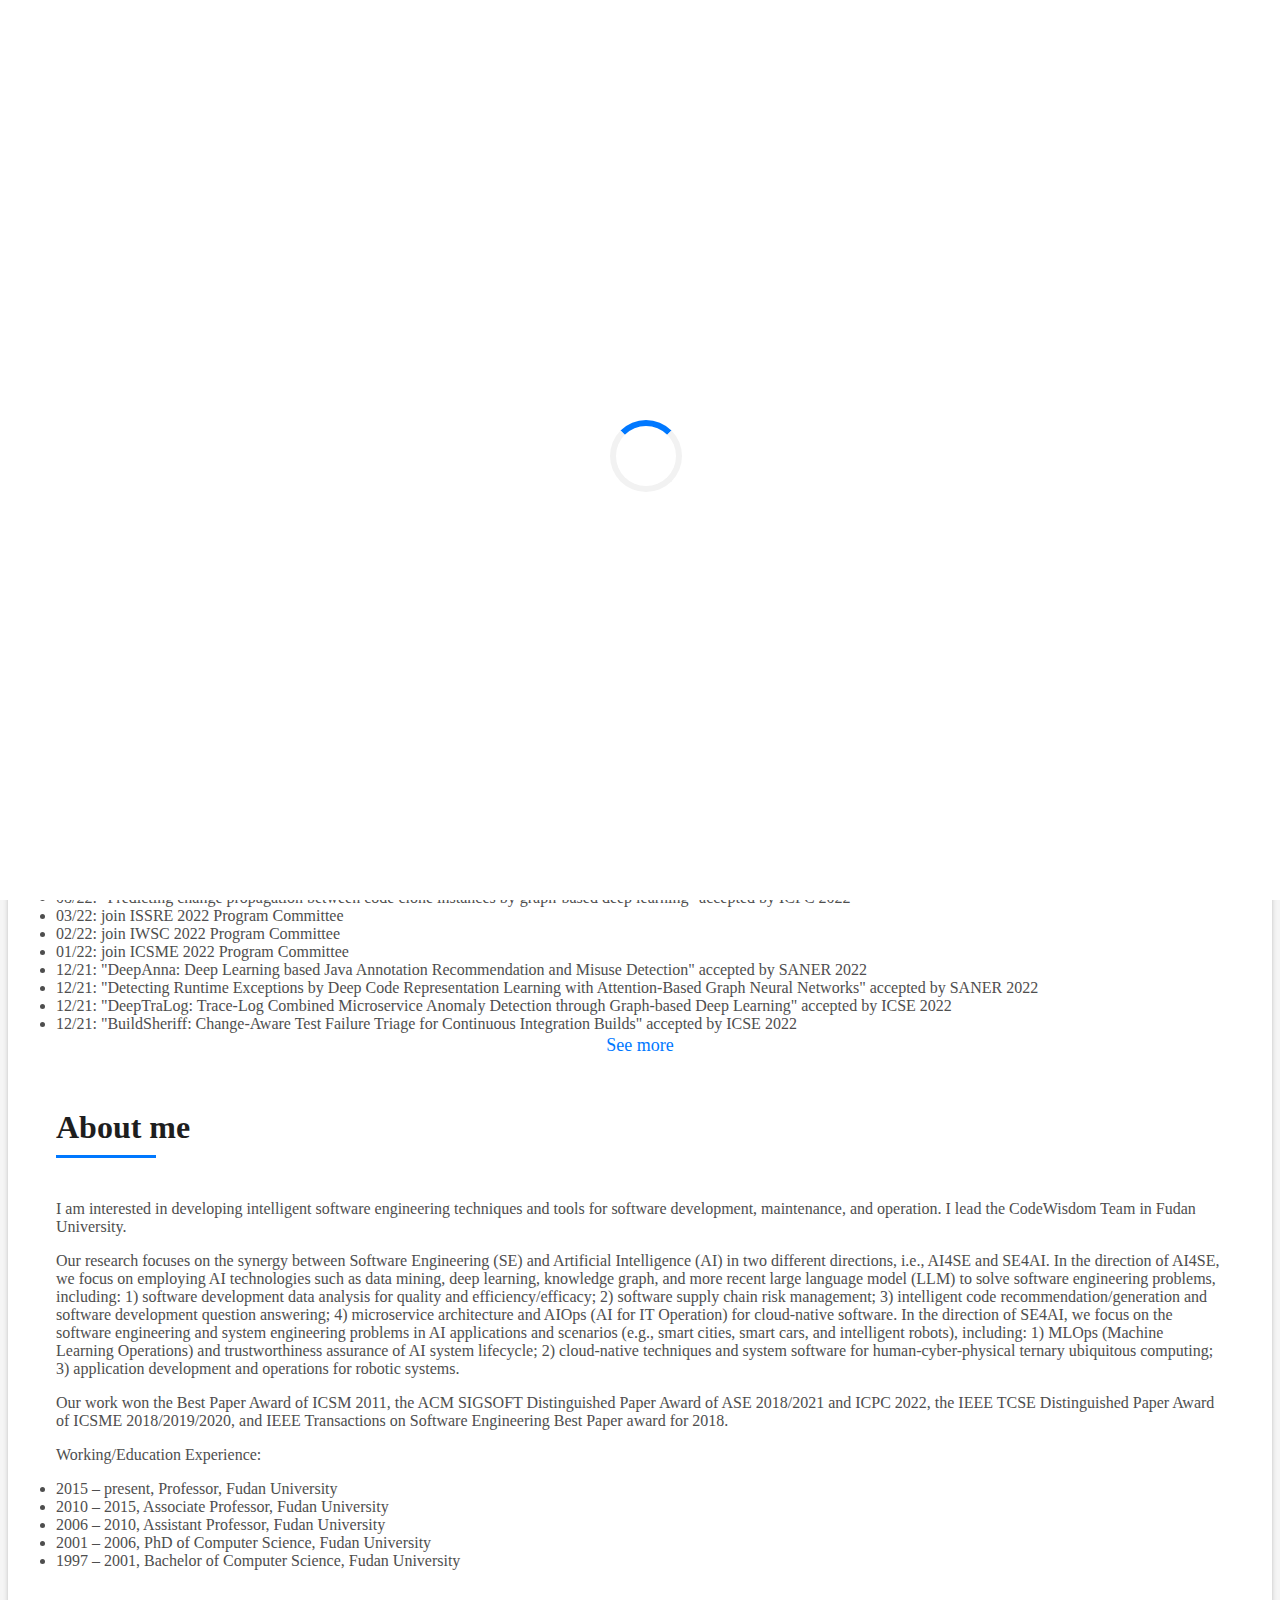
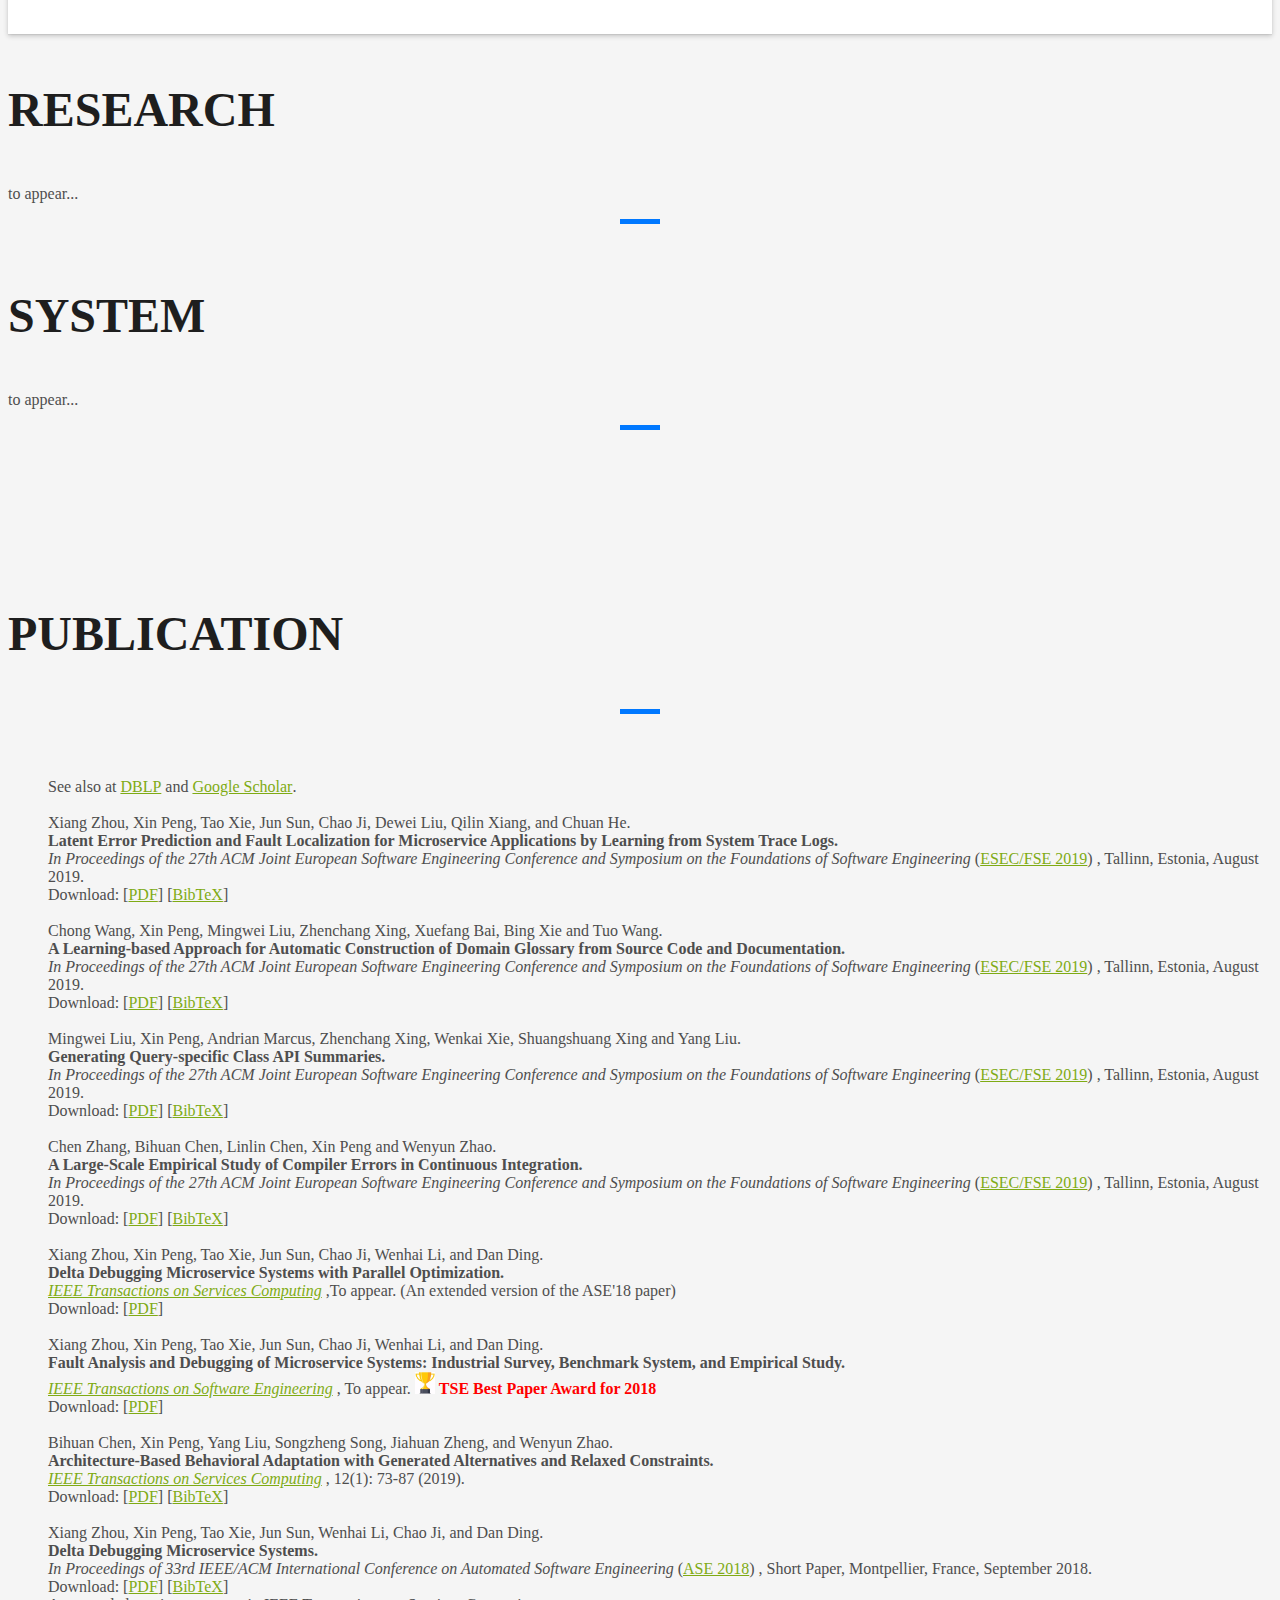
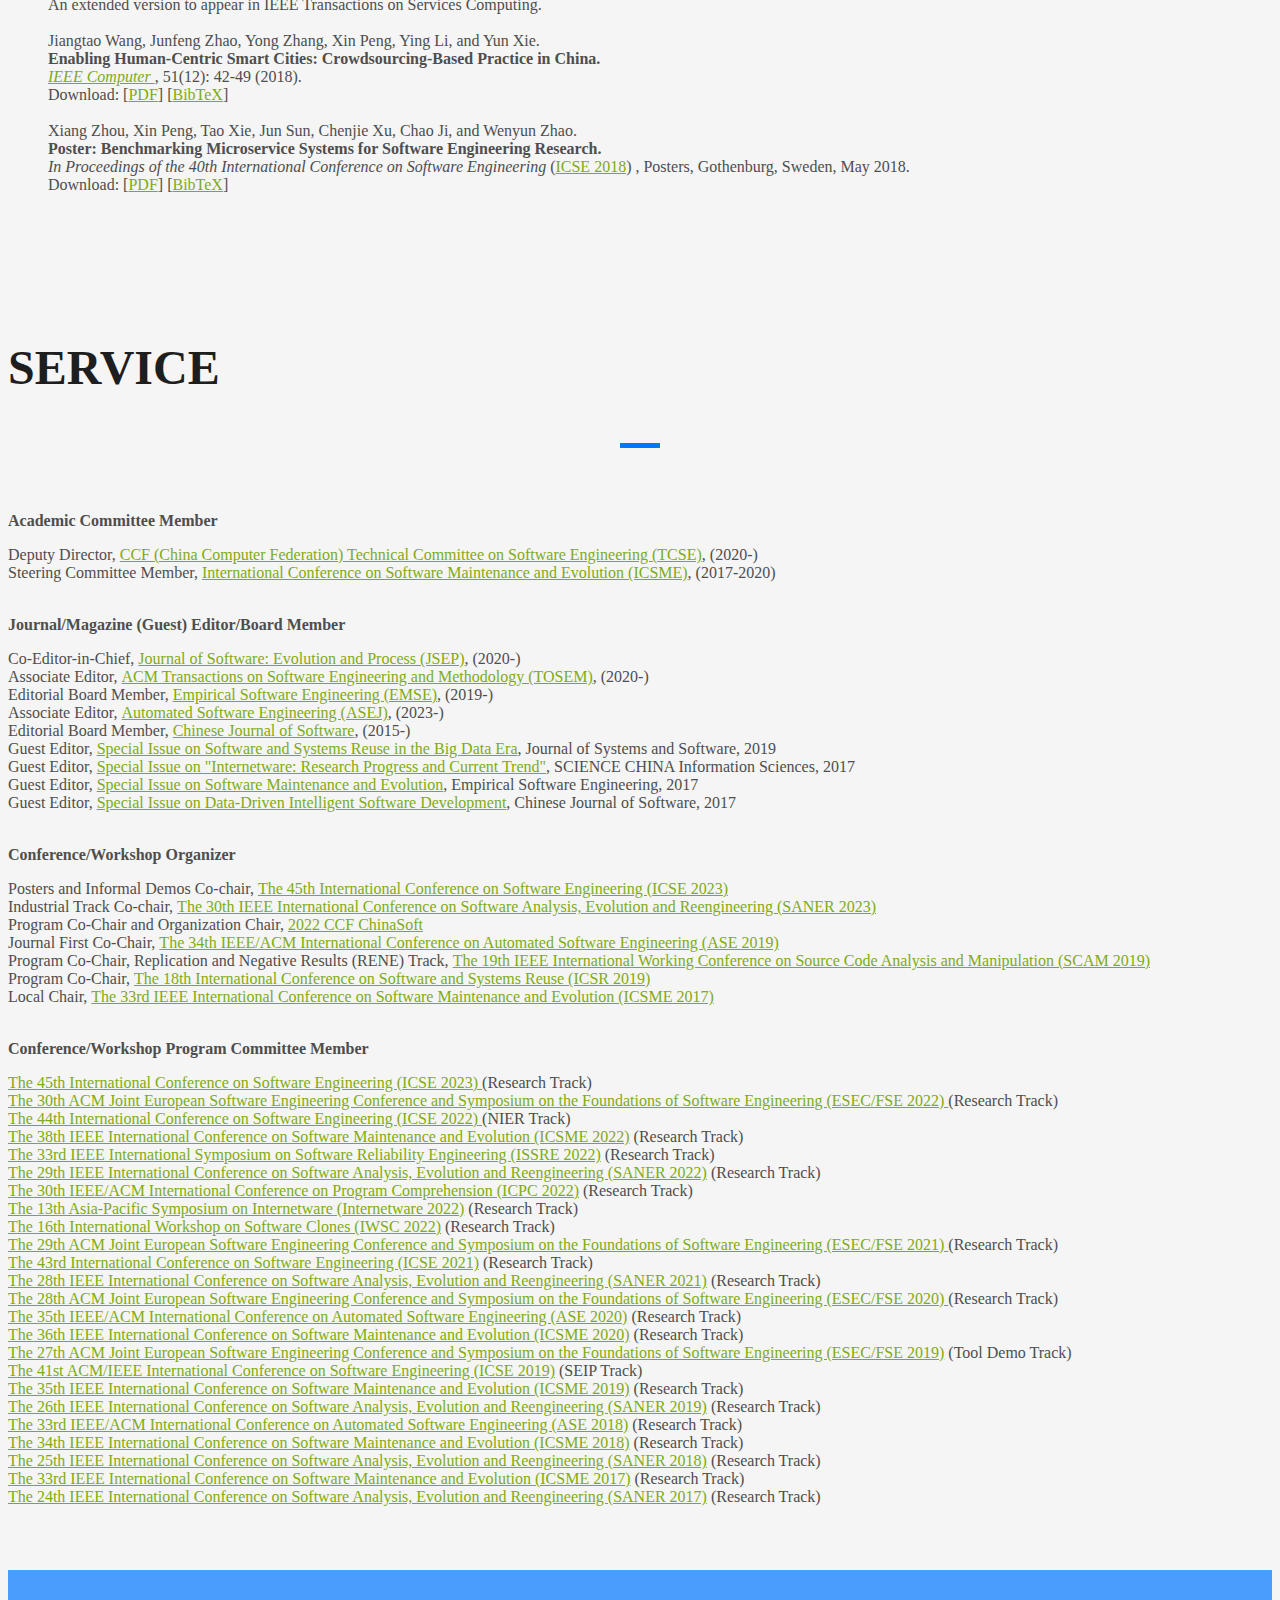
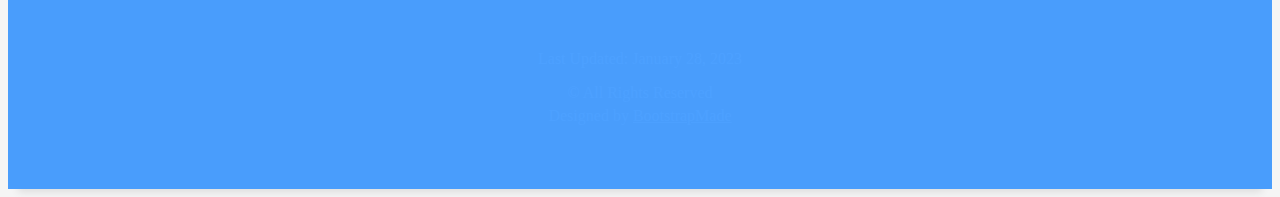
==== commit 67bd1314: "Add files via upload" ====
--- a/index.html
+++ b/index.html
@@ -123,6 +123,7 @@
 <li>12/21: "Detecting Runtime Exceptions by Deep Code Representation Learning with Attention-Based Graph Neural Networks" accepted by SANER 2022</li>
 <li>12/21: "DeepTraLog: Trace-Log Combined Microservice Anomaly Detection through Graph-based Deep Learning" accepted by ICSE 2022</li>
 <li>12/21: "BuildSheriff: Change-Aware Test Failure Triage for Continuous Integration Builds" accepted by ICSE 2022</li>
+                    <div id="folded" class="displayN">
 <li>12/21: join ICPC 2022 Program Committee</li>
 <li>11/21: win the ACM SIGSOFT Distinguished Paper Award at ASE 2021</li>
 <li>11/21: join Internetware 2022 Program Committee</li>
@@ -137,7 +138,6 @@
 <li>07/21: "REPFINDER: Finding Replacements for Missing APIs in Library Update" accepted by ASE 2021</li>
 <li>07/21: "Reducing Bug Triaging Confusion by Learning from Mistakes with a Bug Tossing Knowledge Graph" accepted by ASE 2021</li>
 <li>05/21: "Learning-based Extraction of First-Order Logic Representations of API Directives" accepted by FSE 2021</li>
-                    <div id="folded" class="displayN">
 <li>05/21: "Text-oriented Construction Method for CPS Resource Capability Knowledge Graph" (in Chinese) accepted by Chinese Journal of Software</li>
 <li>05/21: "Dynamic and Static Analysis based FaaS Migration Approach for Monolithic Applications" (in Chinese) accepted by Chinese Journal of Software</li>
 <li>05/21: "Automatic Code Semantic Tag Generation based on Software Knowledge Graph" (in Chinese) accepted by Chinese Journal of Software</li>
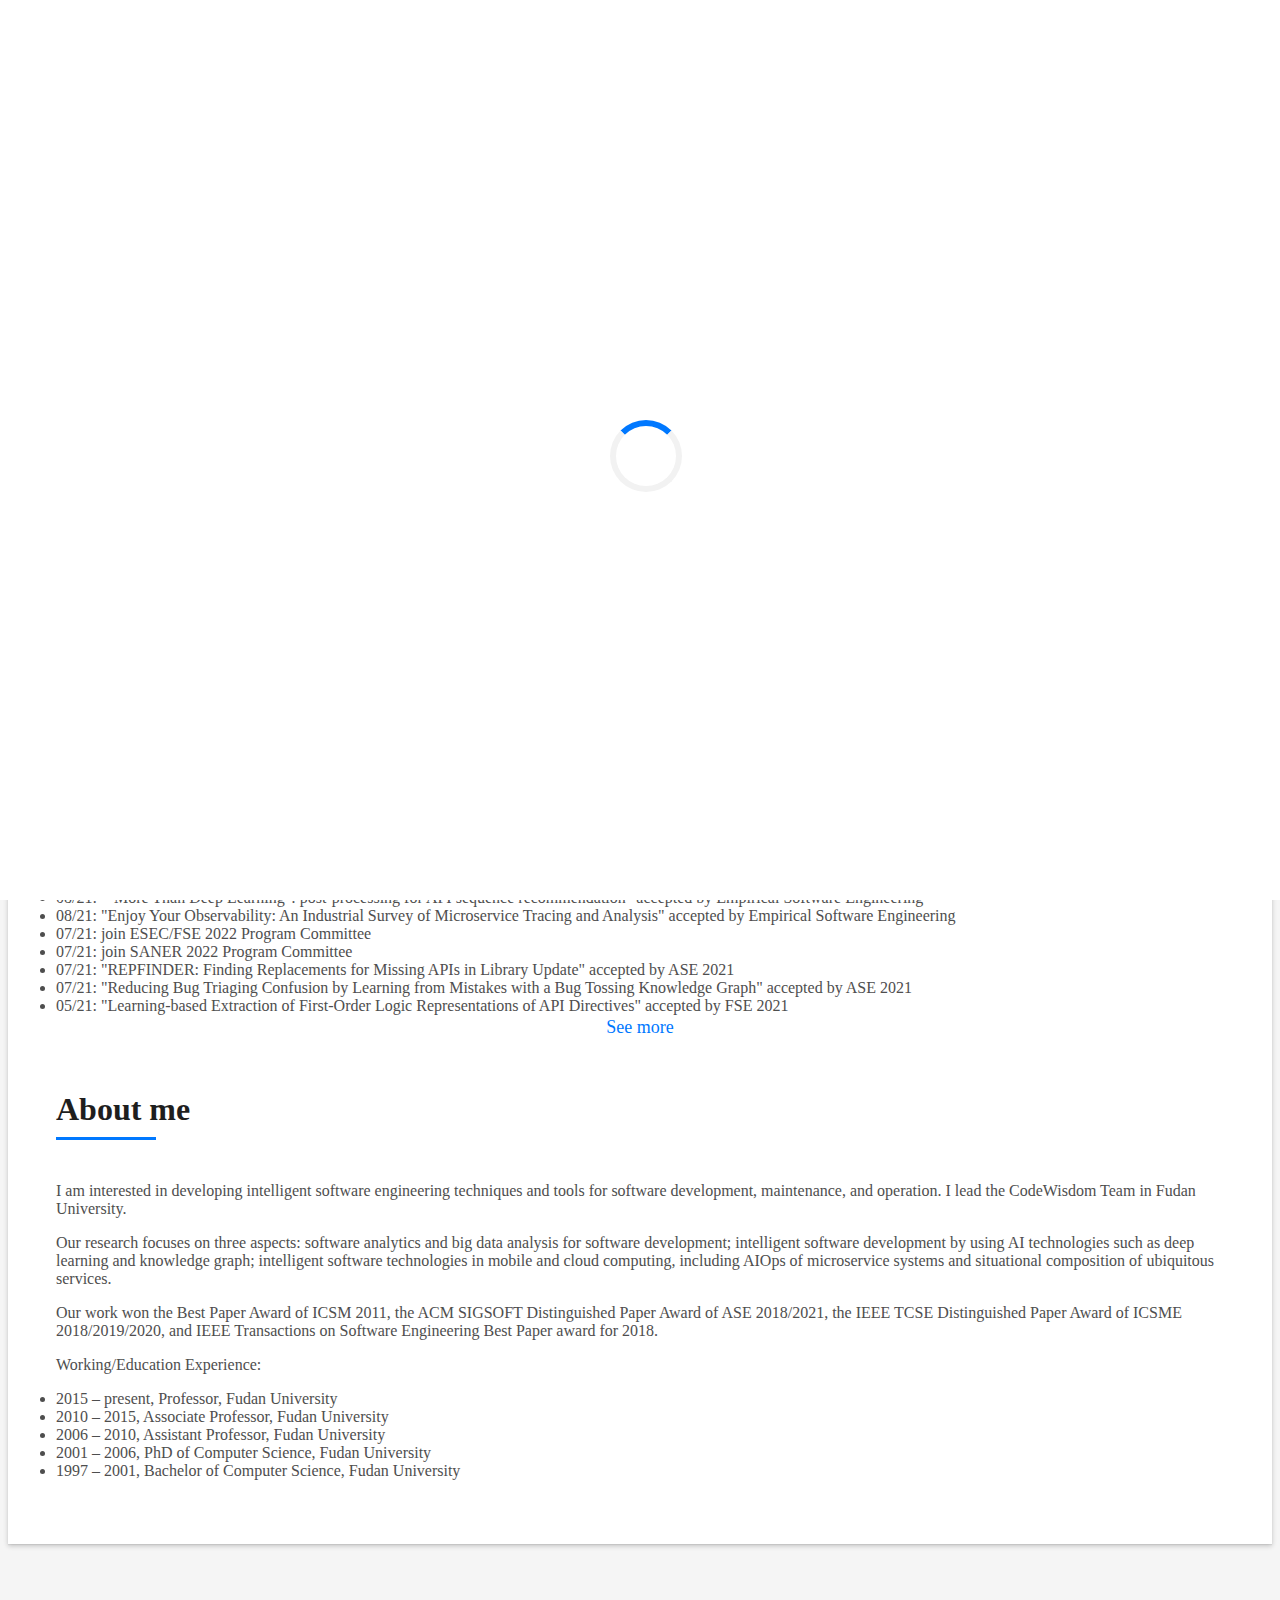
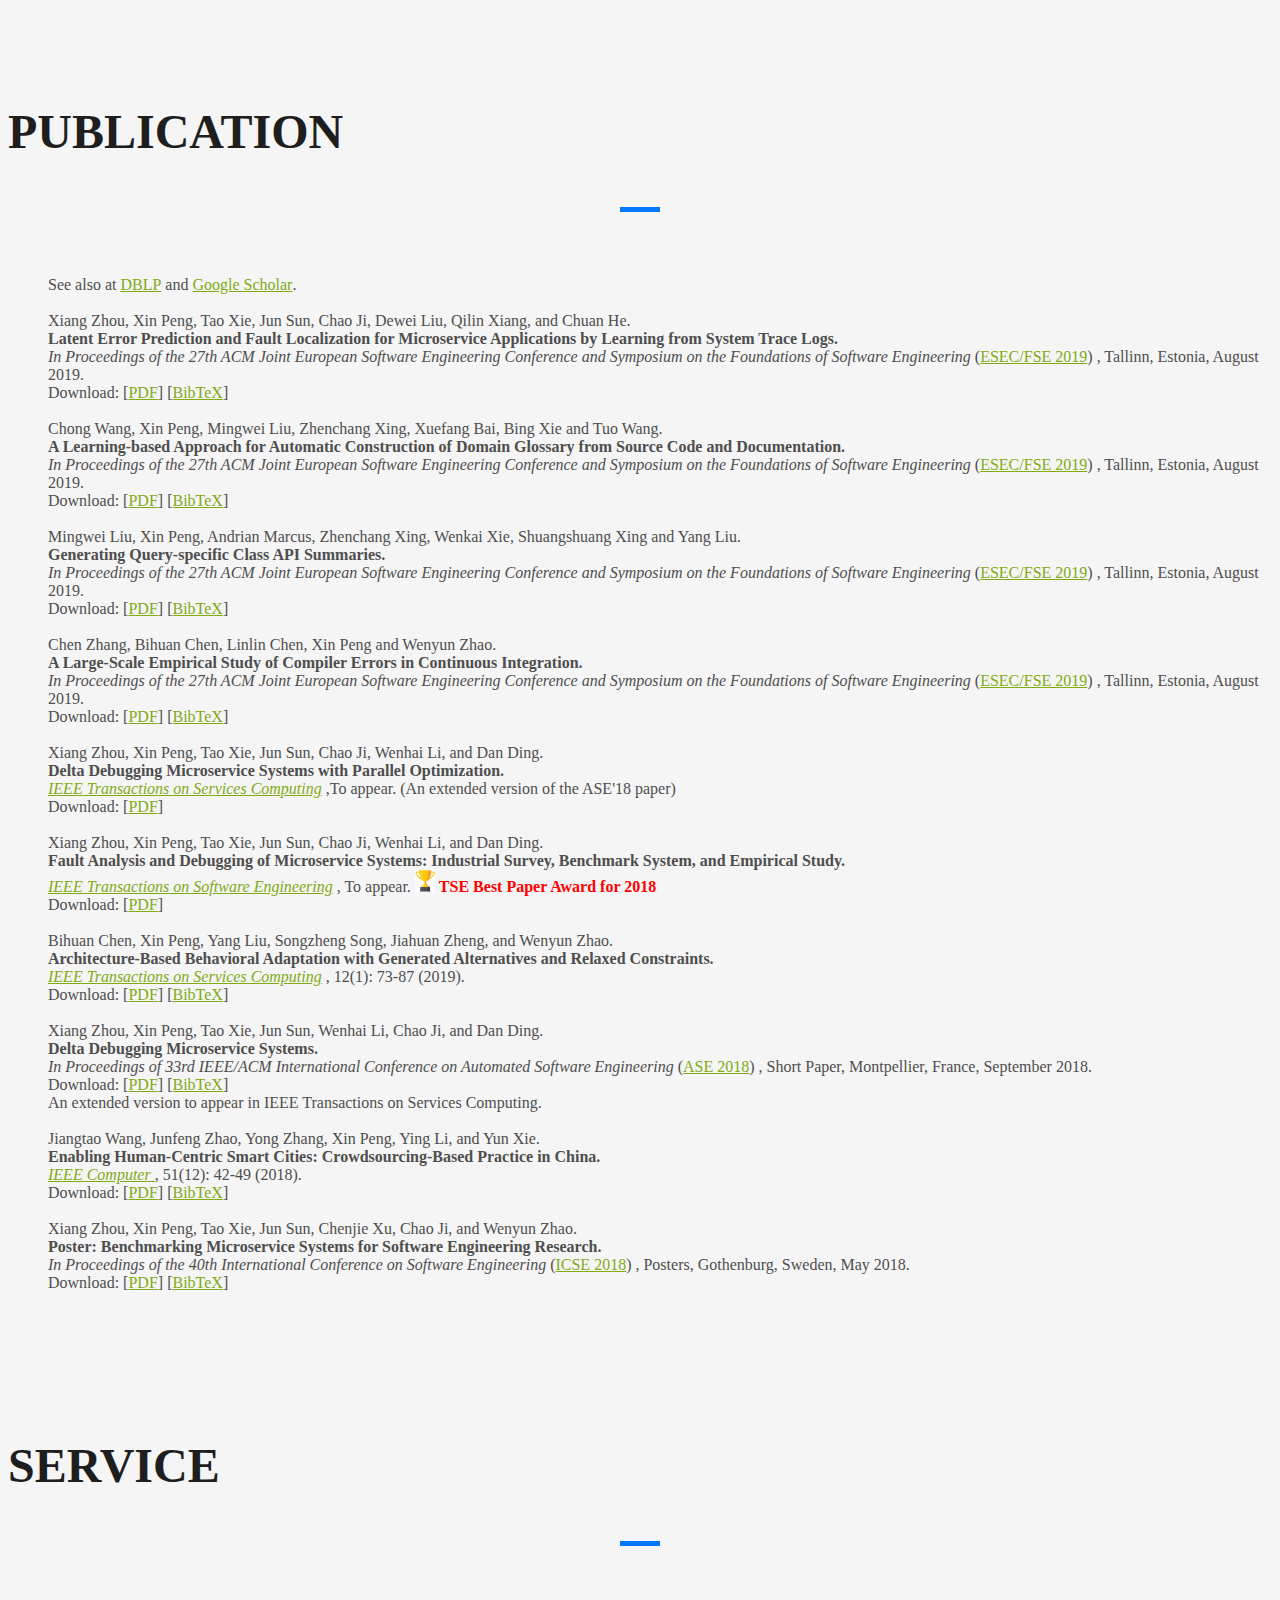
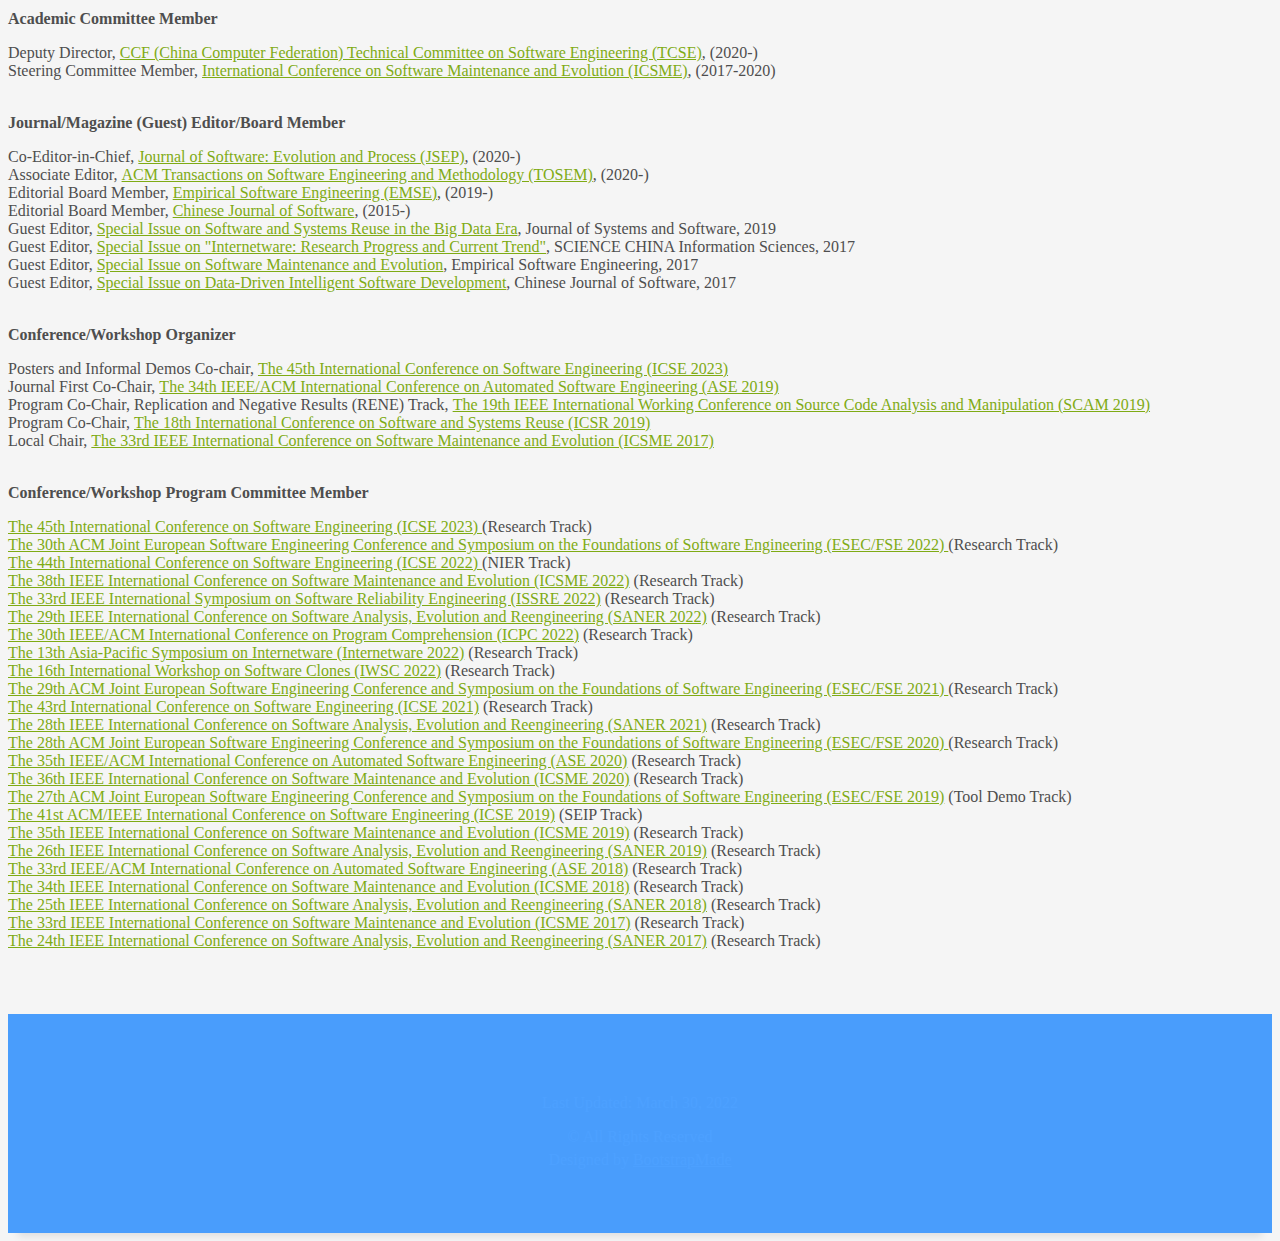
==== commit f1c34869: "Add files via upload" ====
--- a/index.html
+++ b/index.html
@@ -94,7 +94,7 @@
                         School of Computer Science<br>
                       Fudan University, China</span></p>
                       <p style="margin-bottom: 3px;"><span class="title-s">Email: </span> <span>pengxin@fudan.edu.cn</span></p>
-                      <p style="margin-bottom: 3px;"><span class="title-s">Office: </span> <span>D2027, No.2 Interdisciplinary Research Building</span></p>
+                      <p style="margin-bottom: 3px;"><span class="title-s">Office: </span> <span>D2019, No.2 Interdisciplinary Research Building</span></p>
                       <p><span class="title-s">Address: </span> <span>2005 Songhu Road, Shanghai 200438</span></p>
                     </div>
                   </div>
@@ -105,17 +105,6 @@
                       News
                     </h5>
                   </div>
-               <li>01/23: "SCTAP: Supporting Scenario-Centric Trigger-Action Programming based on Software-Defined Physical Environments" accepted by WWW 2023</li>
-                  <li>01/23: join Automated Software Engineering (ASEJ) editorial board</li>
-                                    <li>12/22: "ViolationTracker: Building Precise Histories for Static Analysis Violations" accepted by ICSE 2023</li>
-                  <li>12/22: "Slice-Based Code Change Representation Learning" and "Improving Fine-tuning Pre-trained Models on Small Source Code Datasets via Variational Information Bottleneck" accepted by SANER 2023</li>
-<li>08/22: "PUTraceAD: Trace Anomaly Detection with Partial Labels based on GNN and PU Learning" accepted by ISSRE 2022</li>  
-<li>08/22: "Trace analysis based microservice architecture measurement" accepted by ESEC/FSE 2022 (Industry Track)</li>            
-<li>07/22: "BuildSonic: Detecting and Repairing Performance-Related Configuration Smells for Continuous Integration Builds" accepted by ASE 2022</li>      
- <li>06/22: "How to formulate specific how-to questions in software development?", "Understanding performance problems in deep learning systems", "Tracking patches for open source software vulnerabilities", and "TraceCRL: contrastive representation learning for microservice trace analysis" accepted by ESEC/FSE 2022</li>   
-<li>05/22: win the ACM SIGSOFT Distinguished Paper Award at ICPC 2022</li>
- <li>04/22: "RegMiner: towards constructing a large regression dataset from code evolution history" and "Detecting and fixing data loss issues in Android apps" accepted by ISSTA 2022</li>
-<li>08/22: "Predicting change propagation between code clone instances by graph-based deep learning" accepted by ICPC 2022</li>           
                   <li>03/22: join ISSRE 2022 Program Committee</li>
 <li>02/22: join IWSC 2022 Program Committee</li>
 <li>01/22: join ICSME 2022 Program Committee</li>
@@ -123,14 +112,11 @@
 <li>12/21: "Detecting Runtime Exceptions by Deep Code Representation Learning with Attention-Based Graph Neural Networks" accepted by SANER 2022</li>
 <li>12/21: "DeepTraLog: Trace-Log Combined Microservice Anomaly Detection through Graph-based Deep Learning" accepted by ICSE 2022</li>
 <li>12/21: "BuildSheriff: Change-Aware Test Failure Triage for Continuous Integration Builds" accepted by ICSE 2022</li>
-                    <div id="folded" class="displayN">
 <li>12/21: join ICPC 2022 Program Committee</li>
-<li>11/21: win the ACM SIGSOFT Distinguished Paper Award at ASE 2021</li>
 <li>11/21: join Internetware 2022 Program Committee</li>
 <li>10/21: "API-Related Developer Information Needs in Stack Overflow" accepted by IEEE Transactions on Software Engineering</li>
 <li>10/21: join ICSE 2023 Program Committee</li>
 <li>10/21: join ICSE 2022 NIER Track Program Committee</li>
-<li>08/21: "Characterizing usages, updates and risks of third-party libraries in Java projects" accepted by Empirical Software Engineering</li>
 <li>08/21: ""More Than Deep Learning": post-processing for API sequence recommendation" accepted by Empirical Software Engineering</li>
 <li>08/21: "Enjoy Your Observability: An Industrial Survey of Microservice Tracing and Analysis" accepted by Empirical Software Engineering</li>
 <li>07/21: join ESEC/FSE 2022 Program Committee</li>
@@ -138,6 +124,7 @@
 <li>07/21: "REPFINDER: Finding Replacements for Missing APIs in Library Update" accepted by ASE 2021</li>
 <li>07/21: "Reducing Bug Triaging Confusion by Learning from Mistakes with a Bug Tossing Knowledge Graph" accepted by ASE 2021</li>
 <li>05/21: "Learning-based Extraction of First-Order Logic Representations of API Directives" accepted by FSE 2021</li>
+                    <div id="folded" class="displayN">
 <li>05/21: "Text-oriented Construction Method for CPS Resource Capability Knowledge Graph" (in Chinese) accepted by Chinese Journal of Software</li>
 <li>05/21: "Dynamic and Static Analysis based FaaS Migration Approach for Monolithic Applications" (in Chinese) accepted by Chinese Journal of Software</li>
 <li>05/21: "Automatic Code Semantic Tag Generation based on Software Knowledge Graph" (in Chinese) accepted by Chinese Journal of Software</li>
@@ -210,13 +197,14 @@
                     I lead the CodeWisdom Team in Fudan University.
                   </p>
                   <p class="lead">
-
-Our research focuses on the synergy between Software Engineering (SE) and Artificial Intelligence (AI) in two different directions, i.e., AI4SE and SE4AI. In the direction of AI4SE, we focus on employing AI technologies such as data mining, deep learning, knowledge graph, and more recent large language model (LLM) to solve software engineering problems, including: 1) software development data analysis for quality and efficiency/efficacy; 2) software supply chain risk management; 3) intelligent code recommendation/generation and software development question answering; 4) microservice architecture and AIOps (AI for IT Operation) for cloud-native software. In the direction of SE4AI, we focus on the software engineering and system engineering problems in AI applications and scenarios (e.g., smart cities, smart cars, and intelligent robots), including: 1) MLOps (Machine Learning Operations) and trustworthiness assurance of AI system lifecycle; 2) cloud-native techniques and system software for human-cyber-physical ternary ubiquitous computing; 3) application development and operations for robotic systems.
-
-
+                    Our research focuses on three aspects:
+                    software analytics and big data analysis for software development;
+                    intelligent software development by using AI technologies such as deep learning and knowledge graph;
+                    intelligent software technologies in mobile and cloud computing,
+                    including AIOps of microservice systems and situational composition of ubiquitous services.
                   </p>
                   <p class="lead">
-                    Our work won the Best Paper Award of ICSM 2011, the ACM SIGSOFT Distinguished Paper Award of ASE 2018/2021 and ICPC 2022, the IEEE TCSE Distinguished Paper Award of ICSME 2018/2019/2020, and IEEE Transactions on Software Engineering Best Paper award for 2018.
+                    Our work won the Best Paper Award of ICSM 2011, the ACM SIGSOFT Distinguished Paper Award of ASE 2018/2021, the IEEE TCSE Distinguished Paper Award of ICSME 2018/2019/2020, and IEEE Transactions on Software Engineering Best Paper award for 2018.
                   </p>
                   <p class="lead">Working/Education Experience:</p>
                   <li>2015 – present, Professor, Fudan University</li>
@@ -233,44 +221,7 @@
     </div>
   </section>
 
-  <!--/ Section research Start /-->
-  <section id="research" class="services-mf route">
-    <div class="container">
-      <div class="row">
-        <div class="col-sm-12">
-          <div class="title-box text-center">
-            <h3 class="title-a">
-              Research
-            </h3>
-            <p class="subtitle-a">
-              to appear...
-            </p>
-            <div class="line-mf"></div>
-          </div>
-        </div>
-      </div>
-    </div>
-  </section>
-  <!--/ Section research End /-->
-
-
-  <section id="system" class="services-mf route">
-    <div class="container">
-      <div class="row">
-        <div class="col-sm-12">
-          <div class="title-box text-center">
-            <h3 class="title-a">
-              System
-            </h3>
-            <p class="subtitle-a">
-              to appear...
-            </p>
-            <div class="line-mf"></div>
-          </div>
-        </div>
-      </div>
-    </div>
-  </section>
+
 
   <!--/ Section publication Start/-->
   <section id="publication" class="portfolio-mf sect-pt4 route">
@@ -508,7 +459,6 @@
                             <li>Associate Editor, <a href="https://tosem.acm.org">ACM Transactions on
 Software Engineering and Methodology (TOSEM)</a>, (2020-)</li>
               <li>Editorial Board Member, <a href="https://link.springer.com/journal/10664">Empirical Software Engineering (EMSE)</a>,  (2019-)</li>
-              <li>Associate Editor, <a href="https://www.springer.com/journal/10515">Automated Software Engineering (ASEJ)</a>, (2023-)</li>
 <li>Editorial Board Member, <a href="http://www.jos.org.cn/josen/ch/index.aspx">Chinese Journal of Software</a>, (2015-)</li>
 <li>Guest Editor, <a href="https://www.journals.elsevier.com/journal-of-systems-and-software/call-for-papers/software-and-systems-reuse-in-the-big-data-era">Special Issue on Software and Systems Reuse in the Big Data Era</a>, Journal of Systems and Software, 2019</li>
 <li>Guest Editor, <a href="http://engine.scichina.com/news/journalNews/kGboithZERnBqtmjH">Special Issue on "Internetware: Research Progress and Current Trend"</a>, SCIENCE CHINA Information Sciences, 2017</li>
@@ -521,11 +471,7 @@
               <li>Posters and Informal Demos Co-chair, <a href="https://conf.researchr.org/home/icse-2023">
                 The 45th International Conference on Software Engineering (ICSE 2023) </a>
               </li>
-               <li>Industrial Track Co-chair, <a href="https://saner2023.must.edu.mo">
-                The 30th IEEE International Conference on Software Analysis, Evolution and Reengineering (SANER 2023) </a>
-              </li>
-              <li>Program Co-Chair and Organization Chair, <a href="http://chinasoft.ccf.org.cn">
-                2022 CCF ChinaSoft </a>
+
               <li>Journal First Co-Chair, <a href="https://2019.ase-conferences.org">
               	The 34th IEEE/ACM International Conference on Automated Software Engineering (ASE 2019) </a>
               </li>
@@ -639,7 +585,7 @@
       <div class="container">
         <div class="row">
           <div class="col-sm-12">
-          <p>Last Updated: January 28, 2023</p>
+          <p>Last Updated: March 30, 2022</p>
 
             <div class="copyright-box">
               <p class="copyright">&copy; All Rights Reserved</p>
